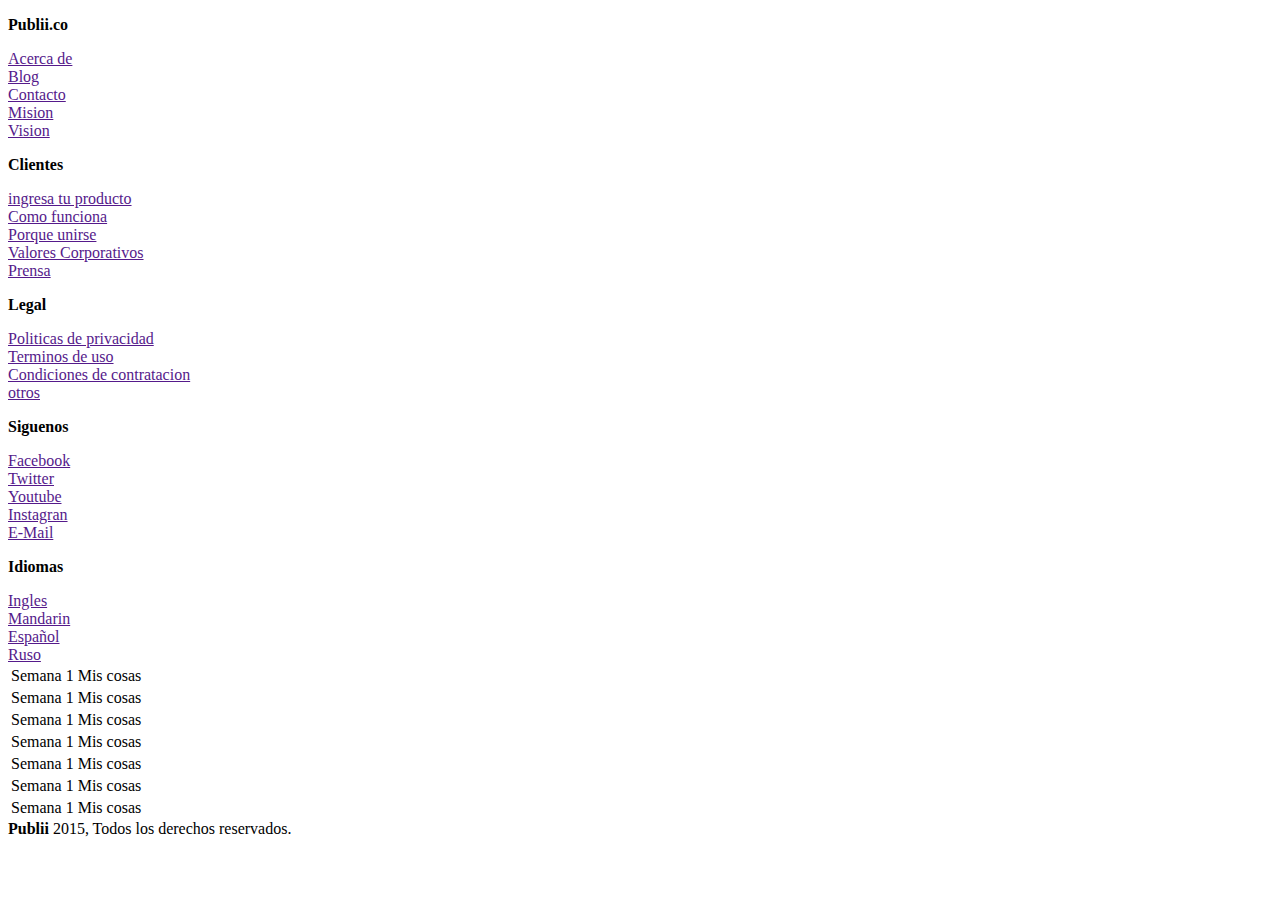
==== index.html @ 9b5bd79e "publiif" ====
<!doctype html>
<html land=e"en">
   <head>
    <meta charset="UTF-8">
     <title>Publii</title>


     <link rel="stylesheet" href="https://maxcdn.bootstrapcdn.com/bootstrap/3.3.6/css/bootstrap.min.css" integrity="sha384-1q8mTJOASx8j1Au+a5WDVnPi2lkFfwwEAa8hDDdjZlpLegxhjVME1fgjWPGmkzs7"crossorigin="anonymous">

     <script src="https://ajax.googleapis.com/ajax/libs/jquery/2.1.4/jquery.min.js"></script>
     <script src="https://maxcdn.bootstrapcdn.com/bootstrap/3.3.6/js/bootstrap.min.js" integrity="sha384-0mSbJDEHialfmuBBQP6A4Qrprq5OVfW37PRR3j5ELqxss1yVqOtnepnHVP9aJ7xS" crossorigin="anonymous"></script>    
    </head>

    <body>

               
    <footer>    	
        <div>
          <P><strong>Publii.co</strong></p>
          <li> <a href="">Acerca de</a></li>    
          <li> <a href="">Blog</a></li>           
          <li> <a href="">Contacto</a></li>
          <li> <a href="">Mision</a></li>
          <li> <a href="">Vision</a></li>
          <P><strong>Clientes</strong></p>  
          <li> <a href="">ingresa tu producto</a></li> 
          <li> <a href="">Como funciona</a></li>
          <li> <a href="">Porque unirse</a></li>
          <li> <a href="">Valores Corporativos</a> </li>
           <li> <a href="">Prensa</a></li>    
          <P><strong>Legal</strong></p>
          <li> <a href="">Politicas de privacidad</a></li>
          <li> <a href="">Terminos de uso</a></li>
          <li> <a href="">Condiciones de contratacion</a></li>
          <li> <a href="">otros</a></li>
          <P><strong>Siguenos</strong></p>
          <li> <a href="">Facebook</a></li>
          <li> <a href="">Twitter</a></li>
          <li> <a href="">Youtube</a></li>
          <li> <a href="">Instagran</a></li>
          <li> <a href="">E-Mail</a></li>
          <P><strong>Idiomas</strong></p>
          <li> <a href="">Ingles</a></li>
          <li> <a href="">Mandarin</a></li>
          <li> <a href="">Español</a></li>
          <li> <a href="">Ruso</a></li>
        </div>


        <table class="table table-striped">
          <tr>
            <td>Semana 1</td>
            <td>Mis cosas</td>
          </tr>
           <tr>
            <td>Semana 1</td>
            <td>Mis cosas</td>
          </tr>
           <tr>
            <td>Semana 1</td>
            <td>Mis cosas</td>
          </tr>
           <tr>
            <td>Semana 1</td>
            <td>Mis cosas</td>
          </tr>
           <tr>
            <td>Semana 1</td>
            <td>Mis cosas</td>
          </tr>
           <tr>
            <td>Semana 1</td>
            <td>Mis cosas</td>
          </tr>
           <tr>
            <td>Semana 1</td>
            <td>Mis cosas</td>
          </tr>
        </table>



     
        <nav>
      	<strong>Publii</strong> 2015, Todos los derechos reservados.
        </nav>   
      </footer>
    </body>
</html>
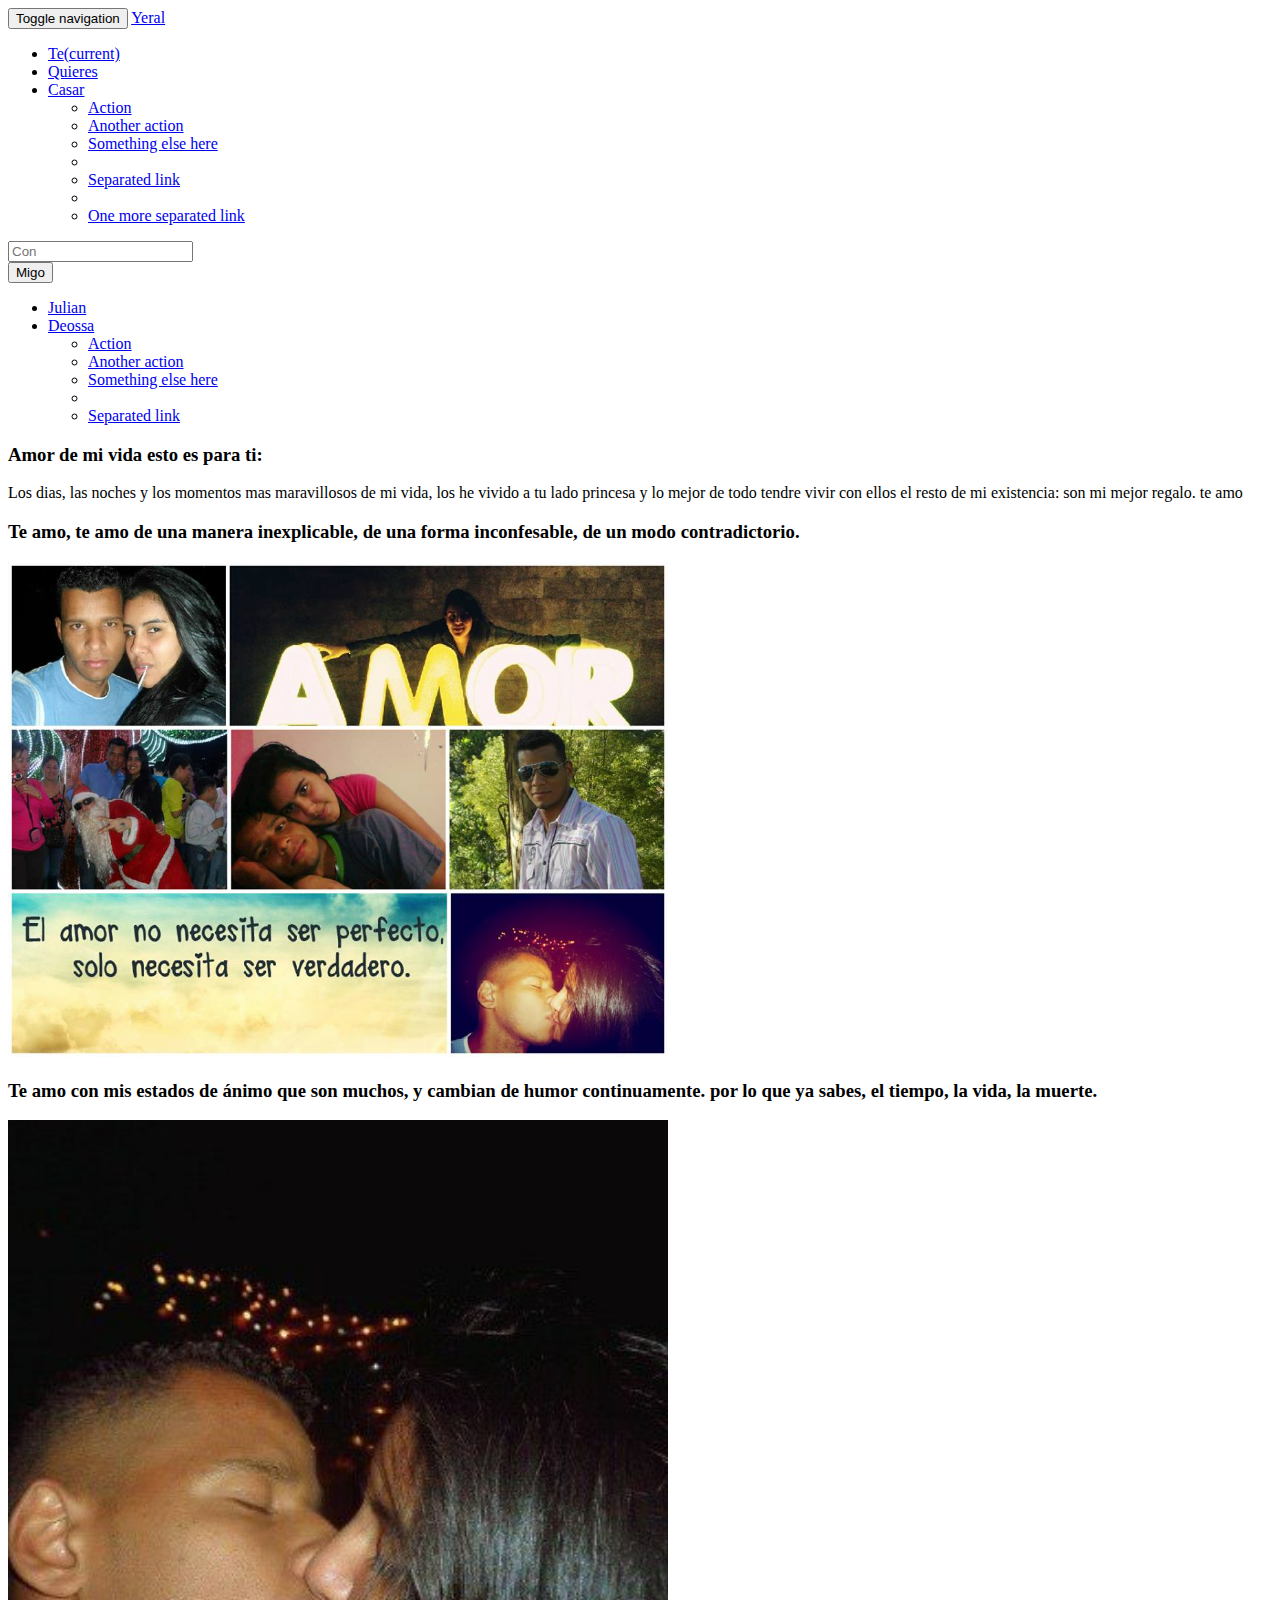
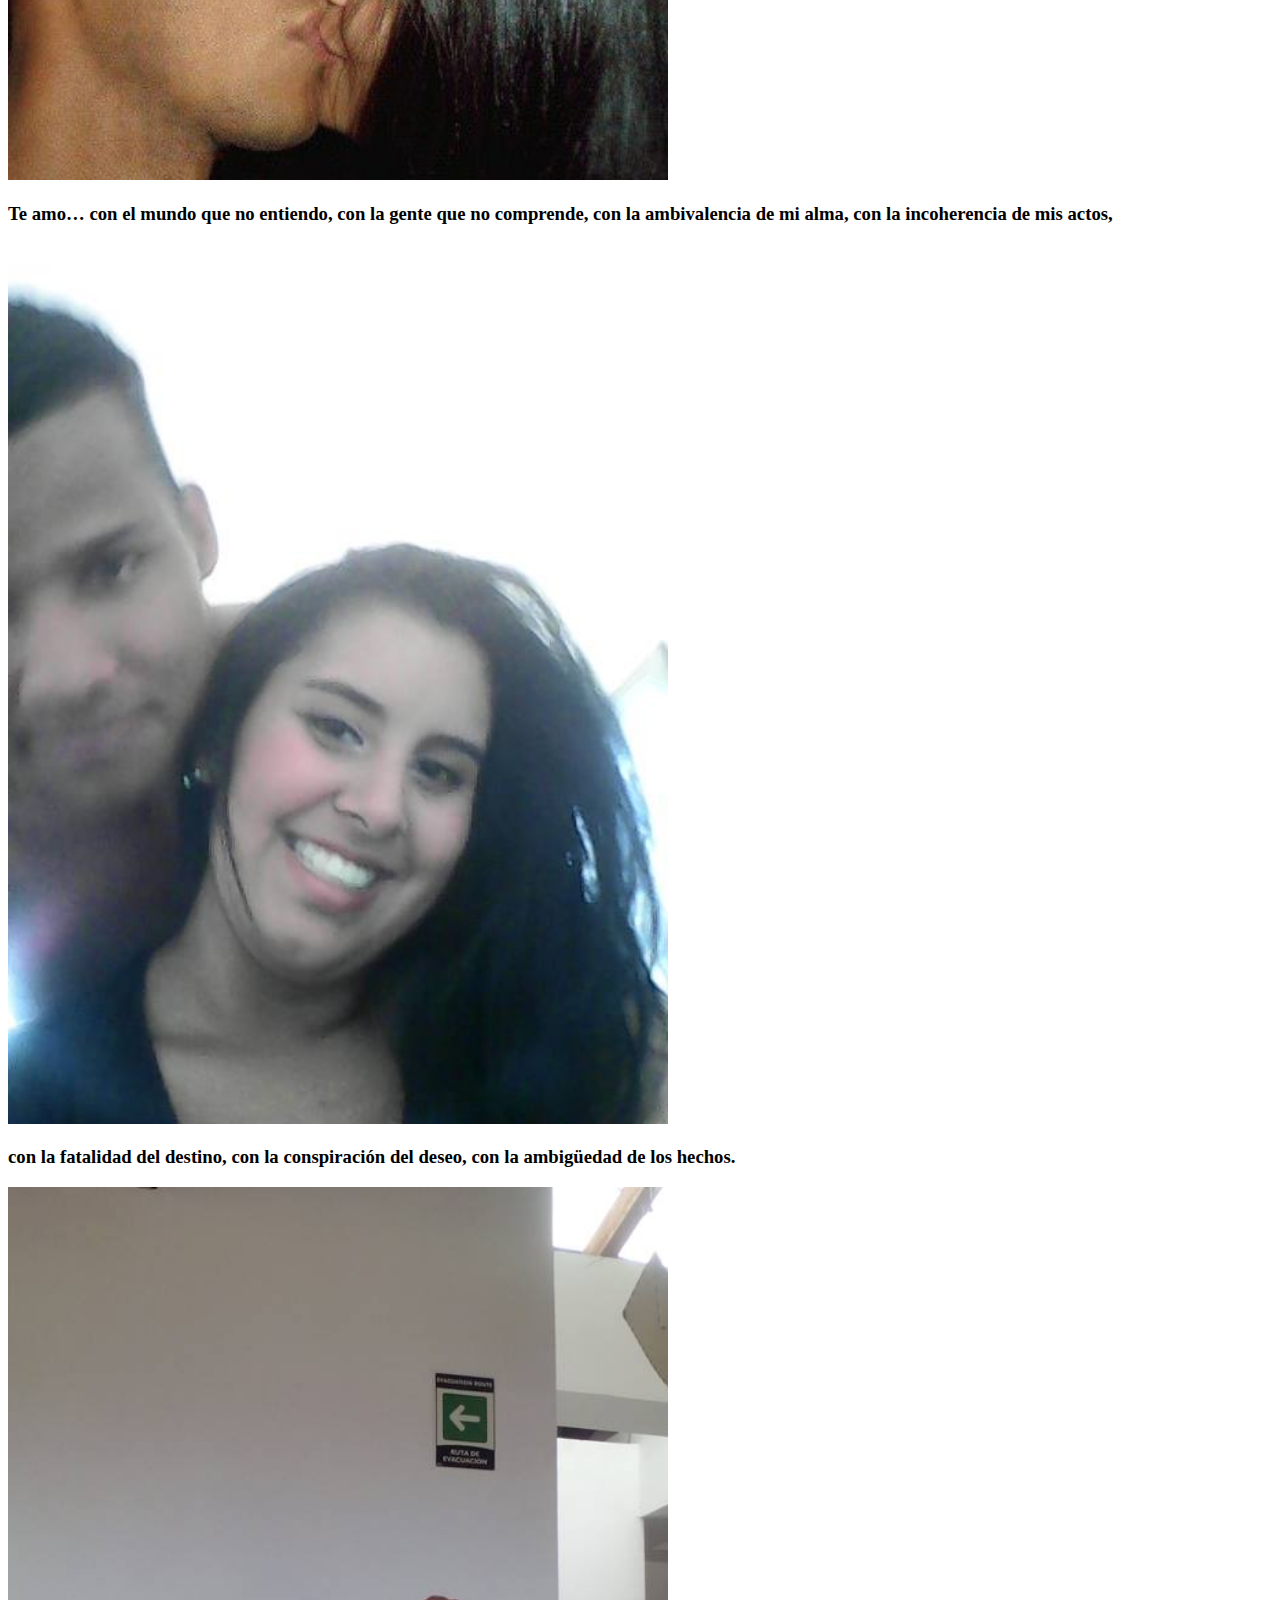
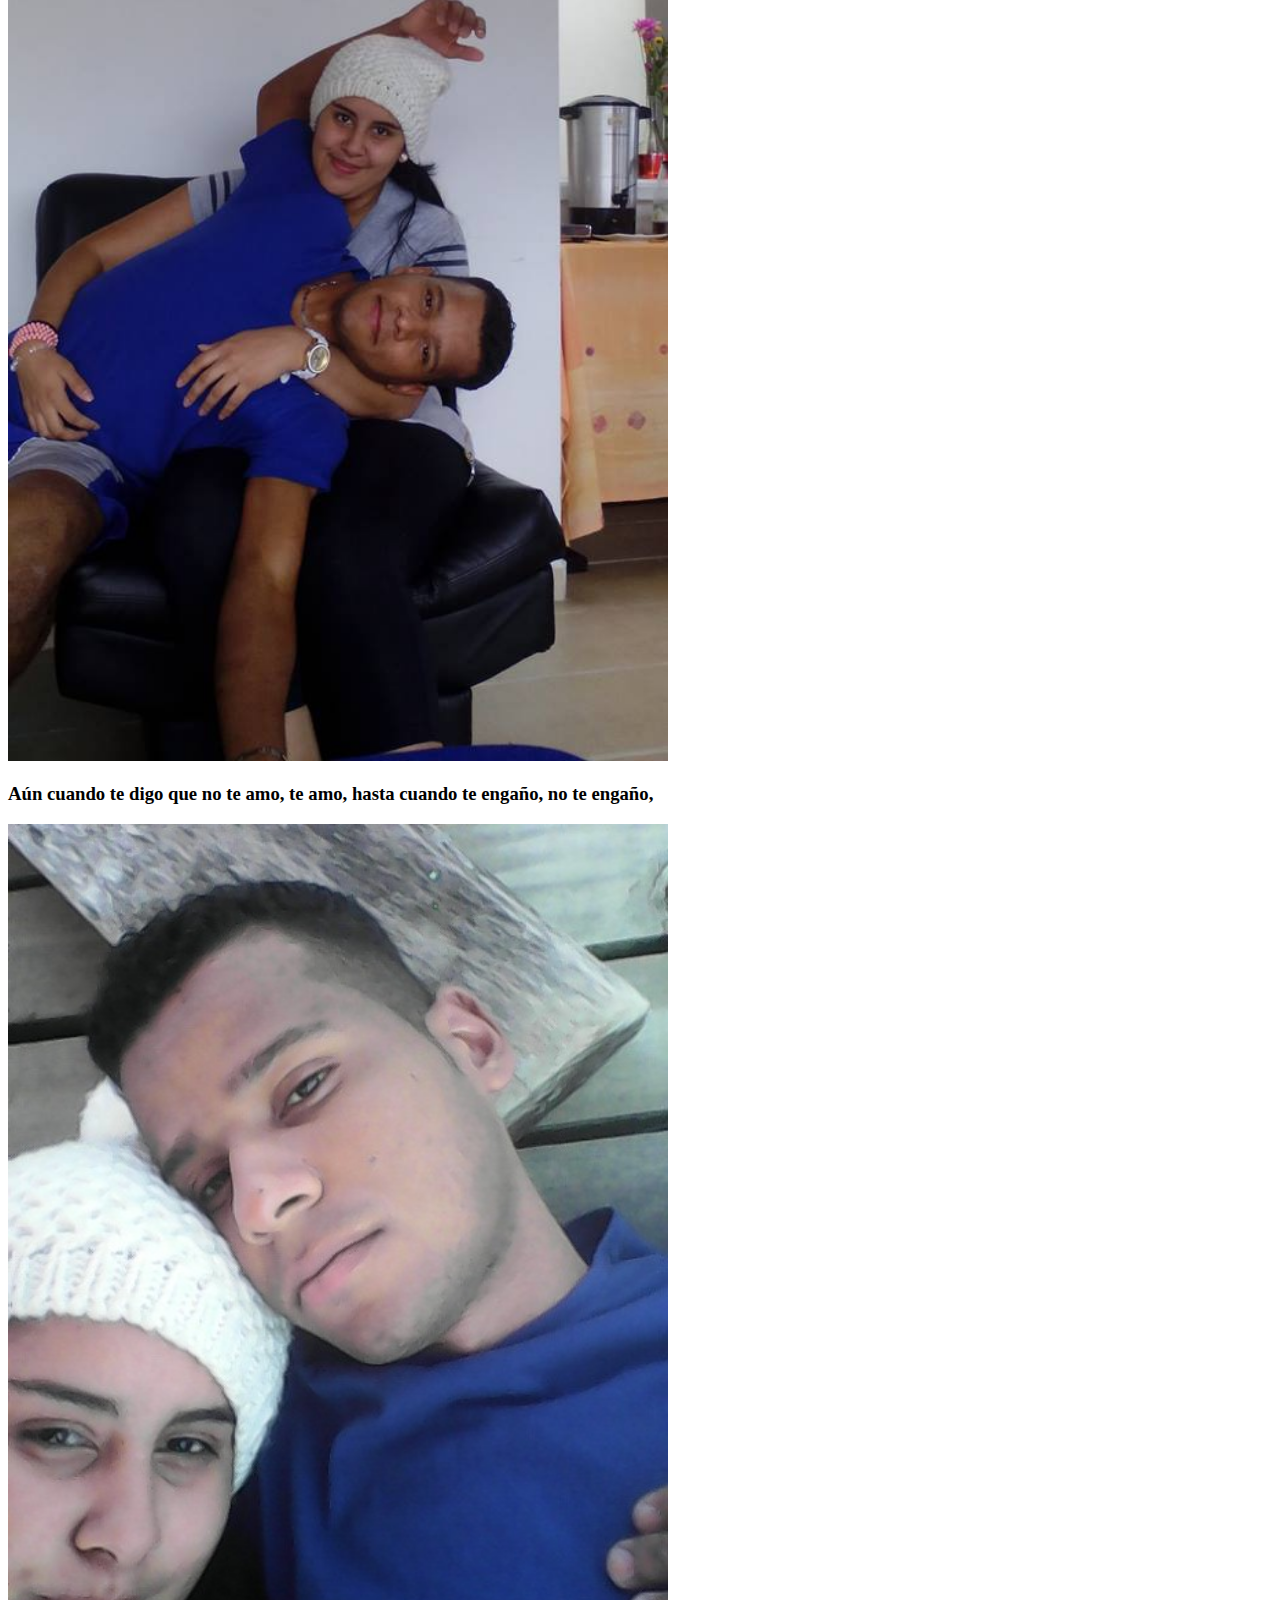
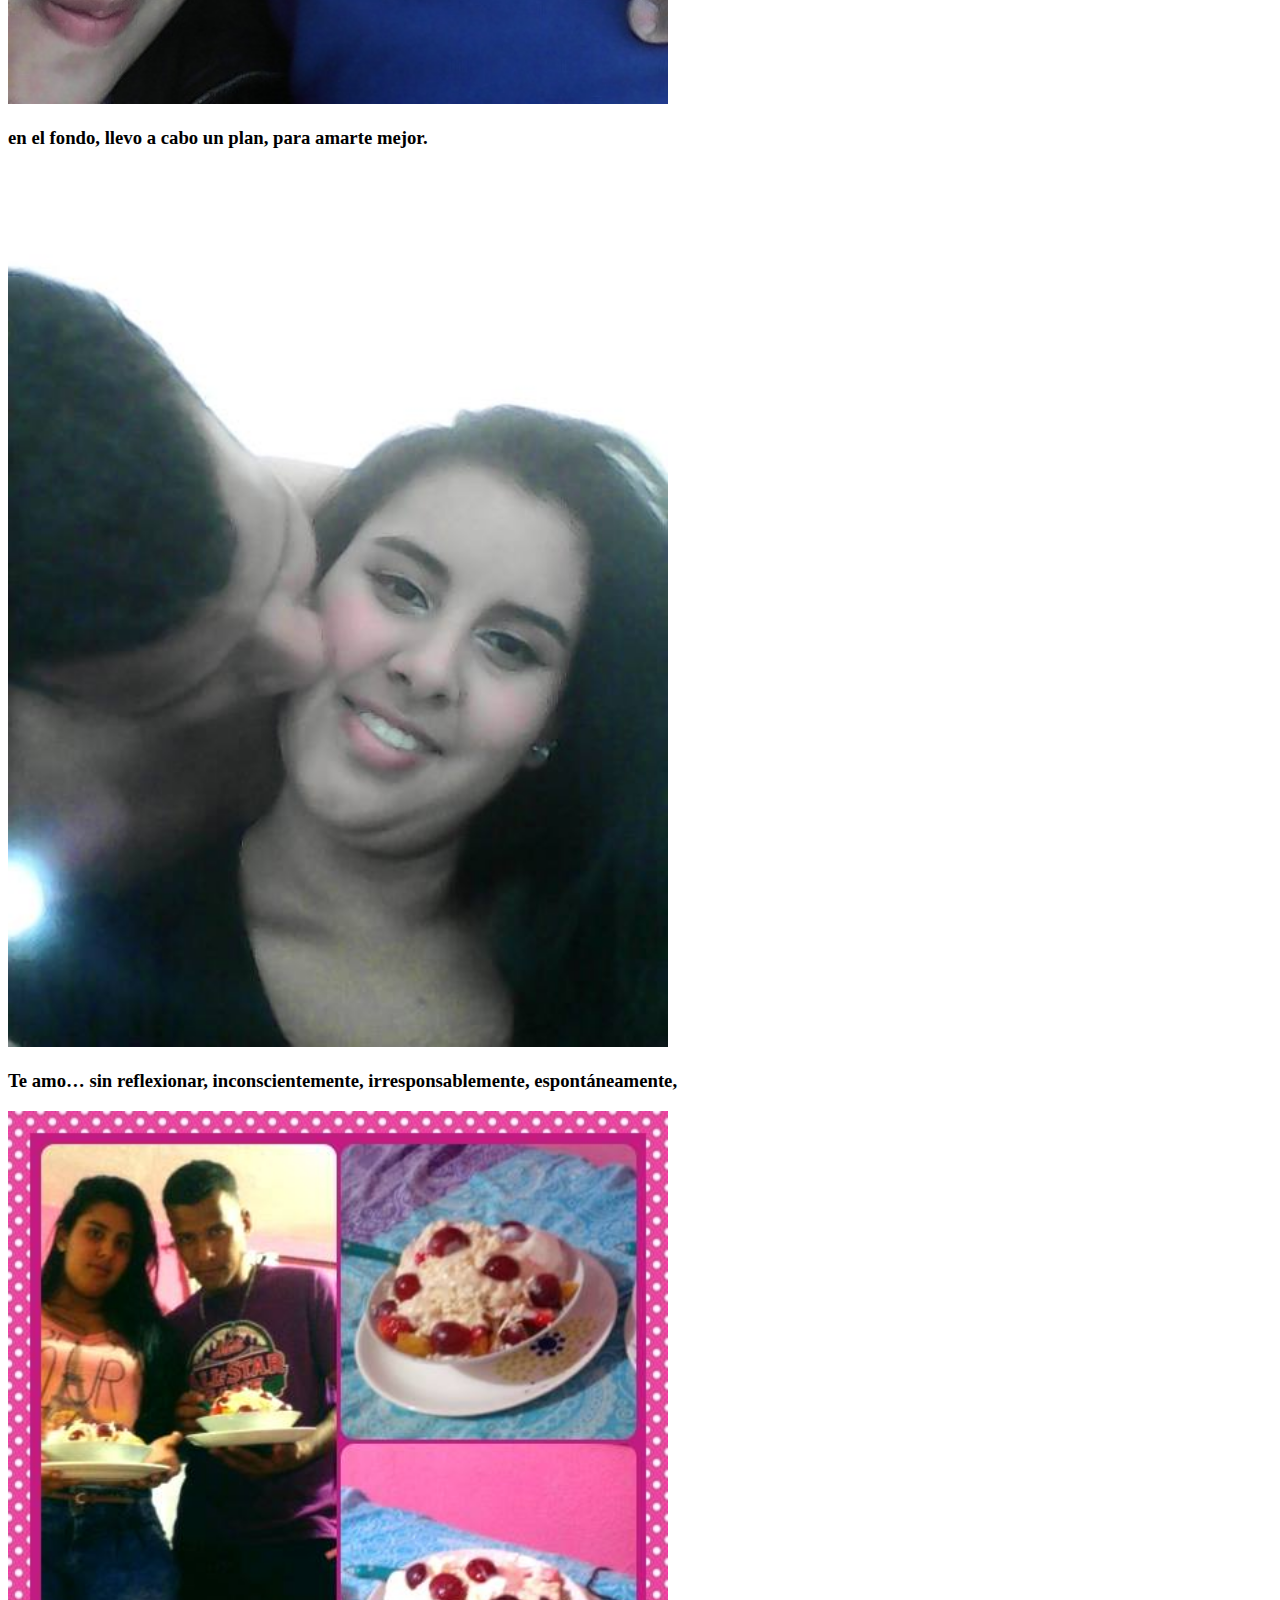
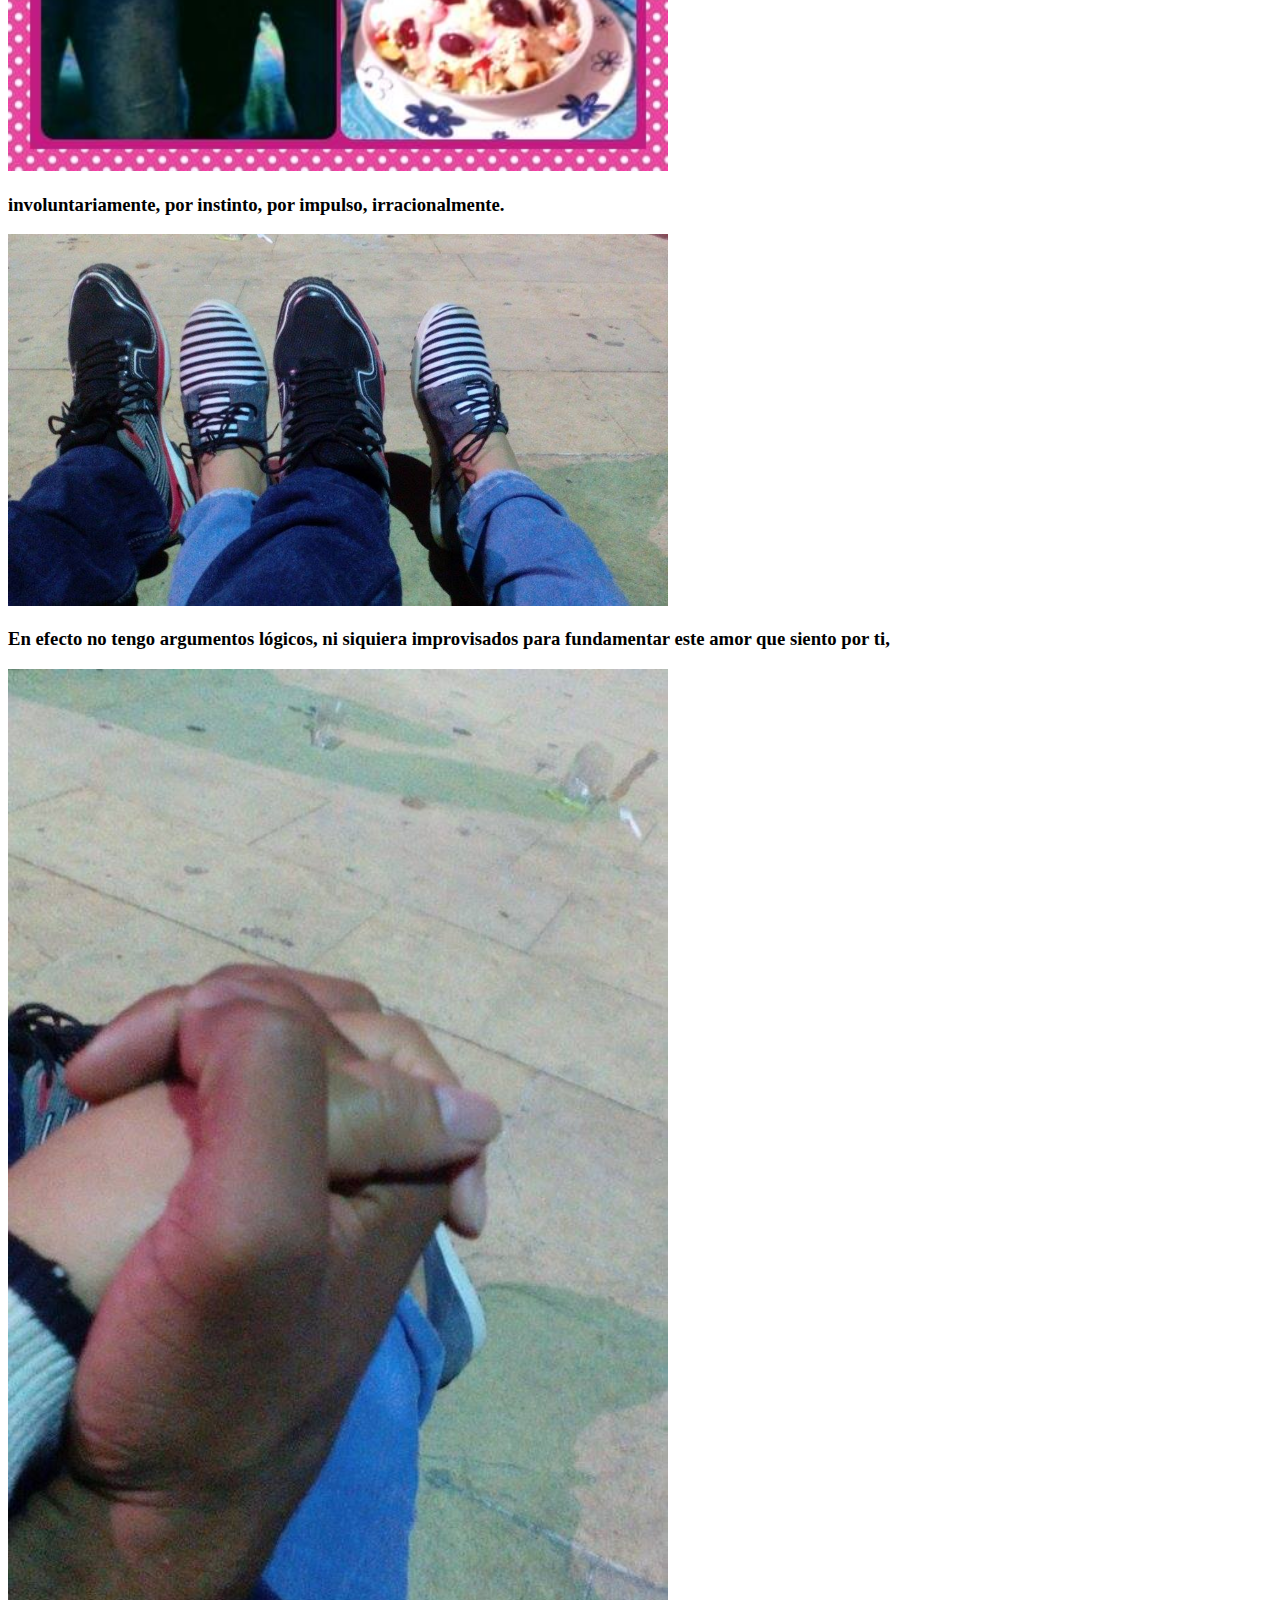
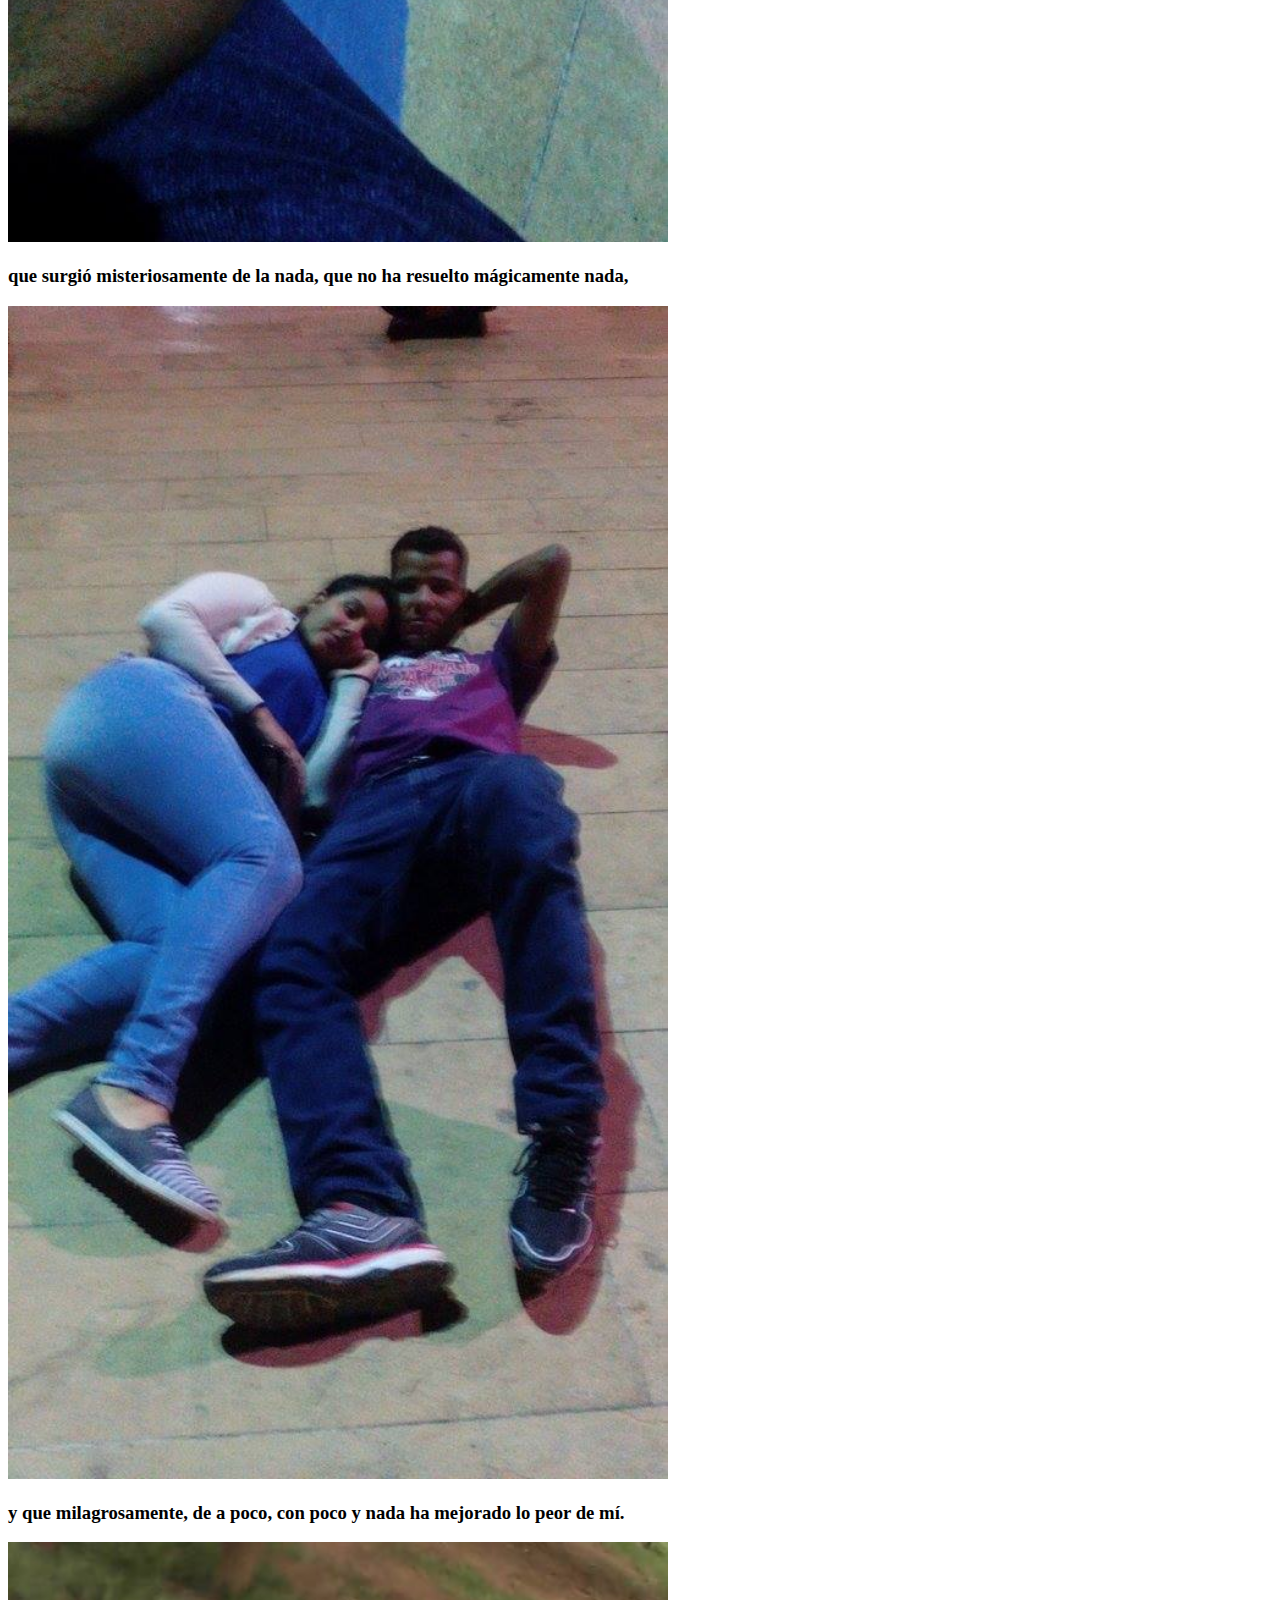
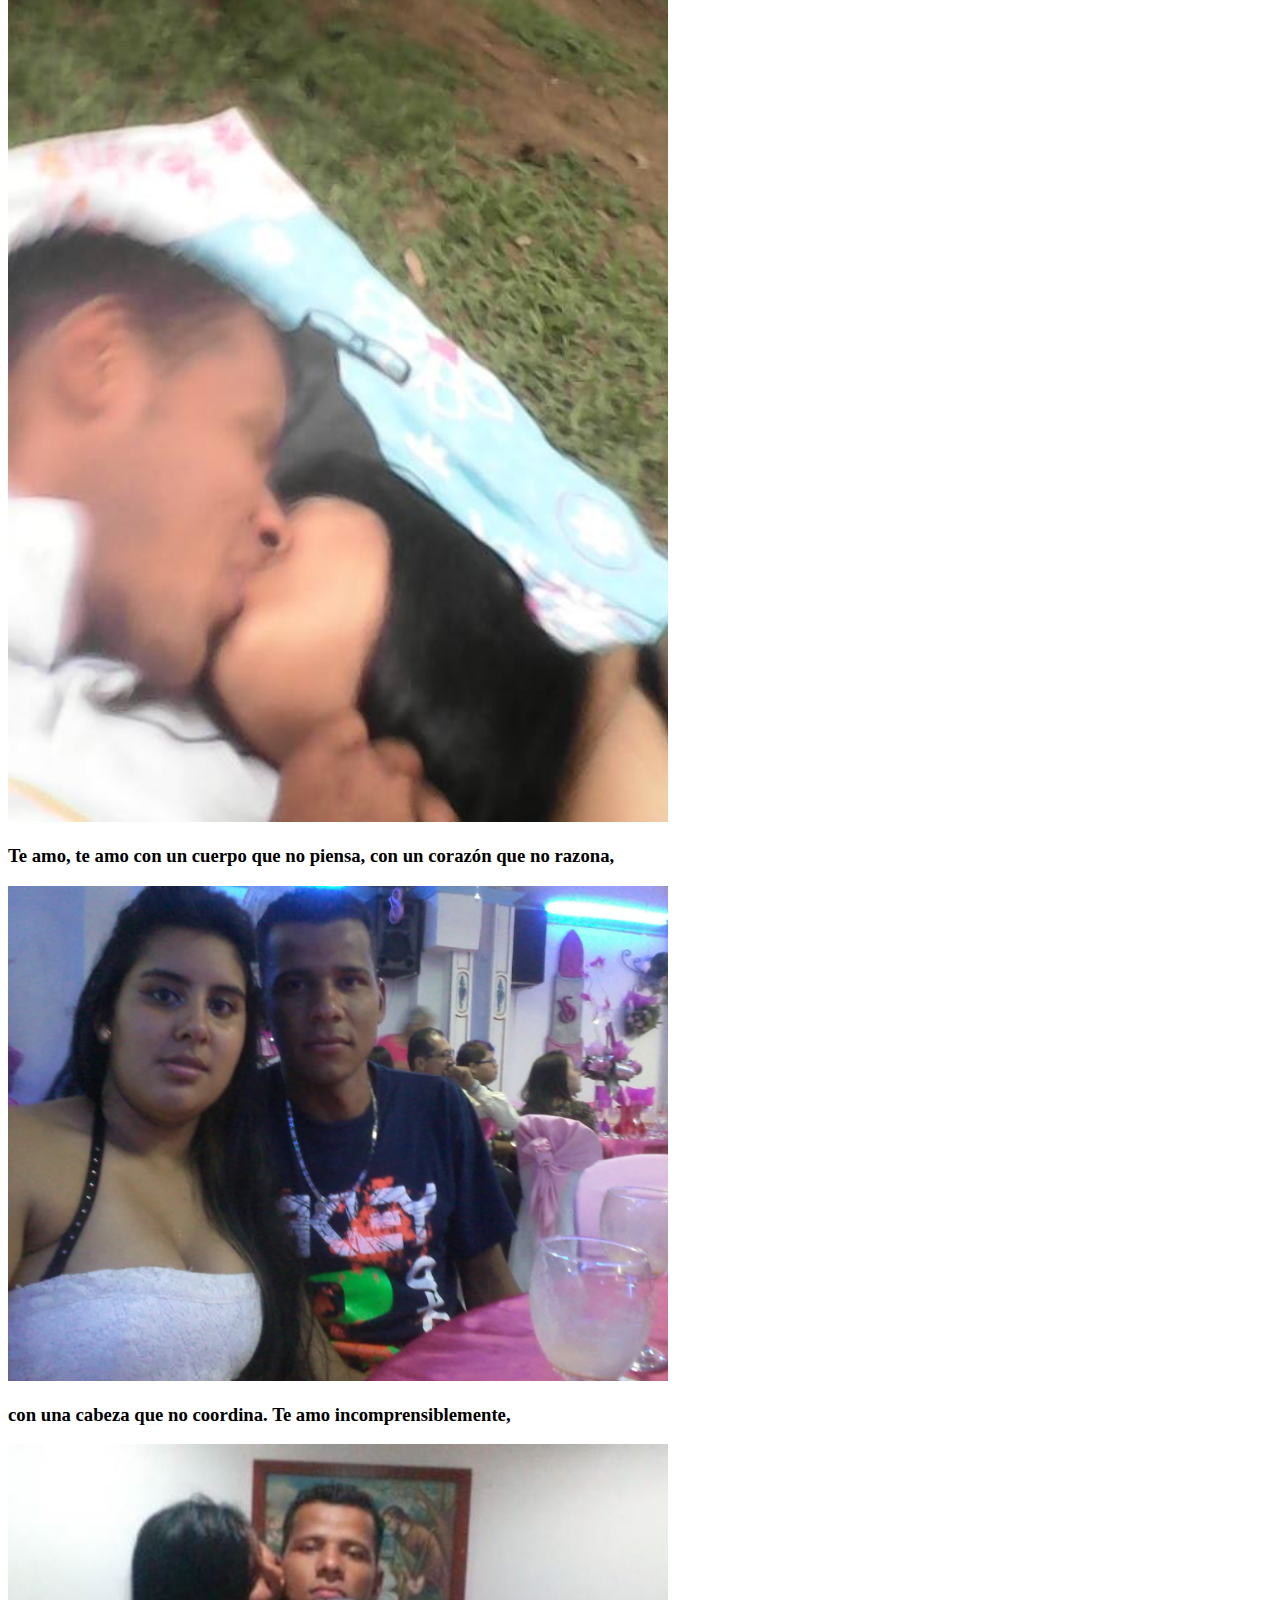
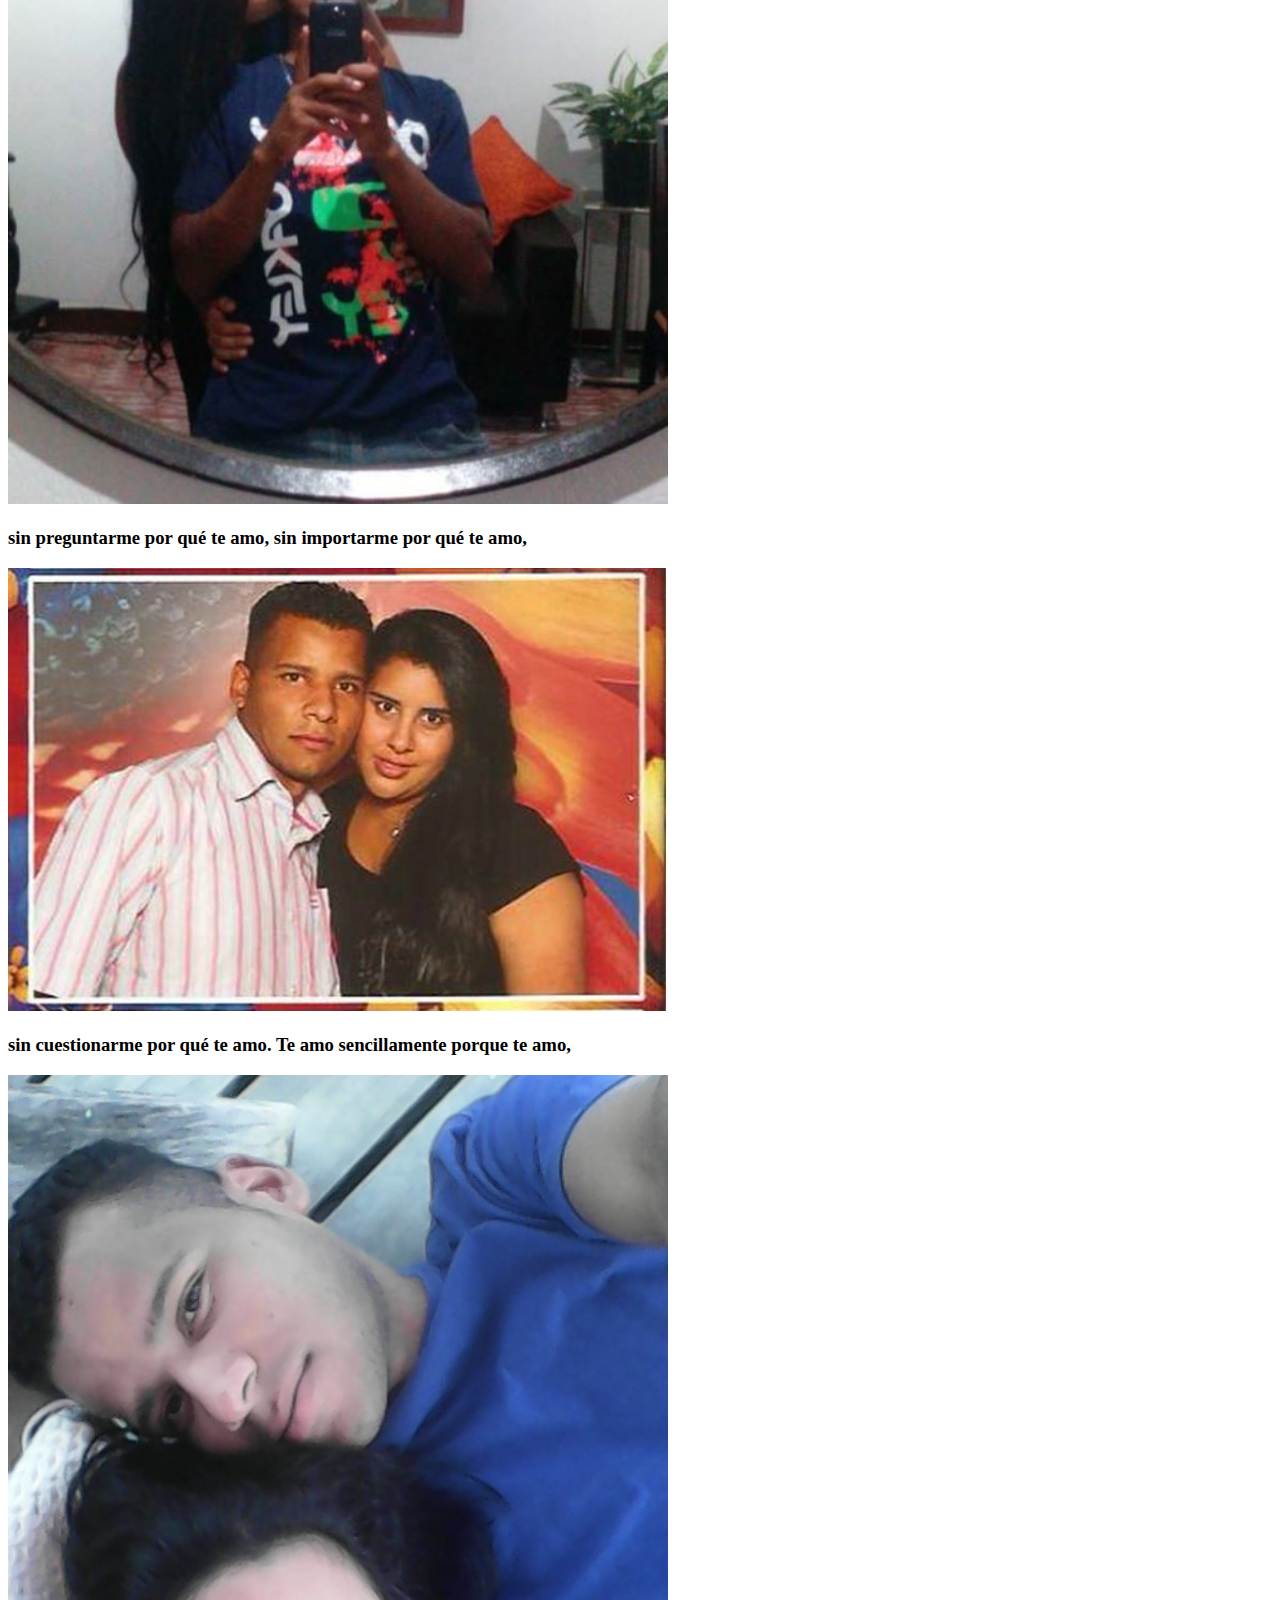
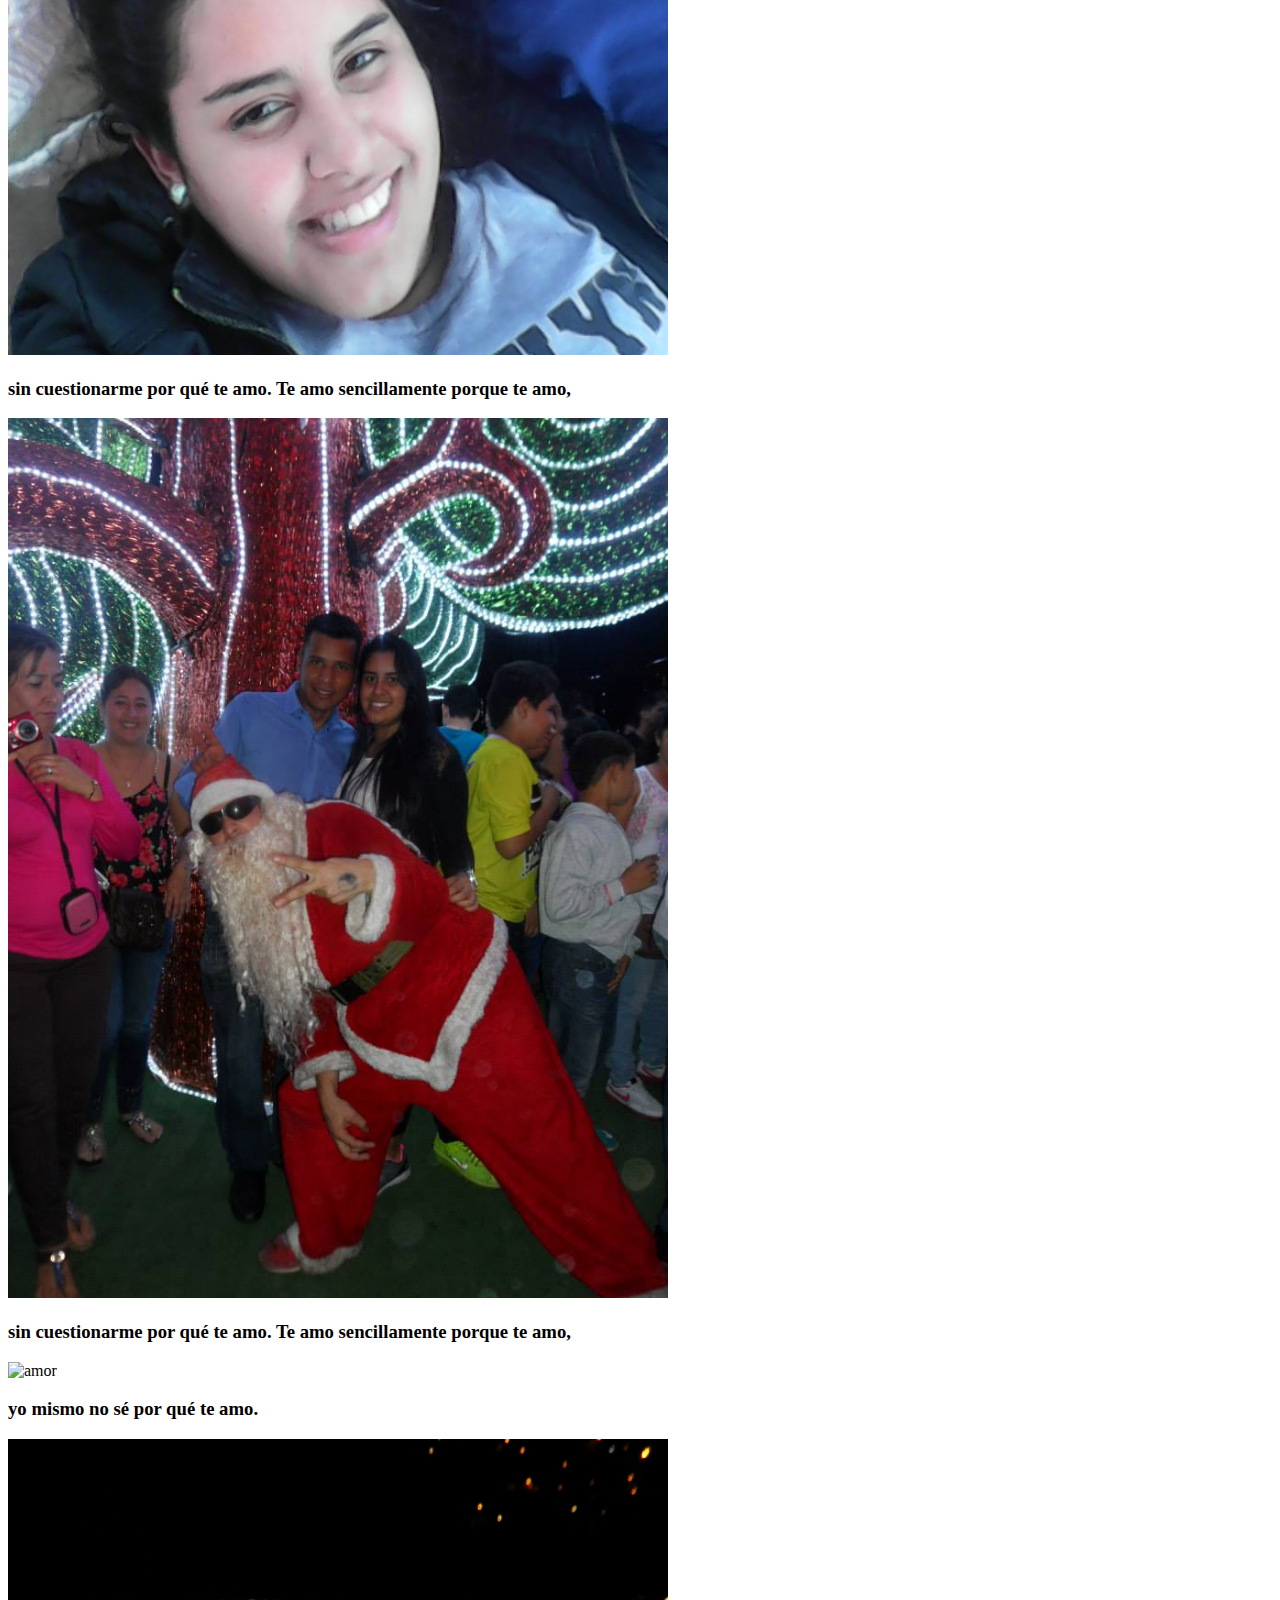
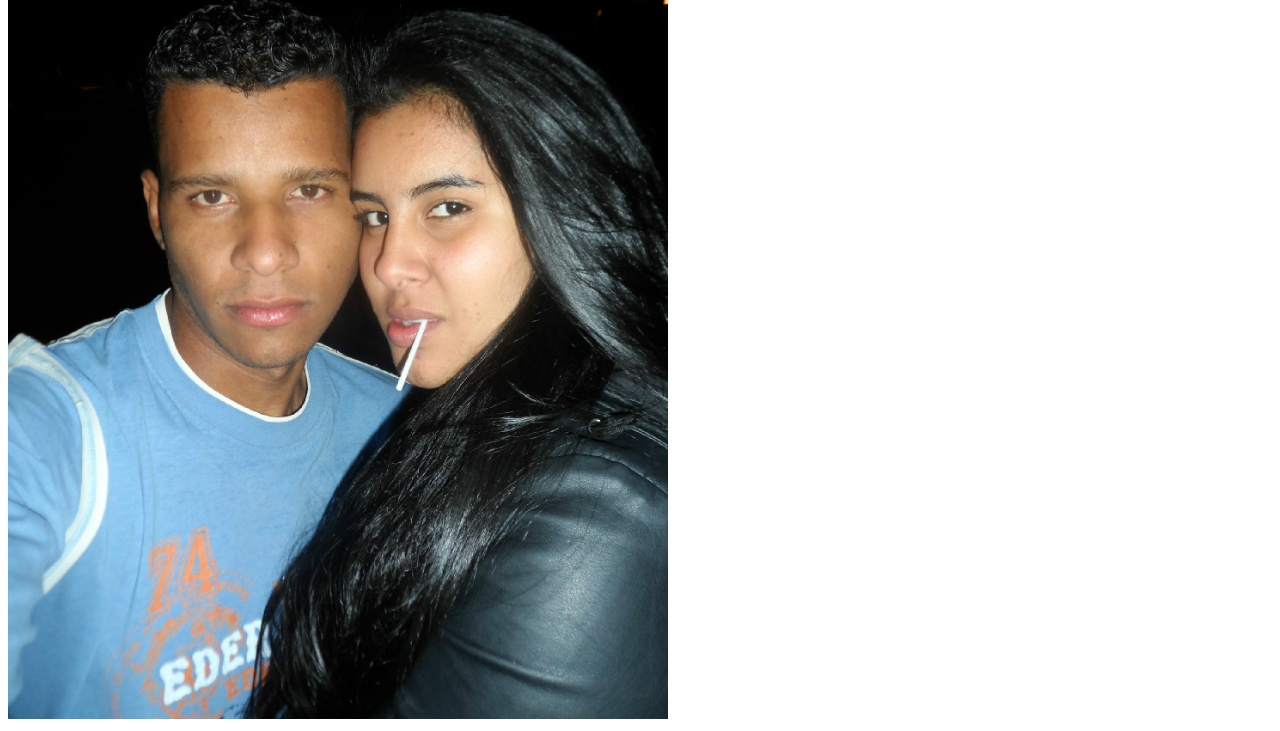
==== commit 9ecfb70b: "nuevo ind" ====
--- a/index.html
+++ b/index.html
@@ -8,82 +8,373 @@
      <link rel="stylesheet" href="https://maxcdn.bootstrapcdn.com/bootstrap/3.3.6/css/bootstrap.min.css" integrity="sha384-1q8mTJOASx8j1Au+a5WDVnPi2lkFfwwEAa8hDDdjZlpLegxhjVME1fgjWPGmkzs7"crossorigin="anonymous">
 
      <script src="https://ajax.googleapis.com/ajax/libs/jquery/2.1.4/jquery.min.js"></script>
-     <script src="https://maxcdn.bootstrapcdn.com/bootstrap/3.3.6/js/bootstrap.min.js" integrity="sha384-0mSbJDEHialfmuBBQP6A4Qrprq5OVfW37PRR3j5ELqxss1yVqOtnepnHVP9aJ7xS" crossorigin="anonymous"></script>    
+     <script src="https://maxcdn.bootstrapcdn.com/bootstrap/3.3.6/js/bootstrap.min.js" integrity="sha384-0mSbJDEHialfmuBBQP6A4Qrprq5OVfW37PRR3j5ELqxss1yVqOtnepnHVP9aJ7xS" crossorigin="anonymous"></script>  
+      
+      <link rel="stylesheet" href="css/style.css">
+
     </head>
 
     <body>
 
-               
-    <footer>    	
-        <div>
-          <P><strong>Publii.co</strong></p>
-          <li> <a href="">Acerca de</a></li>    
-          <li> <a href="">Blog</a></li>           
-          <li> <a href="">Contacto</a></li>
-          <li> <a href="">Mision</a></li>
-          <li> <a href="">Vision</a></li>
-          <P><strong>Clientes</strong></p>  
-          <li> <a href="">ingresa tu producto</a></li> 
-          <li> <a href="">Como funciona</a></li>
-          <li> <a href="">Porque unirse</a></li>
-          <li> <a href="">Valores Corporativos</a> </li>
-           <li> <a href="">Prensa</a></li>    
-          <P><strong>Legal</strong></p>
-          <li> <a href="">Politicas de privacidad</a></li>
-          <li> <a href="">Terminos de uso</a></li>
-          <li> <a href="">Condiciones de contratacion</a></li>
-          <li> <a href="">otros</a></li>
-          <P><strong>Siguenos</strong></p>
-          <li> <a href="">Facebook</a></li>
-          <li> <a href="">Twitter</a></li>
-          <li> <a href="">Youtube</a></li>
-          <li> <a href="">Instagran</a></li>
-          <li> <a href="">E-Mail</a></li>
-          <P><strong>Idiomas</strong></p>
-          <li> <a href="">Ingles</a></li>
-          <li> <a href="">Mandarin</a></li>
-          <li> <a href="">Español</a></li>
-          <li> <a href="">Ruso</a></li>
-        </div>
-
-
-        <table class="table table-striped">
-          <tr>
-            <td>Semana 1</td>
-            <td>Mis cosas</td>
-          </tr>
-           <tr>
-            <td>Semana 1</td>
-            <td>Mis cosas</td>
-          </tr>
-           <tr>
-            <td>Semana 1</td>
-            <td>Mis cosas</td>
-          </tr>
-           <tr>
-            <td>Semana 1</td>
-            <td>Mis cosas</td>
-          </tr>
-           <tr>
-            <td>Semana 1</td>
-            <td>Mis cosas</td>
-          </tr>
-           <tr>
-            <td>Semana 1</td>
-            <td>Mis cosas</td>
-          </tr>
-           <tr>
-            <td>Semana 1</td>
-            <td>Mis cosas</td>
-          </tr>
-        </table>
-
-
-
-     
-        <nav>
-      	<strong>Publii</strong> 2015, Todos los derechos reservados.
-        </nav>   
-      </footer>
+<nav class="navbar navbar-default">
+  <div class="container-fluid">
+    <!-- Brand and toggle get grouped for better mobile display -->
+    <div class="navbar-header">
+      <button type="button" class="navbar-toggle collapsed" data-toggle="collapse" data-target="#bs-example-navbar-collapse-1" aria-expanded="false">
+        <span class="sr-only">Toggle navigation</span>
+        <span class="icon-bar"></span>
+        <span class="icon-bar"></span>
+        <span class="icon-bar"></span>
+      </button>
+      <a class="navbar-brand" href="#">Yeral</a>
+    </div>
+
+    <!-- Collect the nav links, forms, and other content for toggling -->
+    <div class="collapse navbar-collapse" id="bs-example-navbar-collapse-1">
+      <ul class="nav navbar-nav">
+        <li class="active"><a href="#">Te<span class="sr-only">(current)</span></a></li>
+        <li><a href="#">Quieres</a></li>
+        <li class="dropdown">
+          <a href="#" class="dropdown-toggle" data-toggle="dropdown" role="button" aria-haspopup="true" aria-expanded="false">Casar <span class="caret"></span></a>
+          <ul class="dropdown-menu">
+            <li><a href="#">Action</a></li>
+            <li><a href="#">Another action</a></li>
+            <li><a href="#">Something else here</a></li>
+            <li role="separator" class="divider"></li>
+            <li><a href="#">Separated link</a></li>
+            <li role="separator" class="divider"></li>
+            <li><a href="#">One more separated link</a></li>
+          </ul>
+        </li>
+      </ul>
+      <form class="navbar-form navbar-left" role="Con">
+        <div class="form-group">
+          <input type="text" class="form-control" placeholder="Con">
+        </div>
+        <button type="submit" class="btn btn-default">Migo</button>
+      </form>
+      <ul class="nav navbar-nav navbar-right">
+        <li><a href="#">Julian</a></li>
+        <li class="dropdown">
+          <a href="#" class="dropdown-toggle" data-toggle="dropdown" role="button" aria-haspopup="true" aria-expanded="false">Deossa <span class="caret"></span></a>
+          <ul class="dropdown-menu">
+            <li><a href="#">Action</a></li>
+            <li><a href="#">Another action</a></li>
+            <li><a href="#">Something else here</a></li>
+            <li role="separator" class="divider"></li>
+            <li><a href="#">Separated link</a></li>
+          </ul>
+        </li>
+      </ul>
+    </div><!-- /.navbar-collapse -->
+  </div><!-- /.container-fluid -->
+</nav>
+
+      <div class="container">
+    	<div class="row ">	
+    	  <div class="col-sm-3">
+    	  	<div class="panel panel-default">
+    	  	  <div class="panel-heading">
+    	  	  	<h3 class="panel-title">Amor de mi vida esto es para ti:</h3>
+    	  	  </div>
+    	  	  <div class="panel-body">
+    	  	  	<p>Los dias, las noches y los momentos mas maravillosos de mi vida, los he vivido a tu lado princesa y lo mejor de todo tendre vivir con ellos el resto de mi existencia: son mi mejor regalo. te amo </p>
+    	  	  	
+    	  	  </div>
+    	  	</div>
+    	  </div>
+
+    	   <div class="col-sm-9">
+    	  	<div class="panel panel-default">
+    	  	  <div class="panel-heading">
+    	  	  	<h3 class="panel-title">Te amo,
+te amo de una manera inexplicable,
+de una forma inconfesable,
+de un modo contradictorio.</h3>
+    	  	  </div>
+    	  	  <div class="panel-body">
+
+
+              <img src="images/1.jpg" alt="amor">
+
+
+<div class="row actions">  
+        <div class="panel panel-default">
+            <div class="panel-heading">
+              <h3 class="panel-title">Te amo
+con mis estados de ánimo que son muchos,
+y cambian de humor continuamente.
+por lo que ya sabes,
+el tiempo, la vida, la muerte.</h3>
+            </div>
+            <div class="panel-body">
+              <img src="images/2.jpg" alt="amor">
+              
+              <p> </p>
+              </div>
+          </div>
+        </div>
+
+<div class="row actions">  
+        <div class="panel panel-default">
+            <div class="panel-heading">
+              <h3 class="panel-title">Te amo…
+con el mundo que no entiendo,
+con la gente que no comprende,
+con la ambivalencia de mi alma,
+con la incoherencia de mis actos,</h3>
+            </div>
+            <div class="panel-body">
+              <img src="images/3.jpg" alt="amor">
+              
+              <p></p>
+              
+            </div>
+          </div>
+        </div>
+
+
+        <div class="row actions">  
+        <div class="panel panel-default">
+            <div class="panel-heading">
+              <h3 class="panel-title">con la fatalidad del destino,
+con la conspiración del deseo,
+con la ambigüedad de los hechos.</h3>
+            </div>
+            <div class="panel-body">
+              <img src="images/4.jpg" alt="amor">
+            </div>
+          </div>
+        </div>
+
+
+<div class="row actions">  
+        <div class="panel panel-default">
+            <div class="panel-heading">
+              <h3 class="panel-title">Aún cuando te digo que no te amo, te amo,
+hasta cuando te engaño, no te engaño,</h3>
+            </div>
+            <div class="panel-body">
+              <img src="images/5.jpg" alt="amor">
+              
+            </div>
+          </div>
+        </div>
+
+
+
+<div class="row actions">  
+        <div class="panel panel-default">
+            <div class="panel-heading">
+              <h3 class="panel-title">en el fondo, llevo a cabo un plan,
+para amarte mejor.</h3>
+            </div>
+            <div class="panel-body">
+              <img src="images/6.jpg" alt="amor">
+              
+            </div>
+          </div>
+        </div>
+
+
+
+
+
+<div class="row actions">  
+        <div class="panel panel-default">
+            <div class="panel-heading">
+              <h3 class="panel-title">Te amo…
+sin reflexionar, inconscientemente,
+irresponsablemente, espontáneamente,</h3>
+            </div>
+            <div class="panel-body">
+              <img src="images/7.jpg" alt="amor">
+              
+            </div>
+          </div>
+        </div>
+
+
+
+
+<div class="row actions">  
+        <div class="panel panel-default">
+            <div class="panel-heading">
+              <h3 class="panel-title">involuntariamente, por instinto,
+por impulso, irracionalmente.</h3>
+            </div>
+            <div class="panel-body">
+              <img src="images/g.jpg" alt="amor">
+              
+            </div>
+          </div>
+        </div>
+
+
+
+
+
+<div class="row actions">  
+        <div class="panel panel-default">
+            <div class="panel-heading">
+              <h3 class="panel-title">En efecto no tengo argumentos lógicos,
+ni siquiera improvisados
+para fundamentar este amor que siento por ti,</h3>
+            </div>
+            <div class="panel-body">
+              <img src="images/h.jpg" alt="amor">
+              
+            </div>
+          </div>
+        </div>
+
+
+
+<div class="row actions">  
+        <div class="panel panel-default">
+            <div class="panel-heading">
+              <h3 class="panel-title">que surgió misteriosamente de la nada,
+que no ha resuelto mágicamente nada,</h3>
+            </div>
+            <div class="panel-body">
+              <img src="images/i.jpg" alt="amor">
+              
+            </div>
+          </div>
+        </div>
+
+
+
+<div class="row actions">  
+        <div class="panel panel-default">
+            <div class="panel-heading">
+              <h3 class="panel-title">y que milagrosamente, de a poco, con poco y nada
+ha mejorado lo peor de mí.</h3>
+            </div>
+            <div class="panel-body">
+              <img src="images/j.jpg" alt="amor">
+              
+            </div>
+          </div>
+        </div>
+
+
+
+        <div class="row actions">  
+        <div class="panel panel-default">
+            <div class="panel-heading">
+              <h3 class="panel-title">Te amo,
+te amo con un cuerpo que no piensa,
+con un corazón que no razona,</h3>
+            </div>
+            <div class="panel-body">
+              <img src="images/8.jpg" alt="amor">
+              
+            </div>
+          </div>
+        </div>
+
+
+
+
+<div class="row actions">  
+        <div class="panel panel-default">
+            <div class="panel-heading">
+              <h3 class="panel-title">con una cabeza que no coordina. Te amo
+incomprensiblemente,</h3>
+            </div>
+            <div class="panel-body">
+              <img src="images/9.jpg" alt="amor">
+              
+            </div>
+          </div>
+        </div>
+
+
+
+<div class="row actions">  
+        <div class="panel panel-default">
+            <div class="panel-heading">
+              <h3 class="panel-title">sin preguntarme por qué te amo,
+sin importarme por qué te amo,</h3>
+            </div>
+            <div class="panel-body">
+              <img src="images/10.jpg" alt="amor">
+              
+            </div>
+          </div>
+        </div>
+
+
+<div class="row actions">  
+        <div class="panel panel-default">
+            <div class="panel-heading">
+              <h3 class="panel-title">sin cuestionarme por qué te amo.
+              Te amo
+sencillamente porque te amo,</h3>
+            </div>
+            <div class="panel-body">
+              <img src="images/14.jpg" alt="amor">
+              
+            </div>
+          </div>
+        </div>
+
+
+
+<div class="row actions">  
+        <div class="panel panel-default">
+            <div class="panel-heading">
+              <h3 class="panel-title">sin cuestionarme por qué te amo.
+              Te amo
+sencillamente porque te amo,</h3>
+            </div>
+            <div class="panel-body">
+              <img src="images/15.jpg" alt="amor">
+              
+            </div>
+          </div>
+        </div>
+
+
+<div class="row actions">  
+        <div class="panel panel-default">
+            <div class="panel-heading">
+              <h3 class="panel-title">sin cuestionarme por qué te amo.
+              Te amo
+sencillamente porque te amo,</h3>
+            </div>
+            <div class="panel-body">
+              <img src="images/16.jpg" alt="amor">
+              
+            </div>
+          </div>
+        </div>
+
+
+
+<div class="row actions">  
+        <div class="panel panel-default">
+            <div class="panel-heading">
+              <h3 class="panel-title">yo mismo no sé por qué te amo.</h3>
+            </div>
+            <div class="panel-body">
+              <img src="images/17.jpg" alt="amor">
+              
+            </div>
+          </div>
+        </div>
+
+
+
+
+    	  	  </div>
+    	  	 </div>
+    	   
+
+    </div>
+  </div> 
+
+
     </body>
 </html>
--- a/css/style.css
+++ b/css/style.css
@@ -0,0 +1,6 @@
+* { box-sizing: border-box; }
+
+
+img {
+	width: 660px;
+}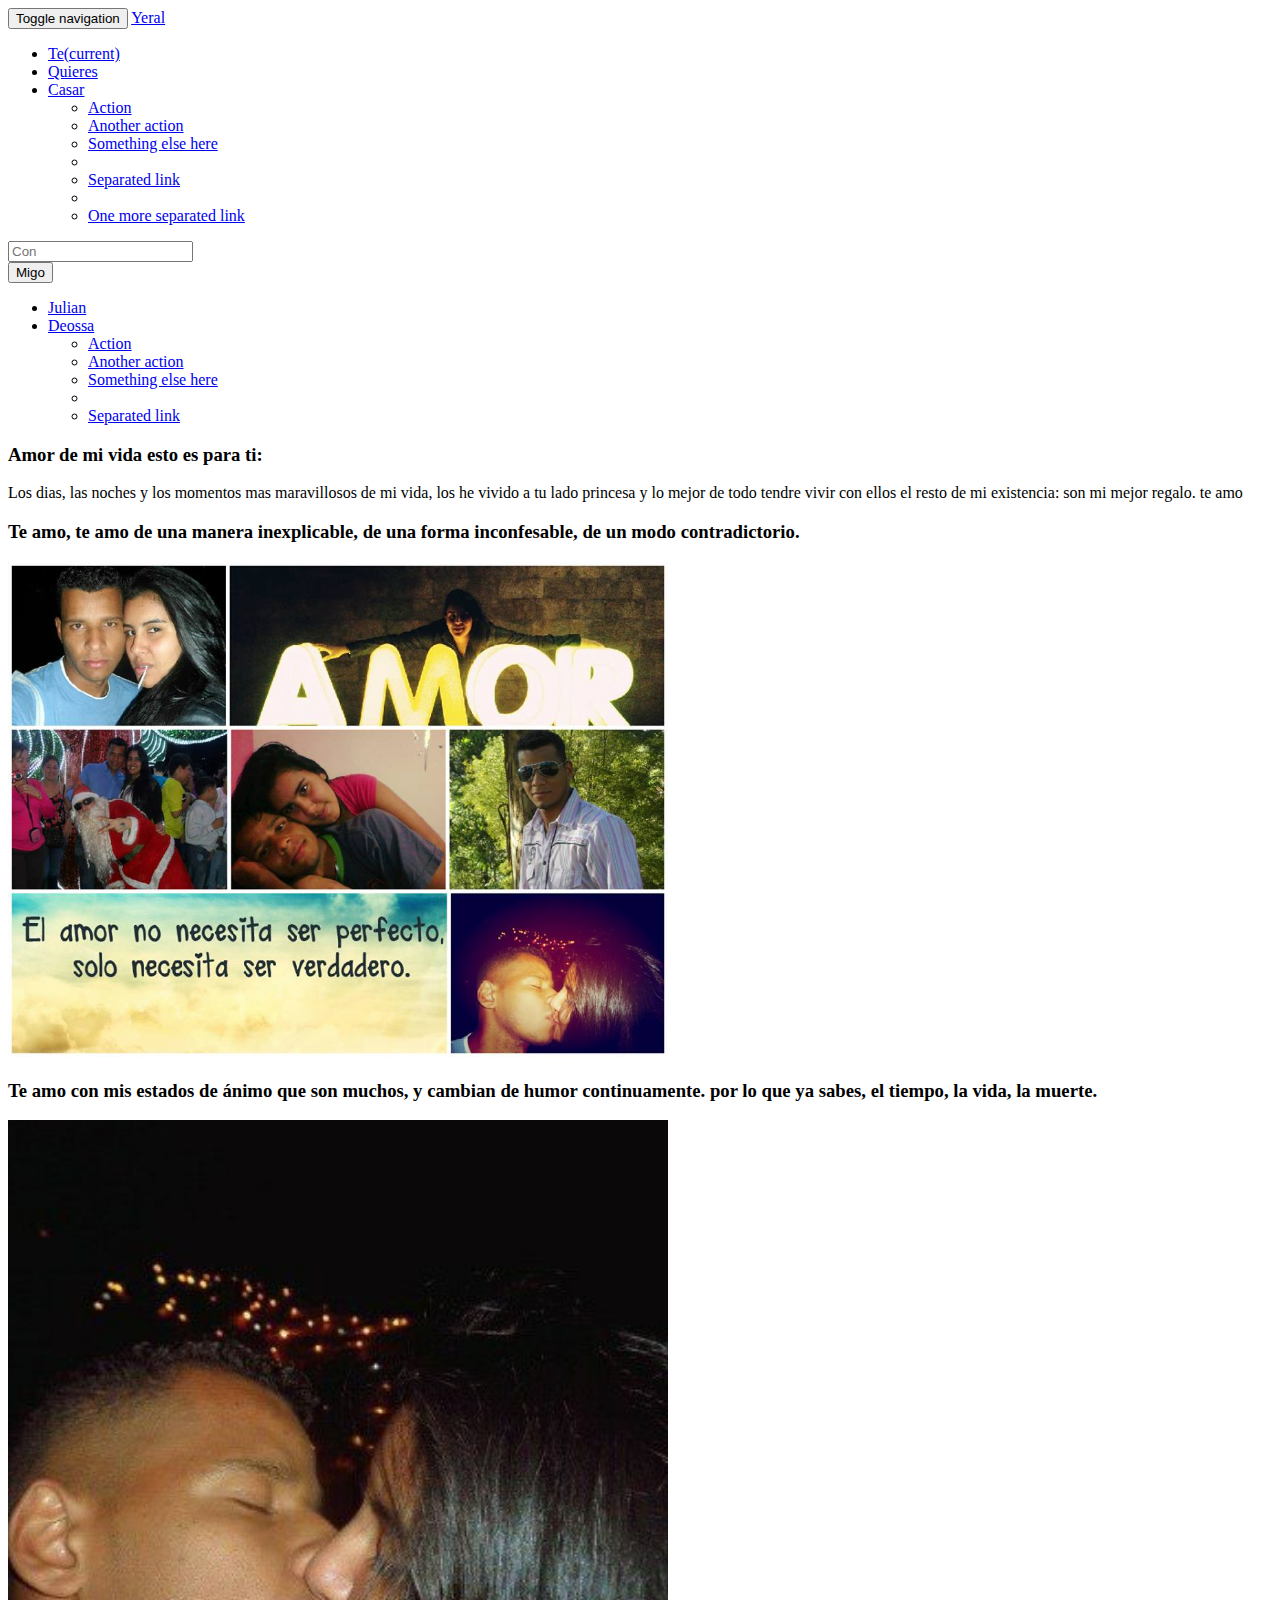
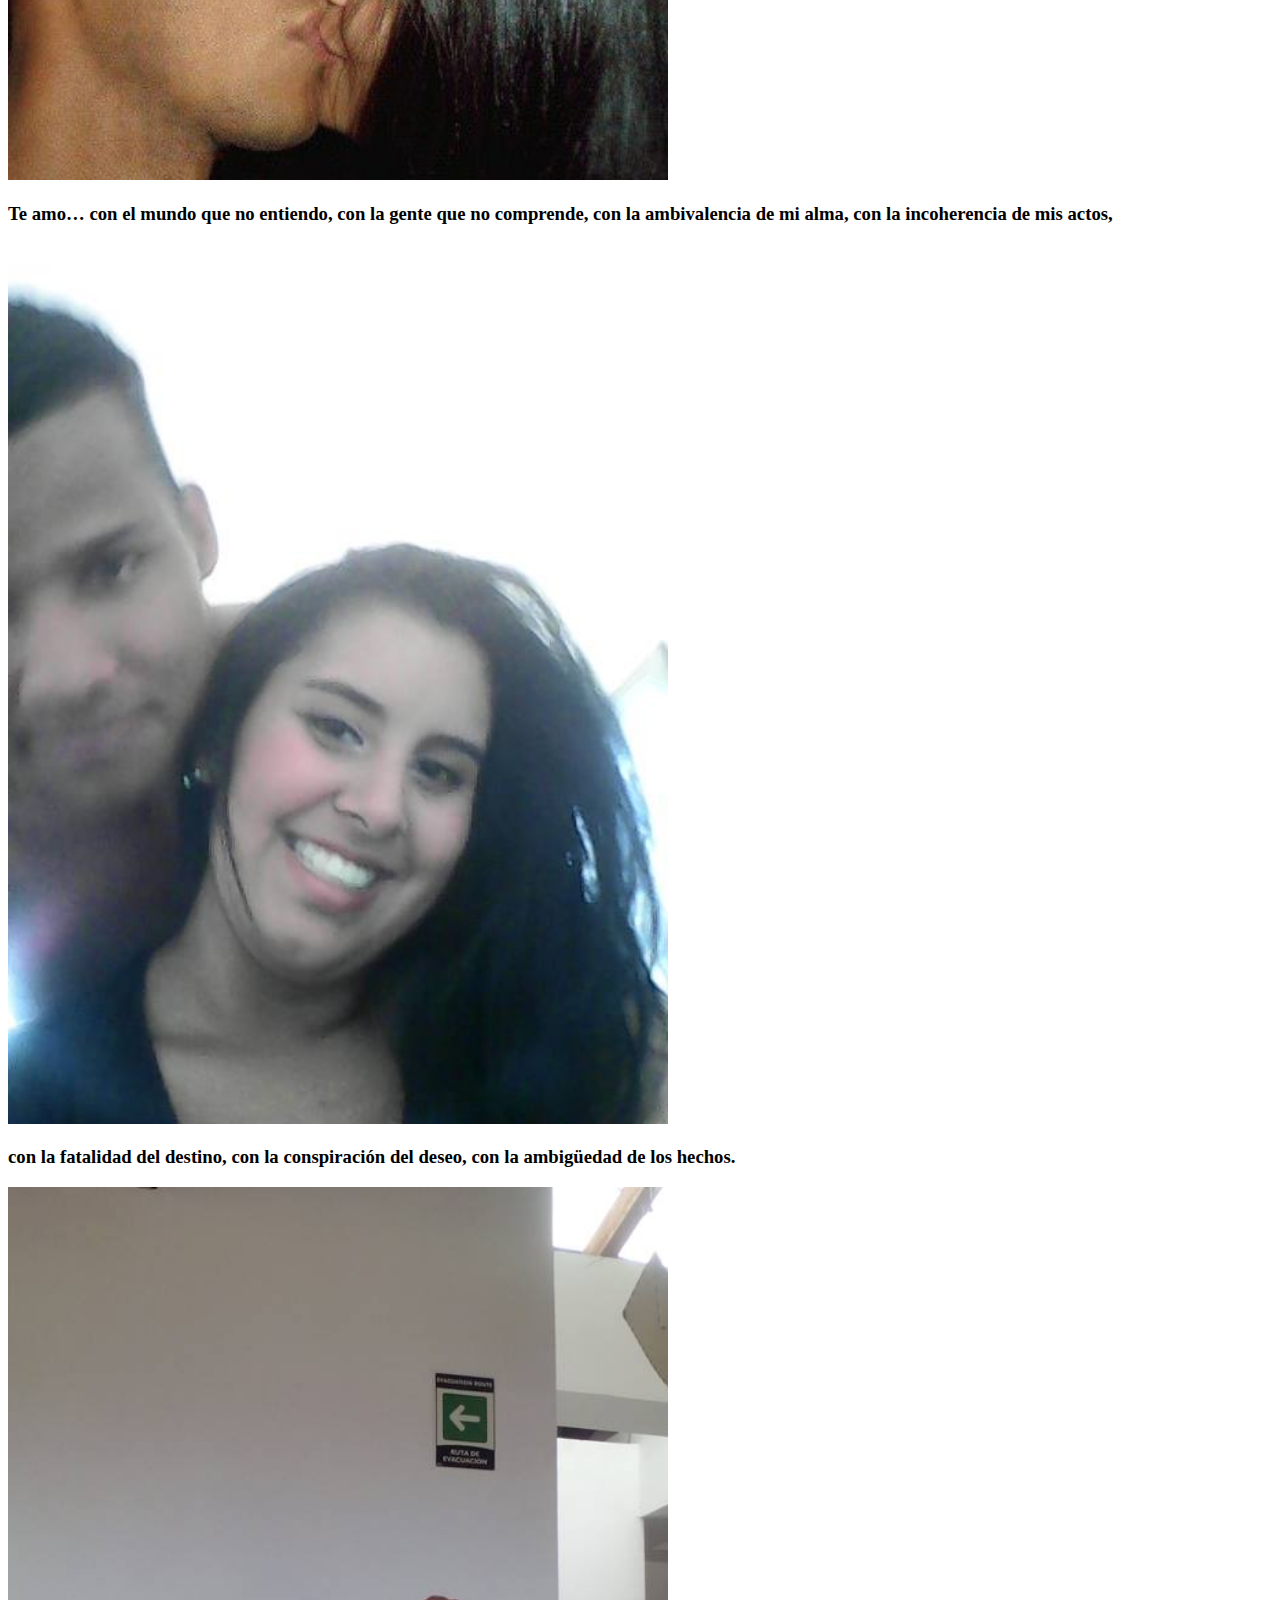
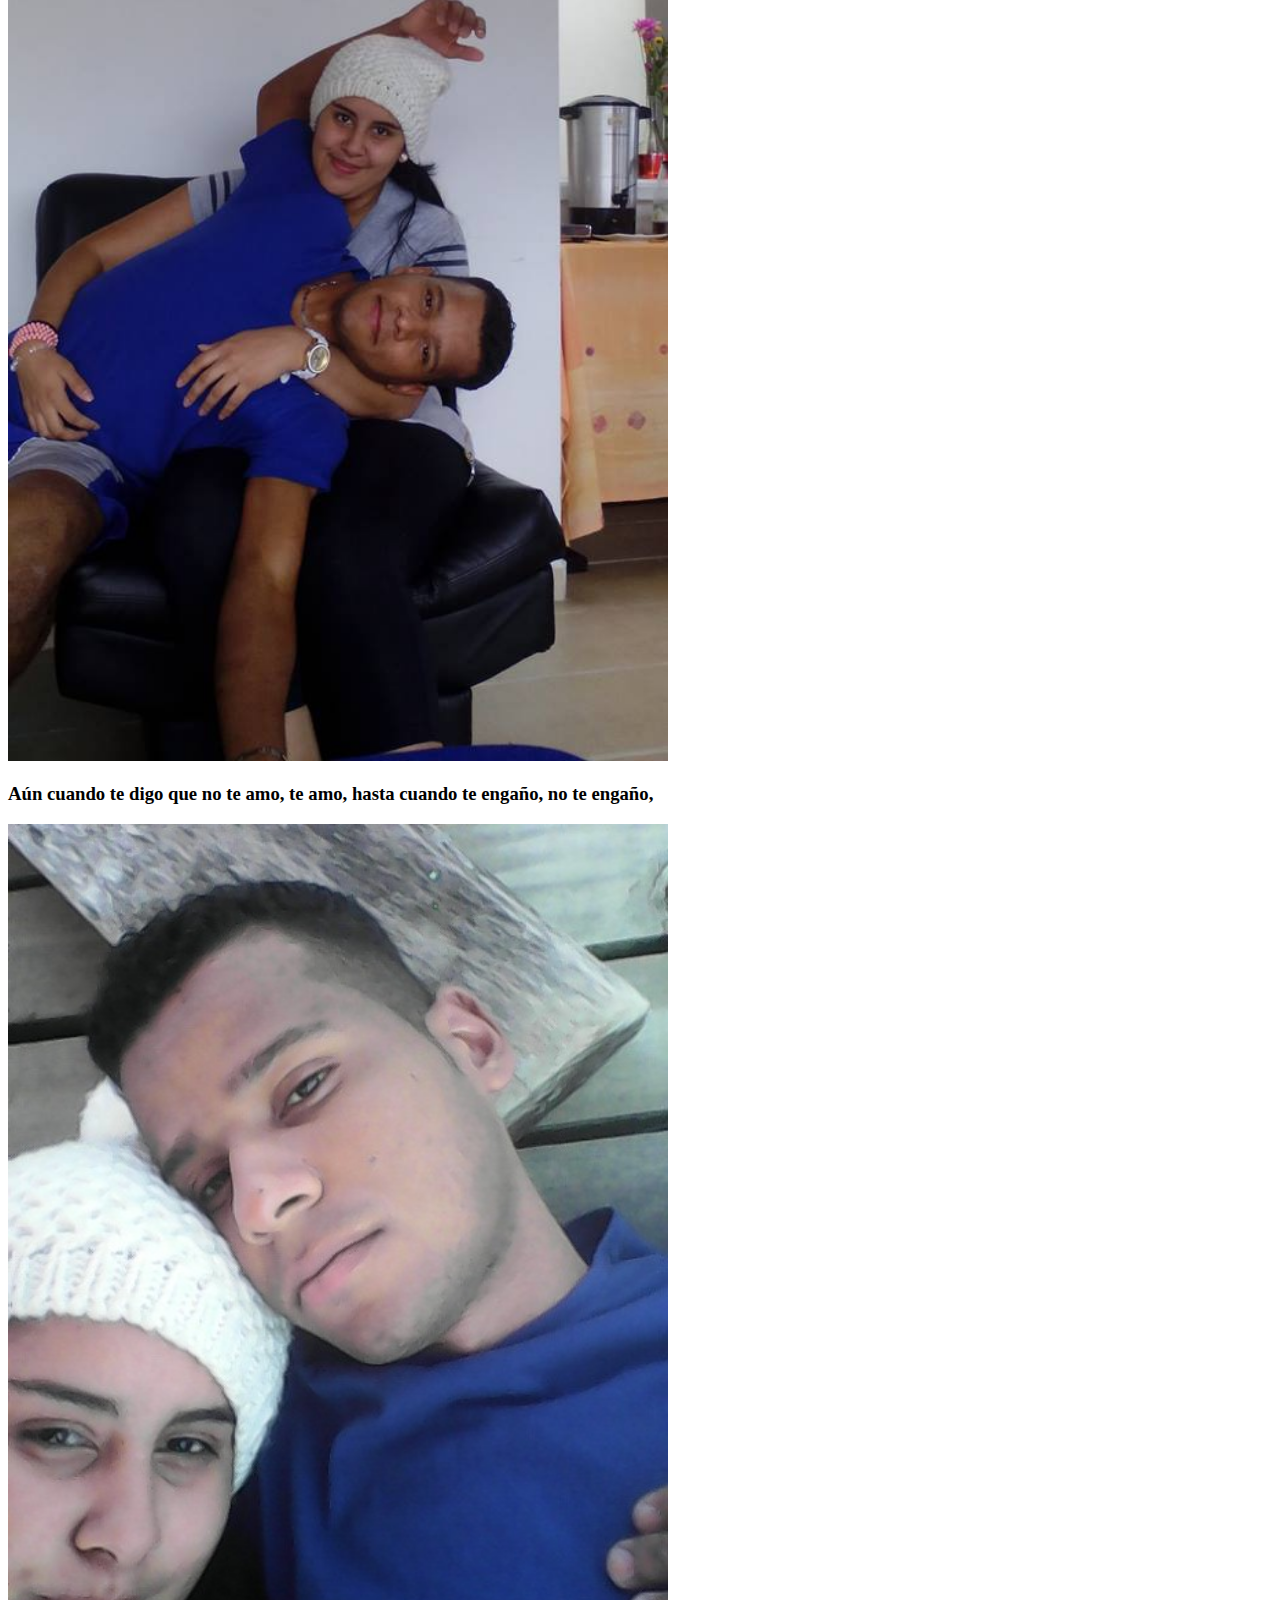
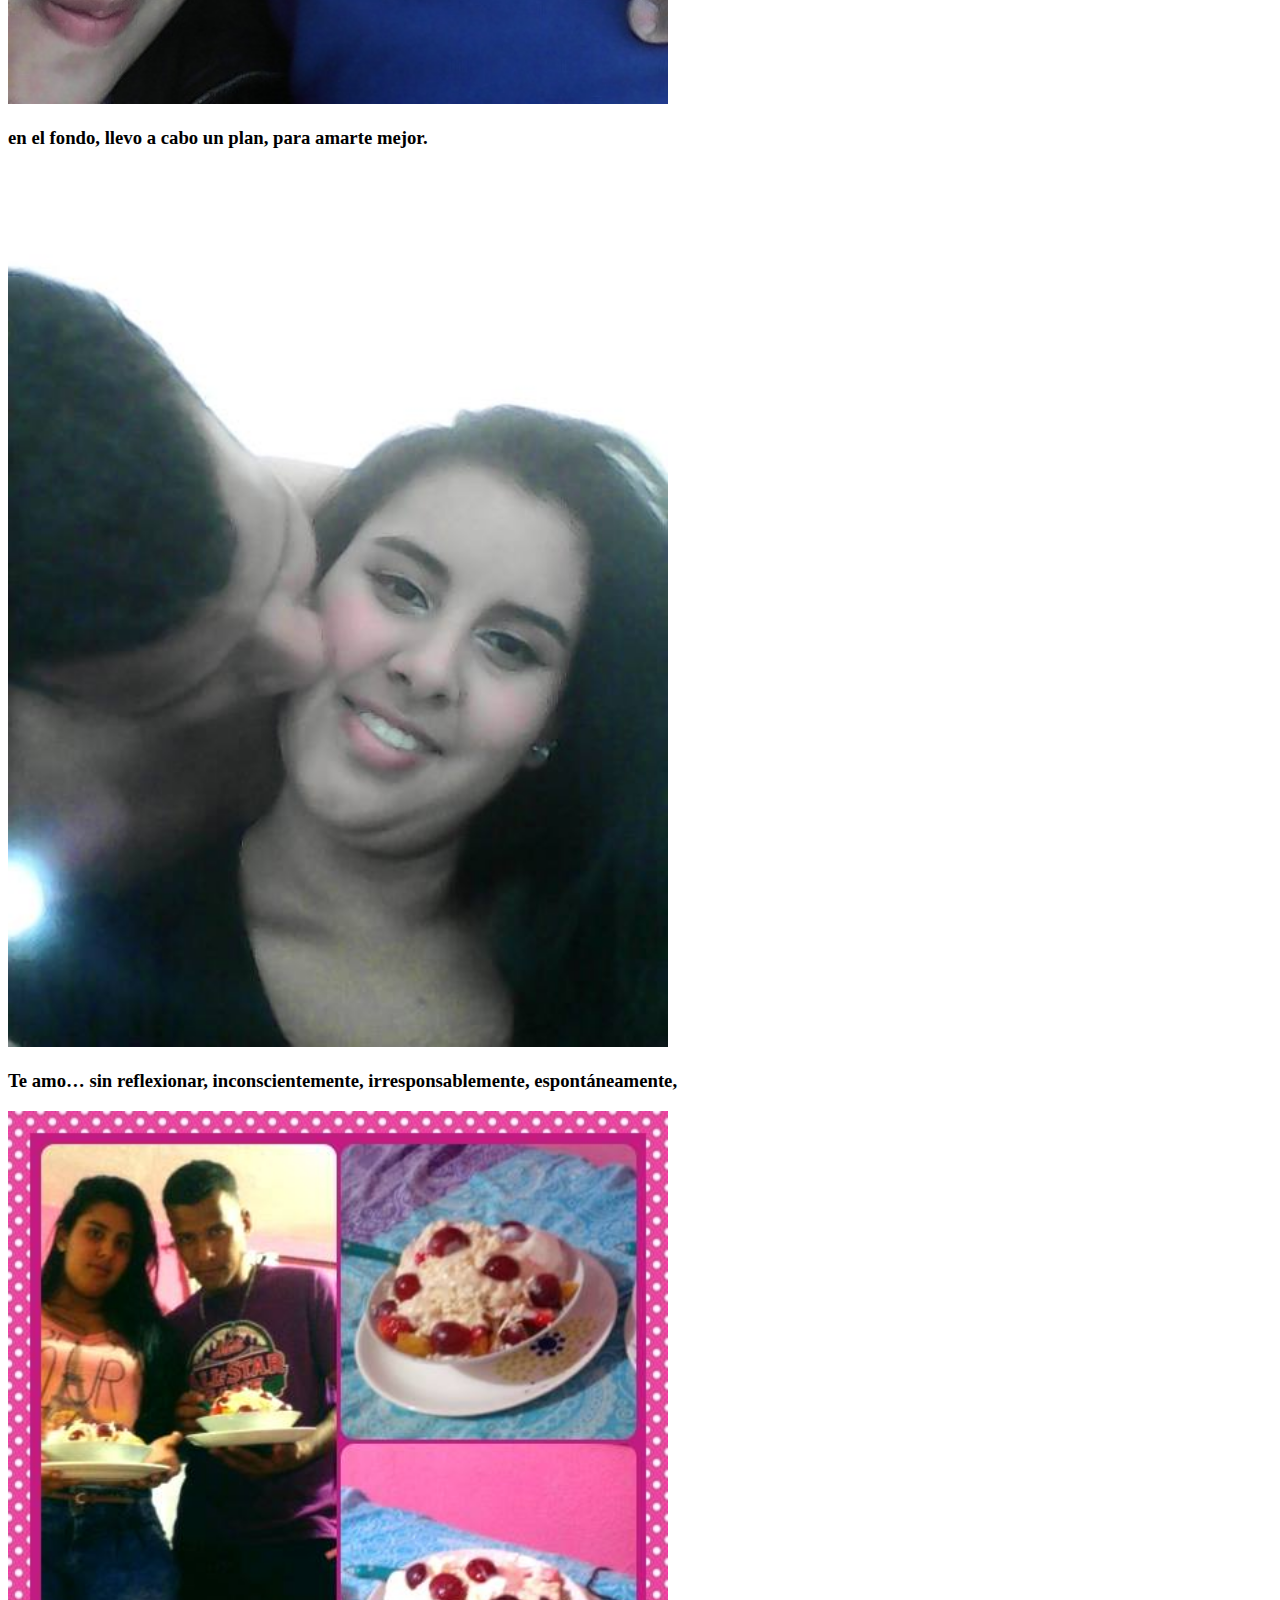
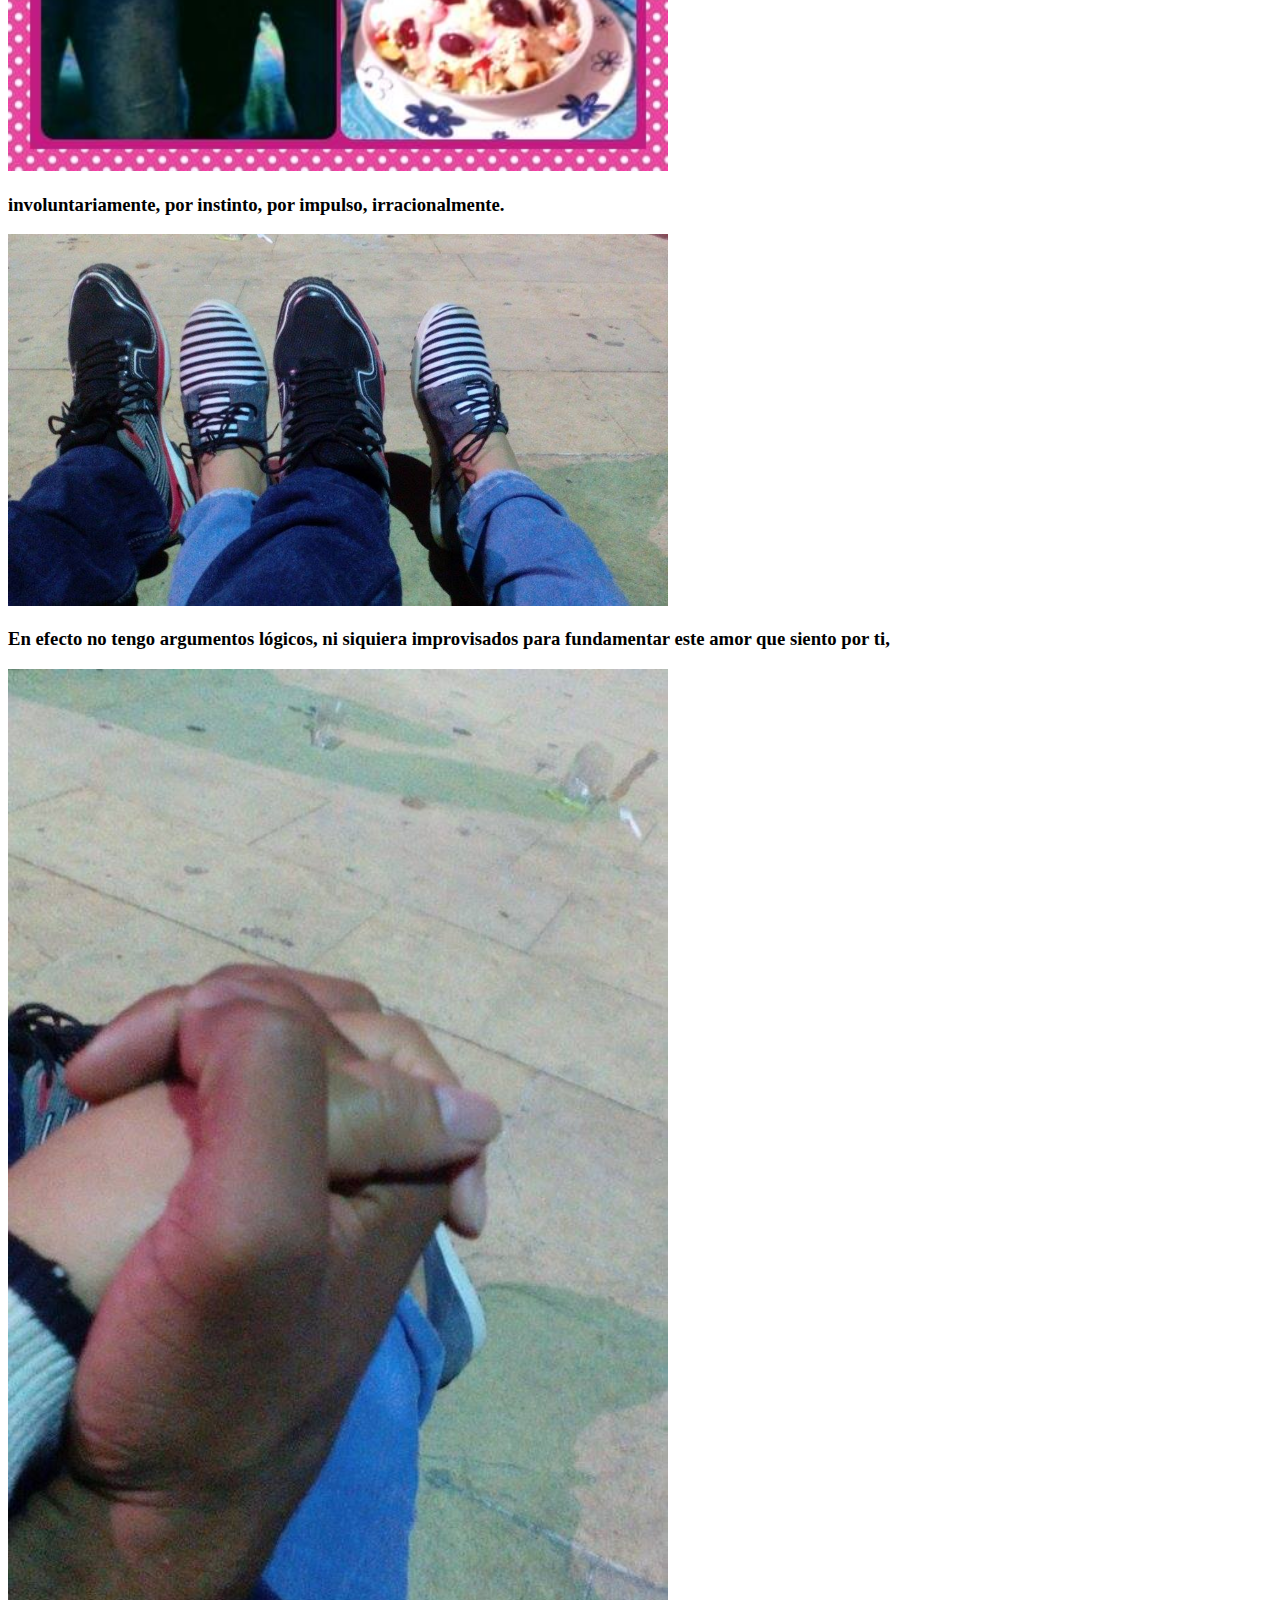
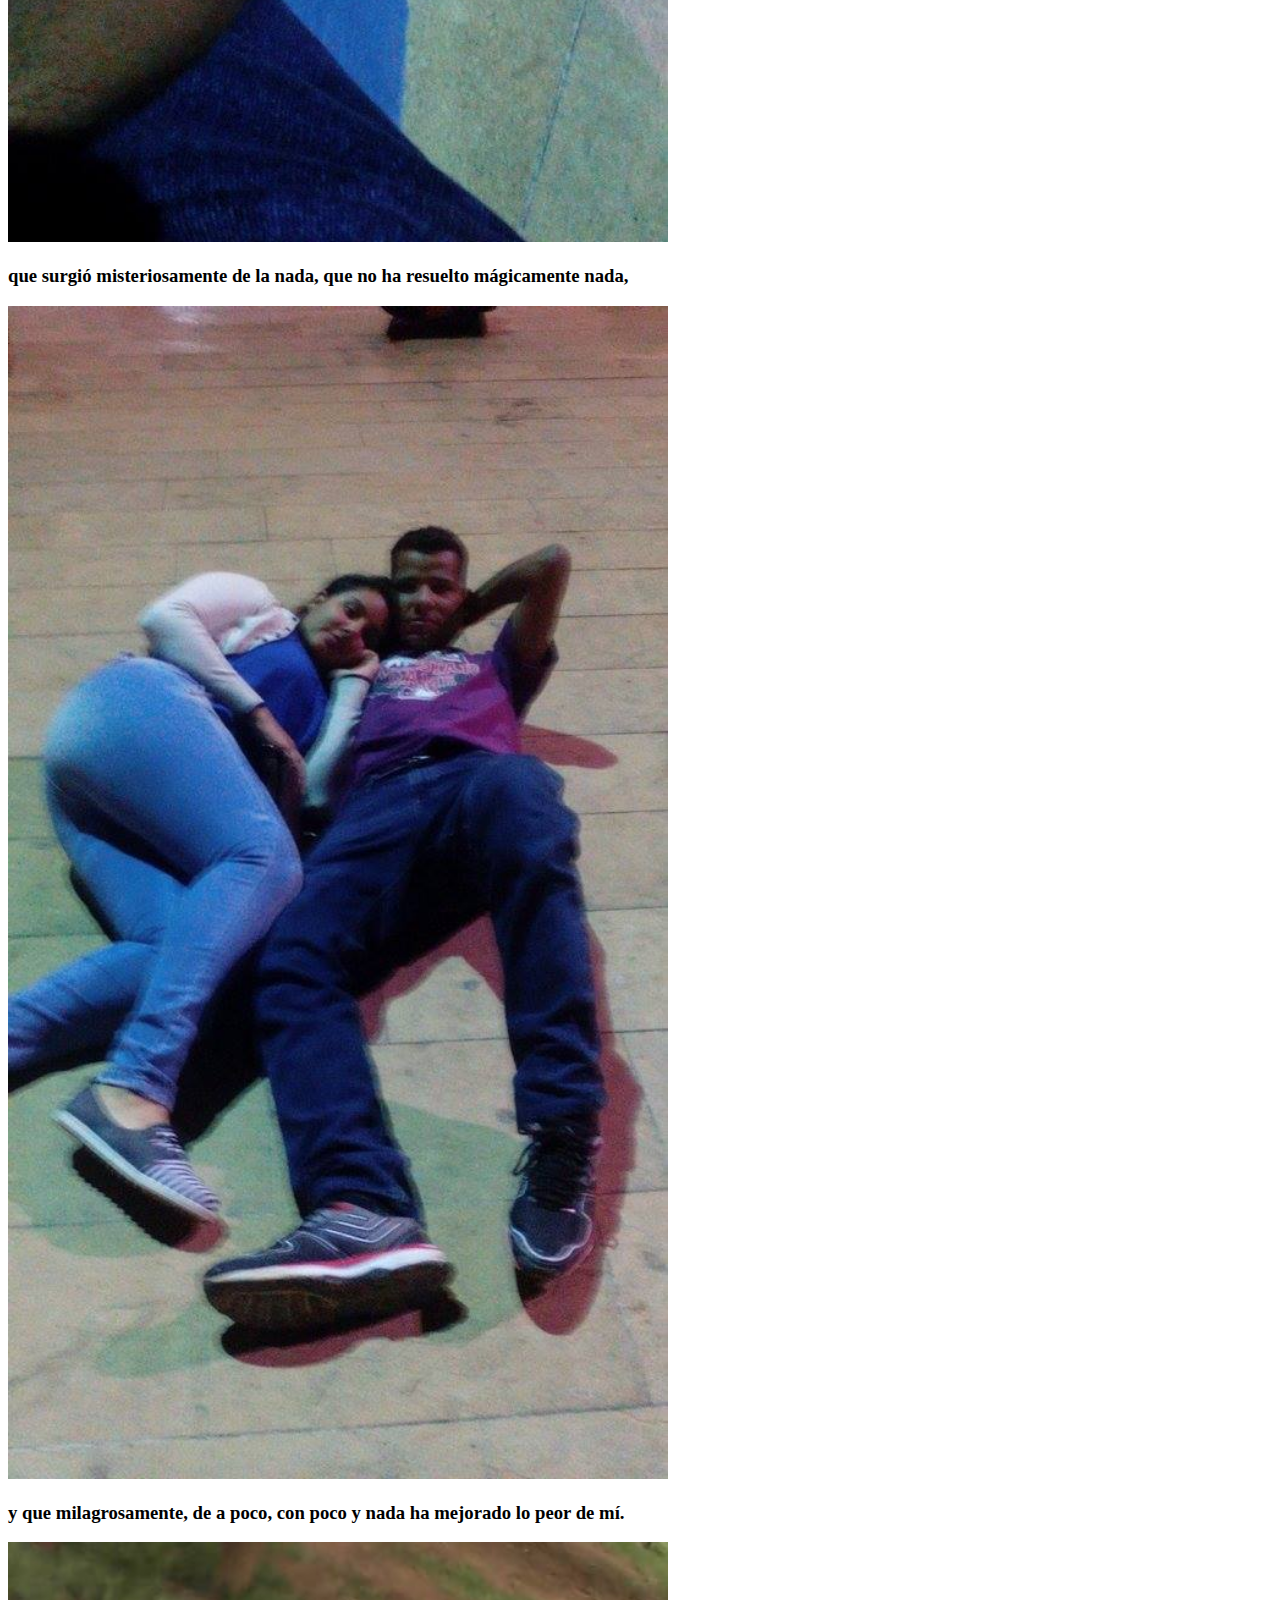
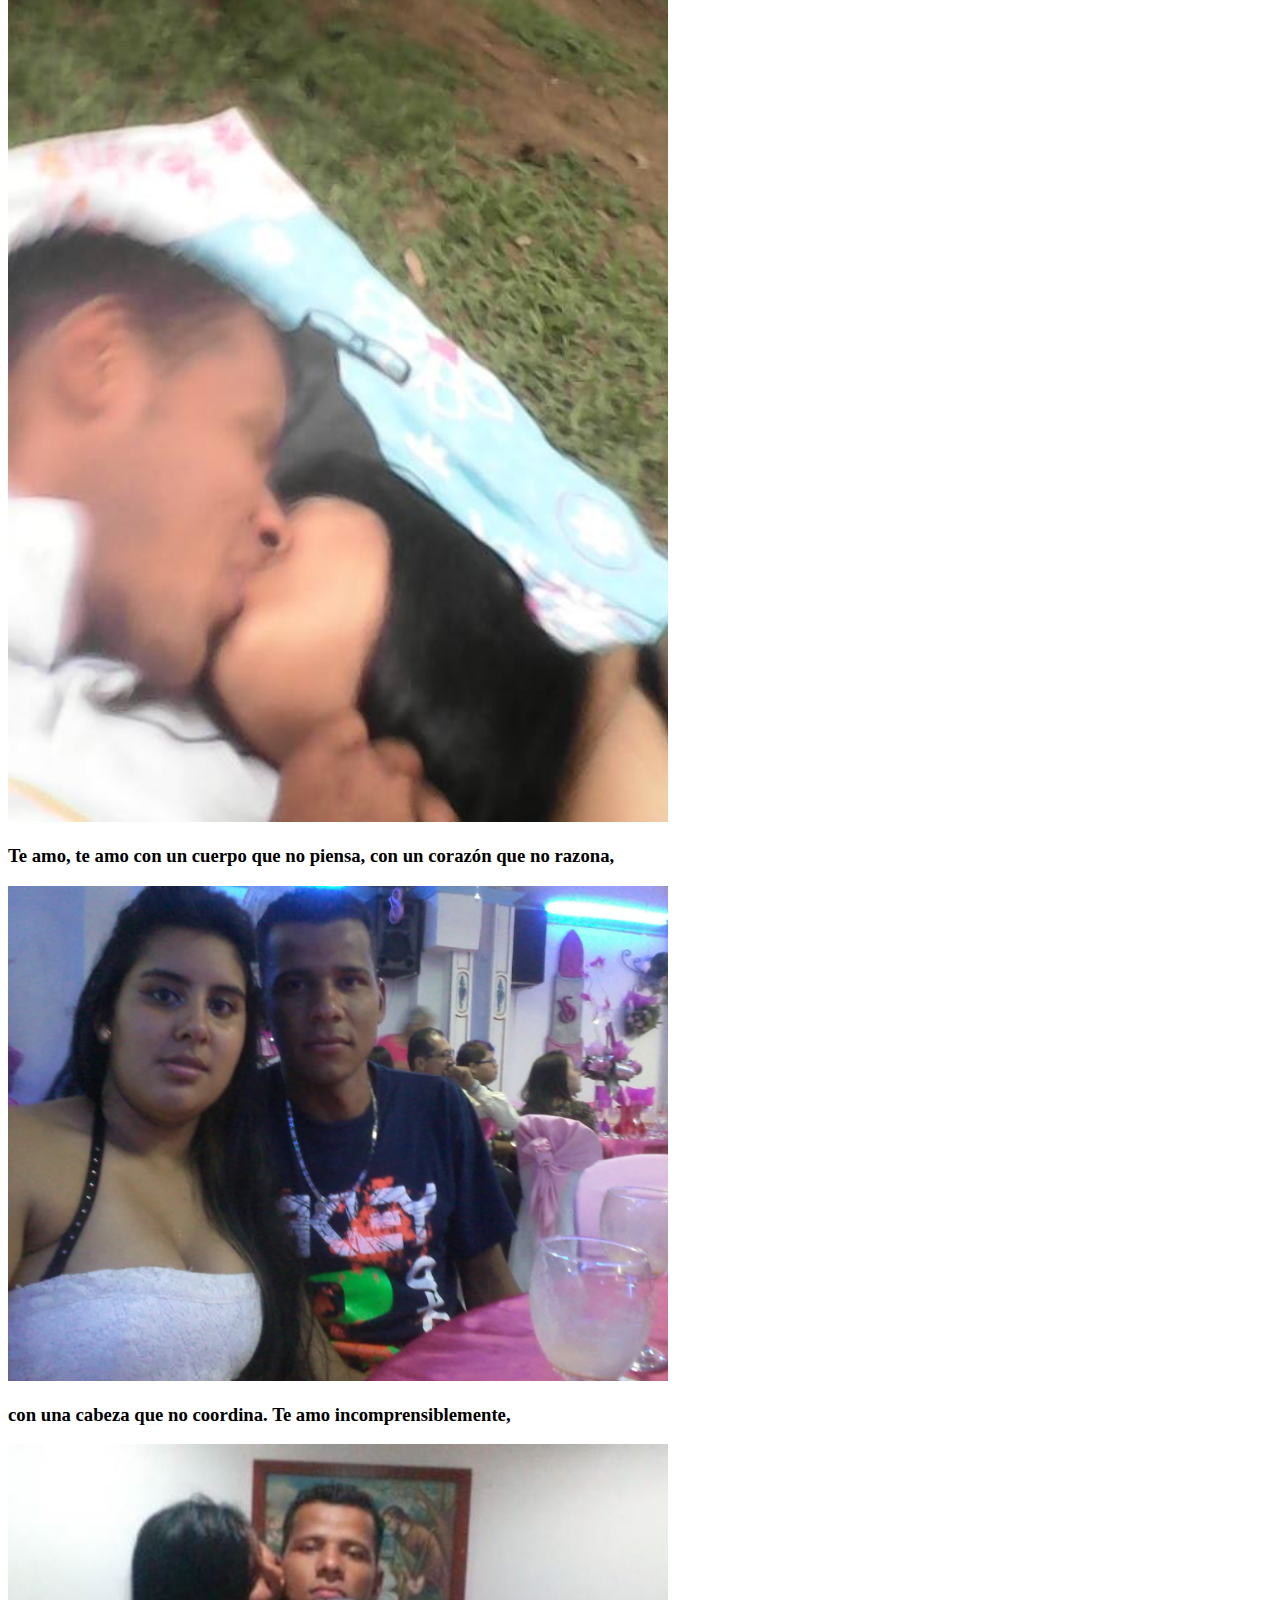
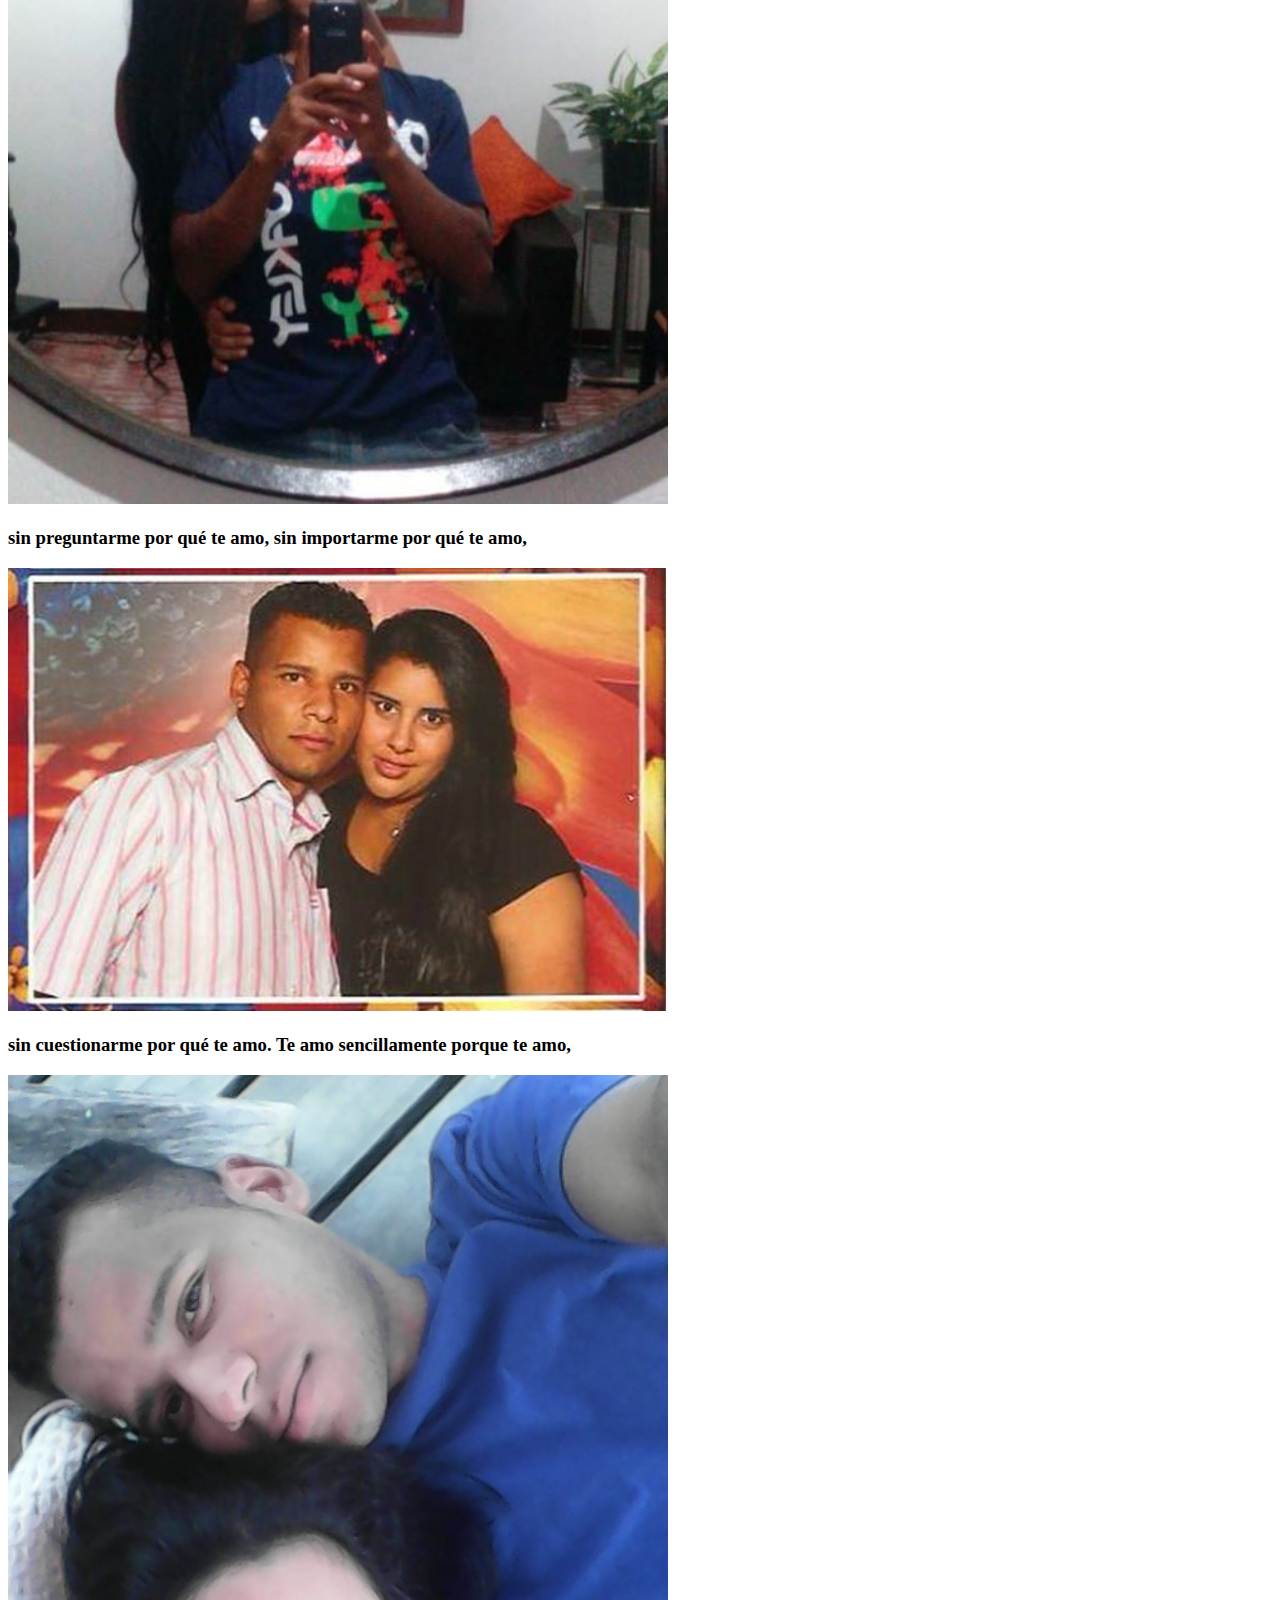
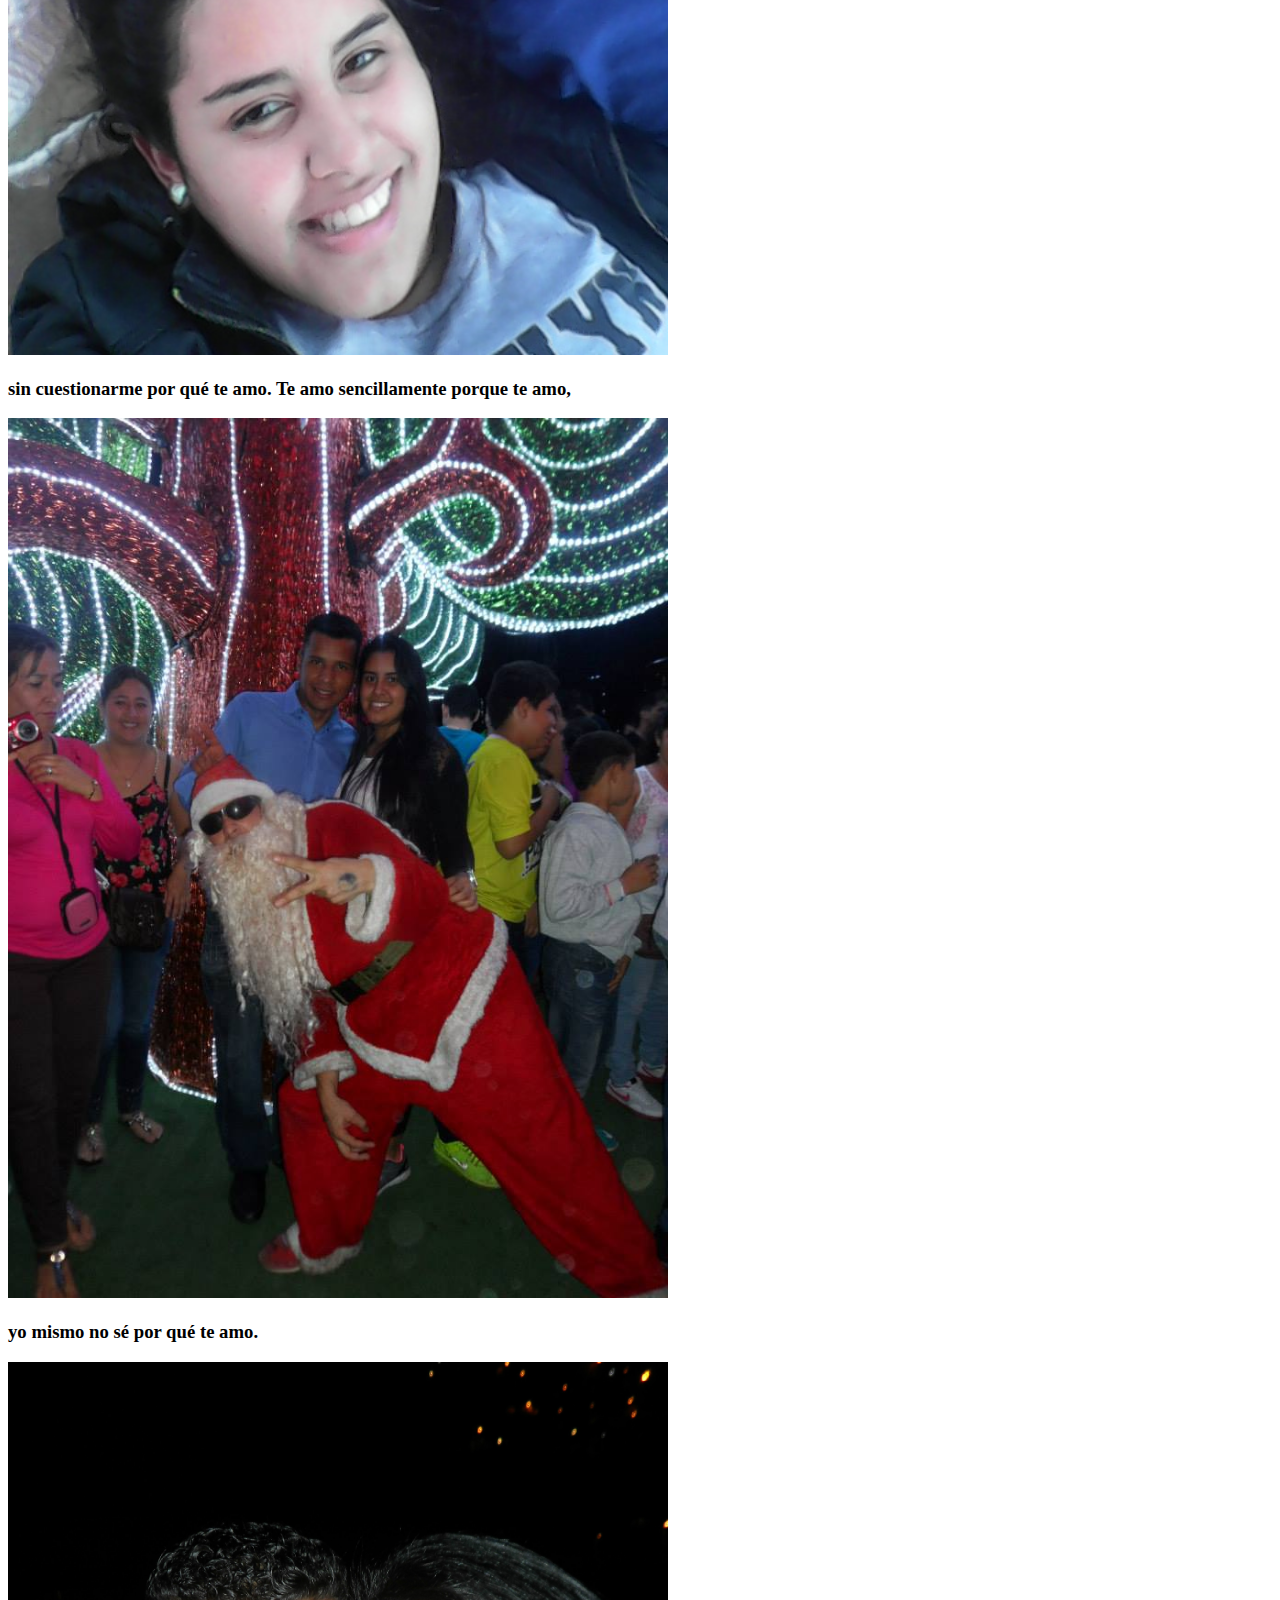
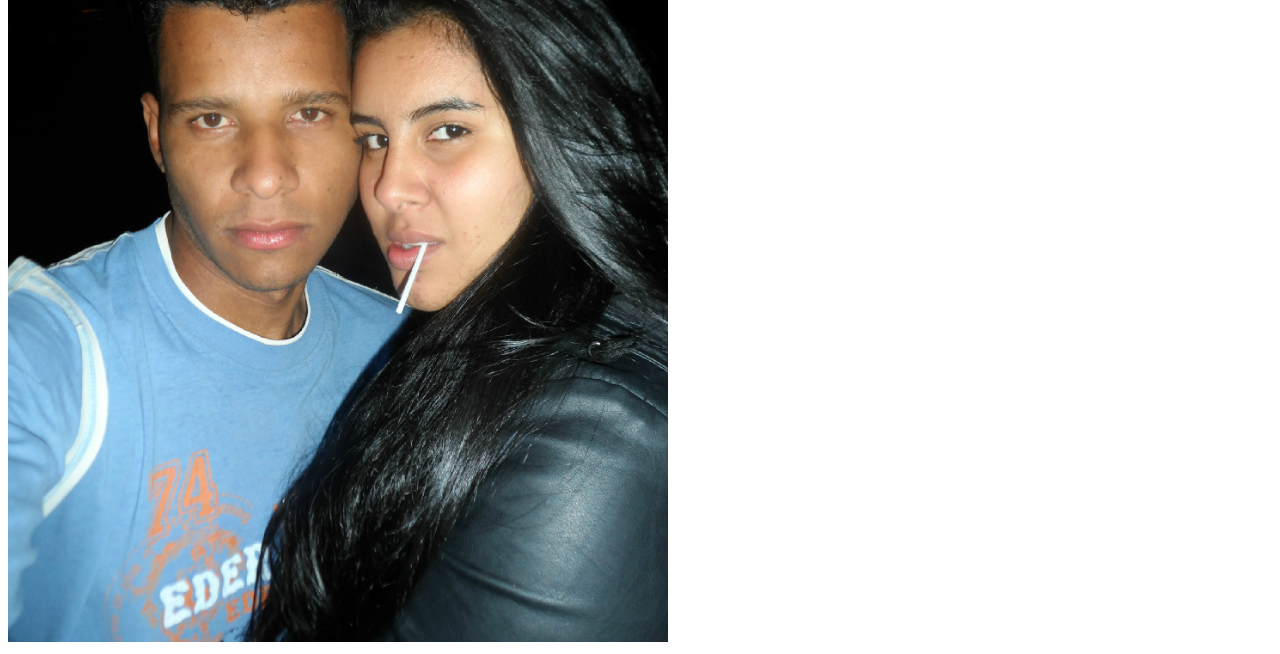
==== commit a679d2c0: "nuev" ====
--- a/index.html
+++ b/index.html
@@ -340,22 +340,6 @@
 <div class="row actions">  
         <div class="panel panel-default">
             <div class="panel-heading">
-              <h3 class="panel-title">sin cuestionarme por qué te amo.
-              Te amo
-sencillamente porque te amo,</h3>
-            </div>
-            <div class="panel-body">
-              <img src="images/16.jpg" alt="amor">
-              
-            </div>
-          </div>
-        </div>
-
-
-
-<div class="row actions">  
-        <div class="panel panel-default">
-            <div class="panel-heading">
               <h3 class="panel-title">yo mismo no sé por qué te amo.</h3>
             </div>
             <div class="panel-body">
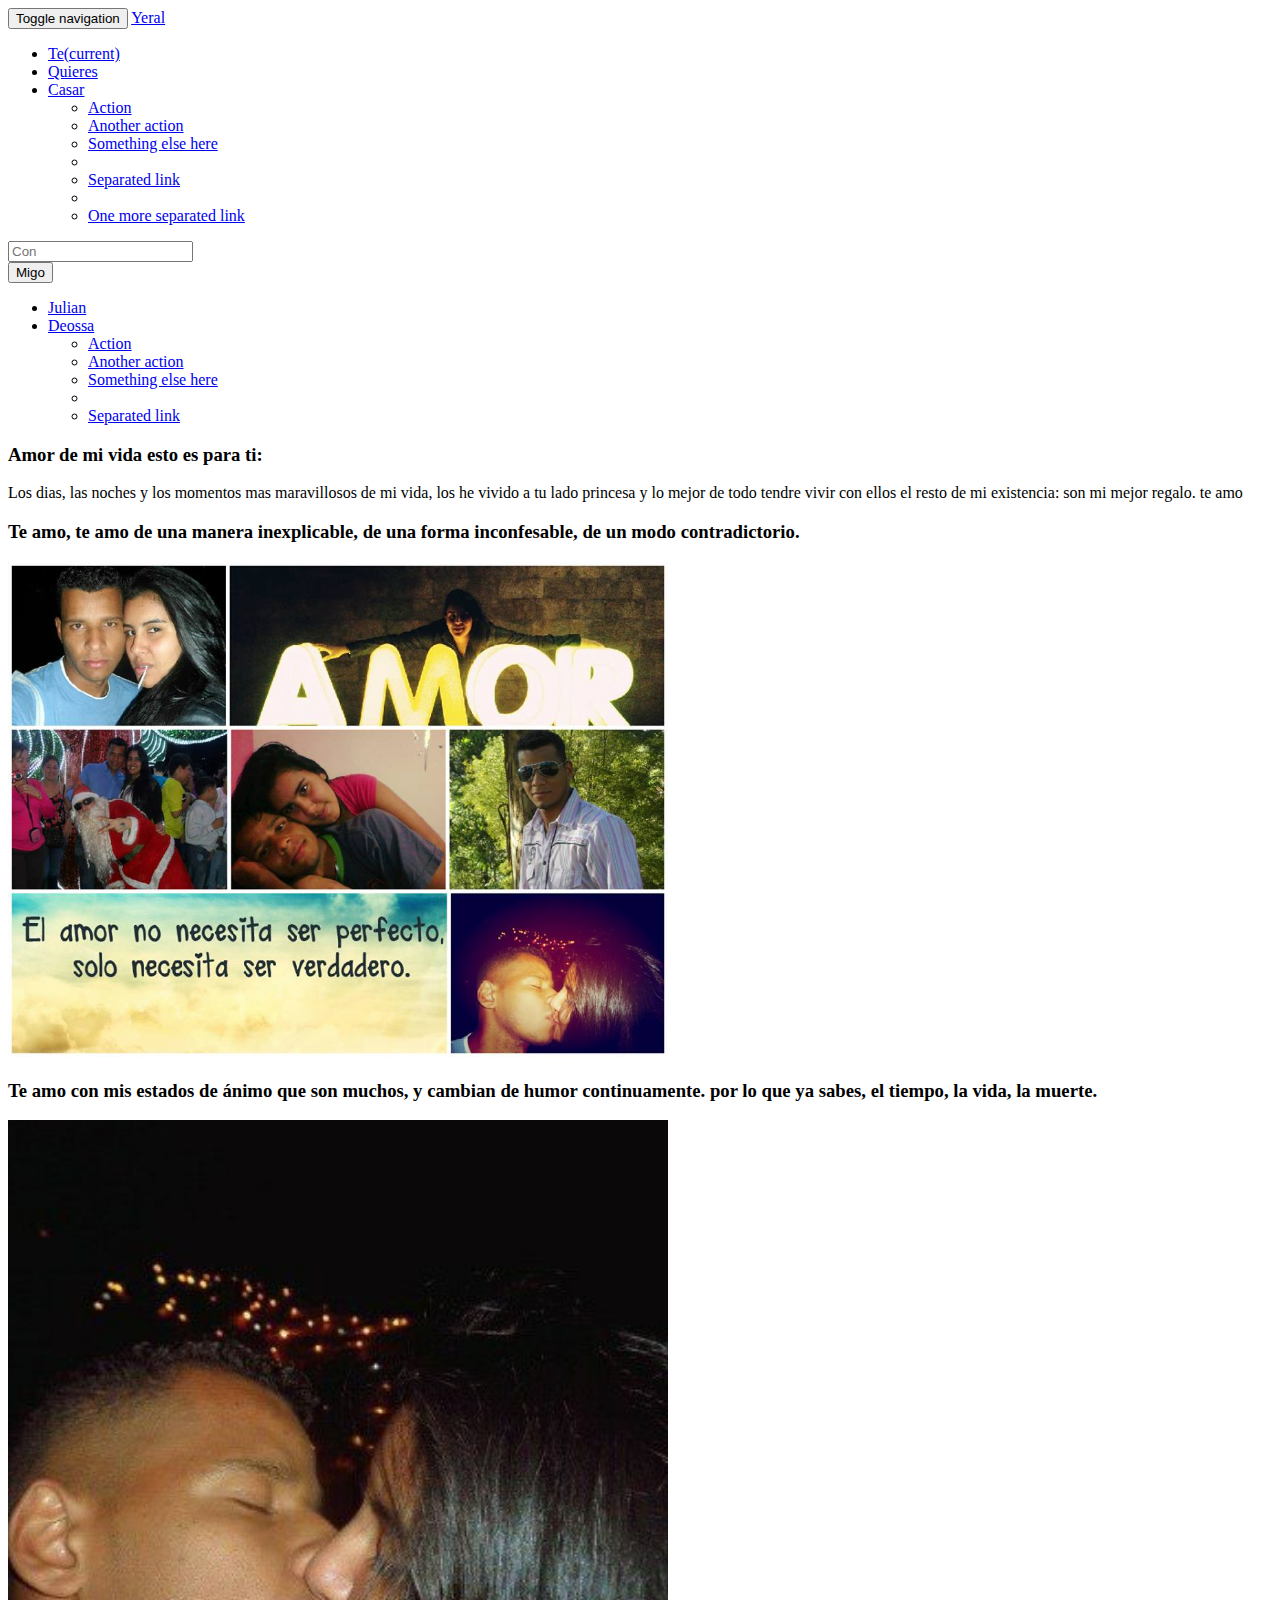
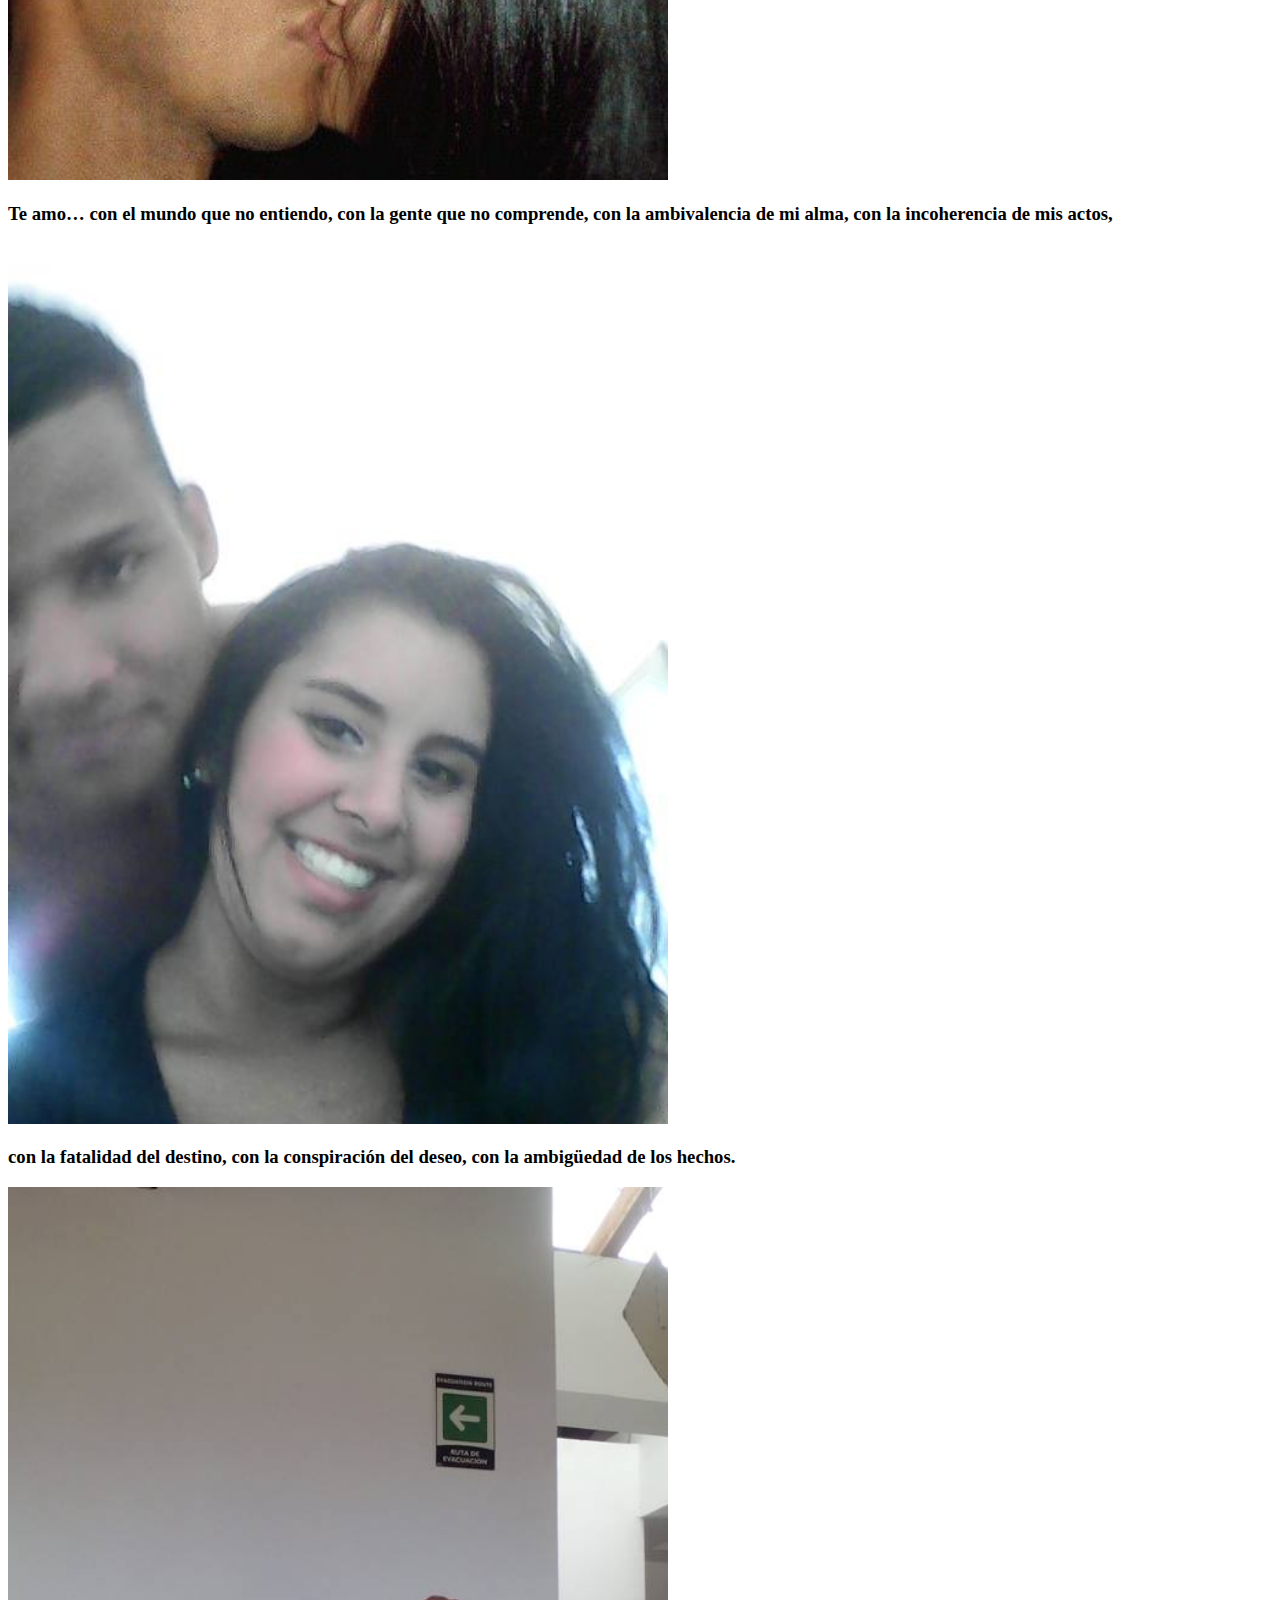
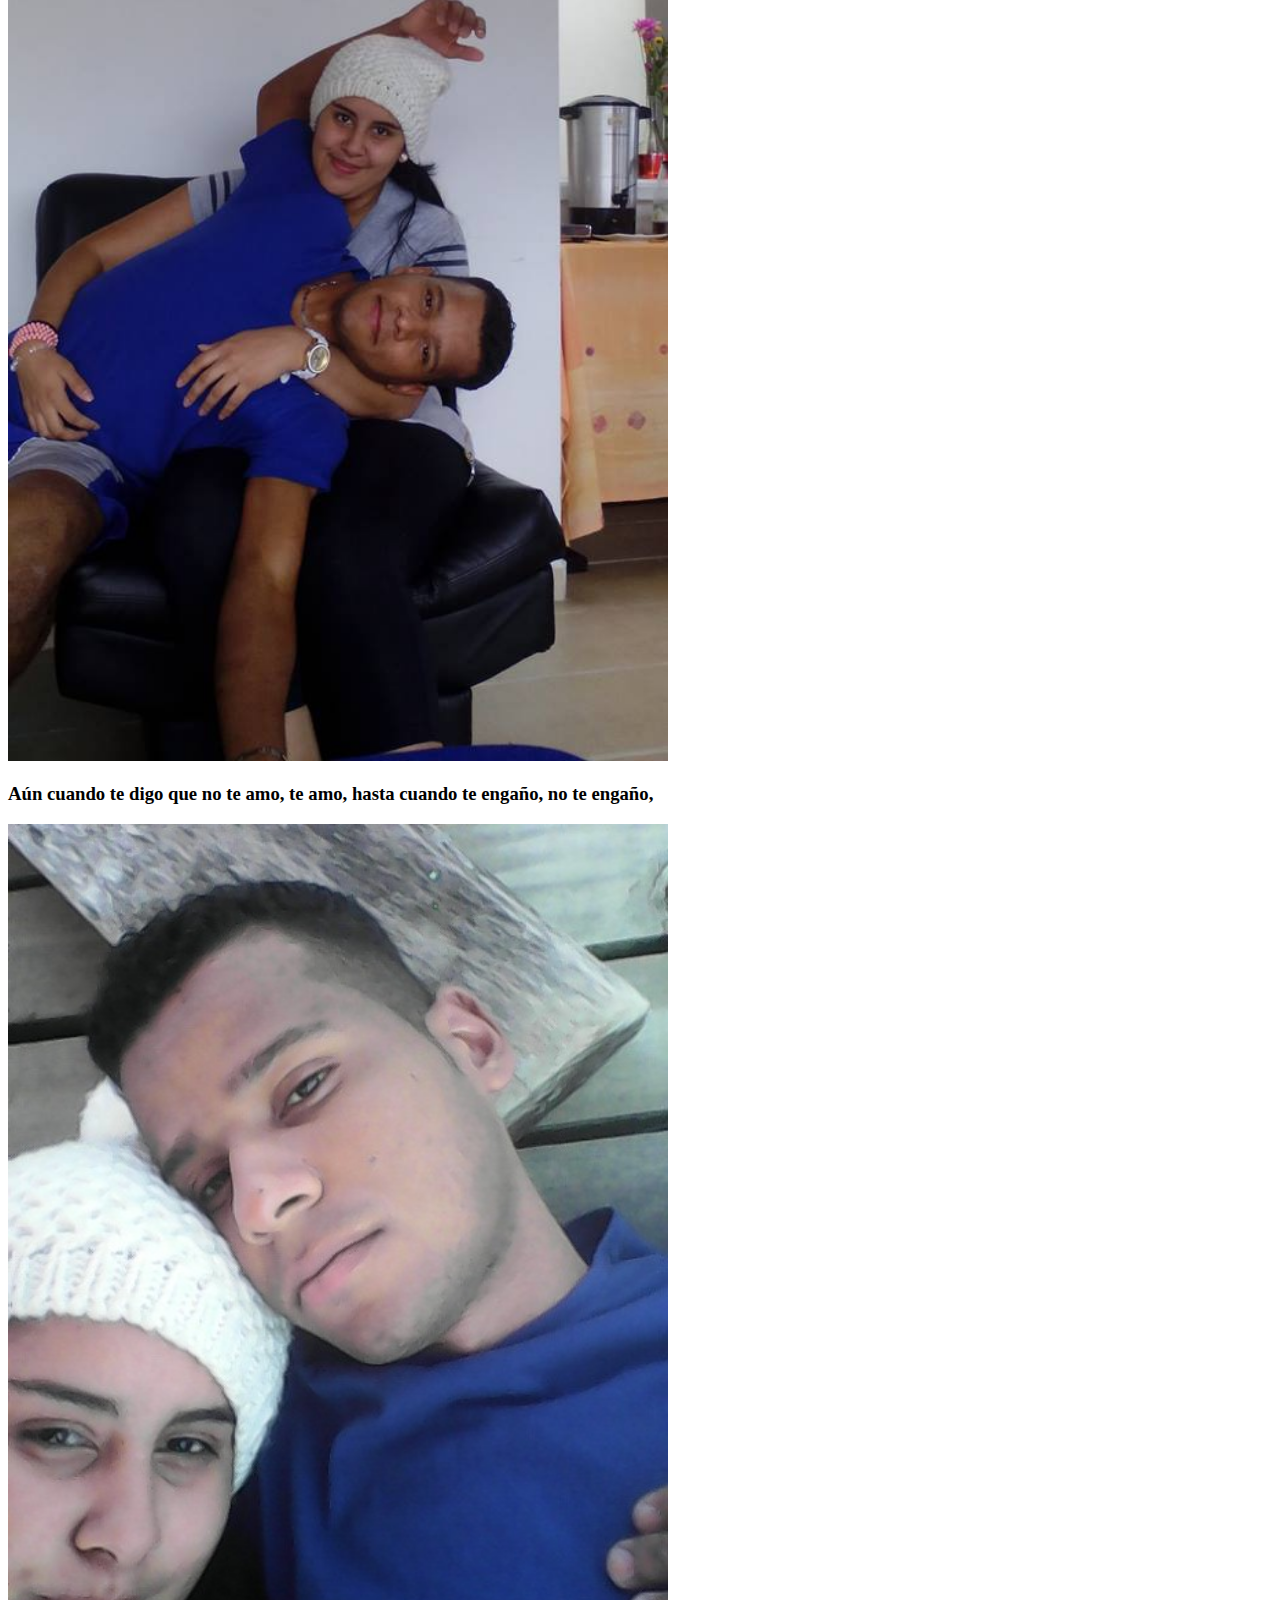
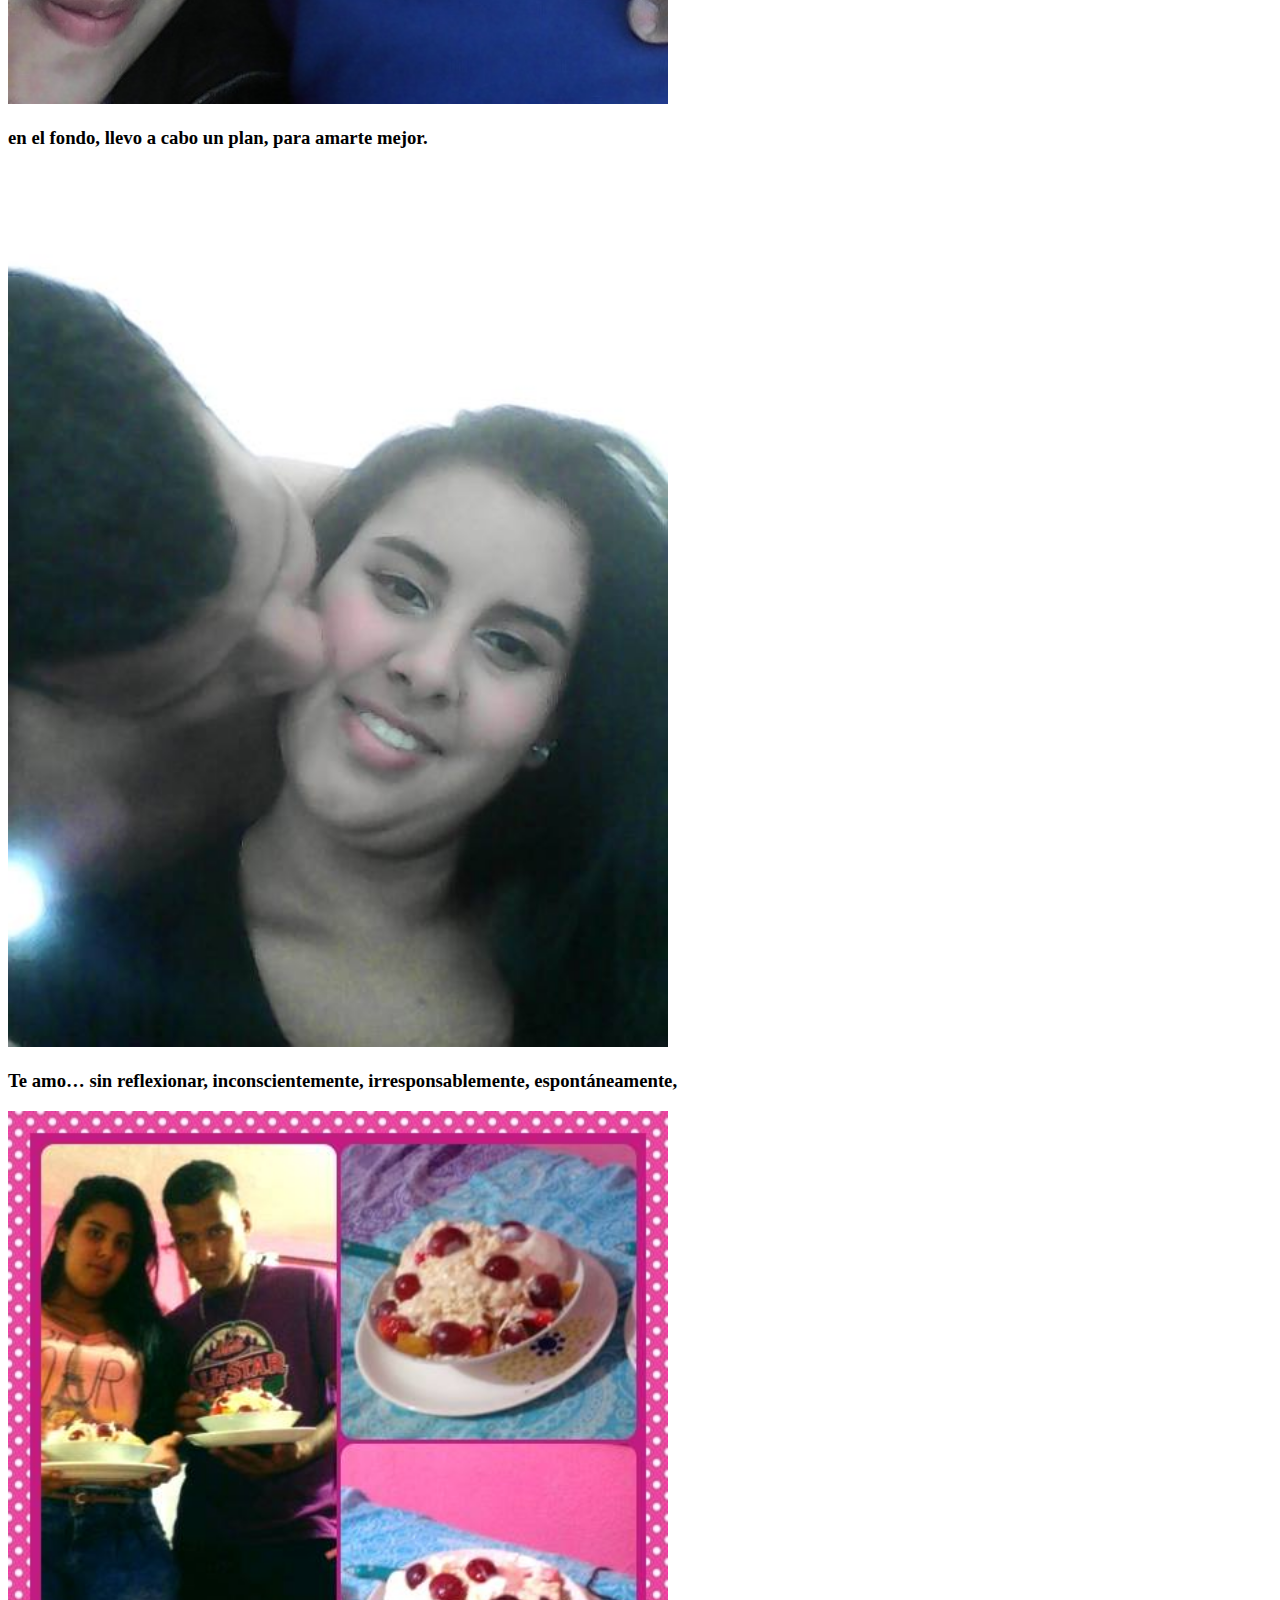
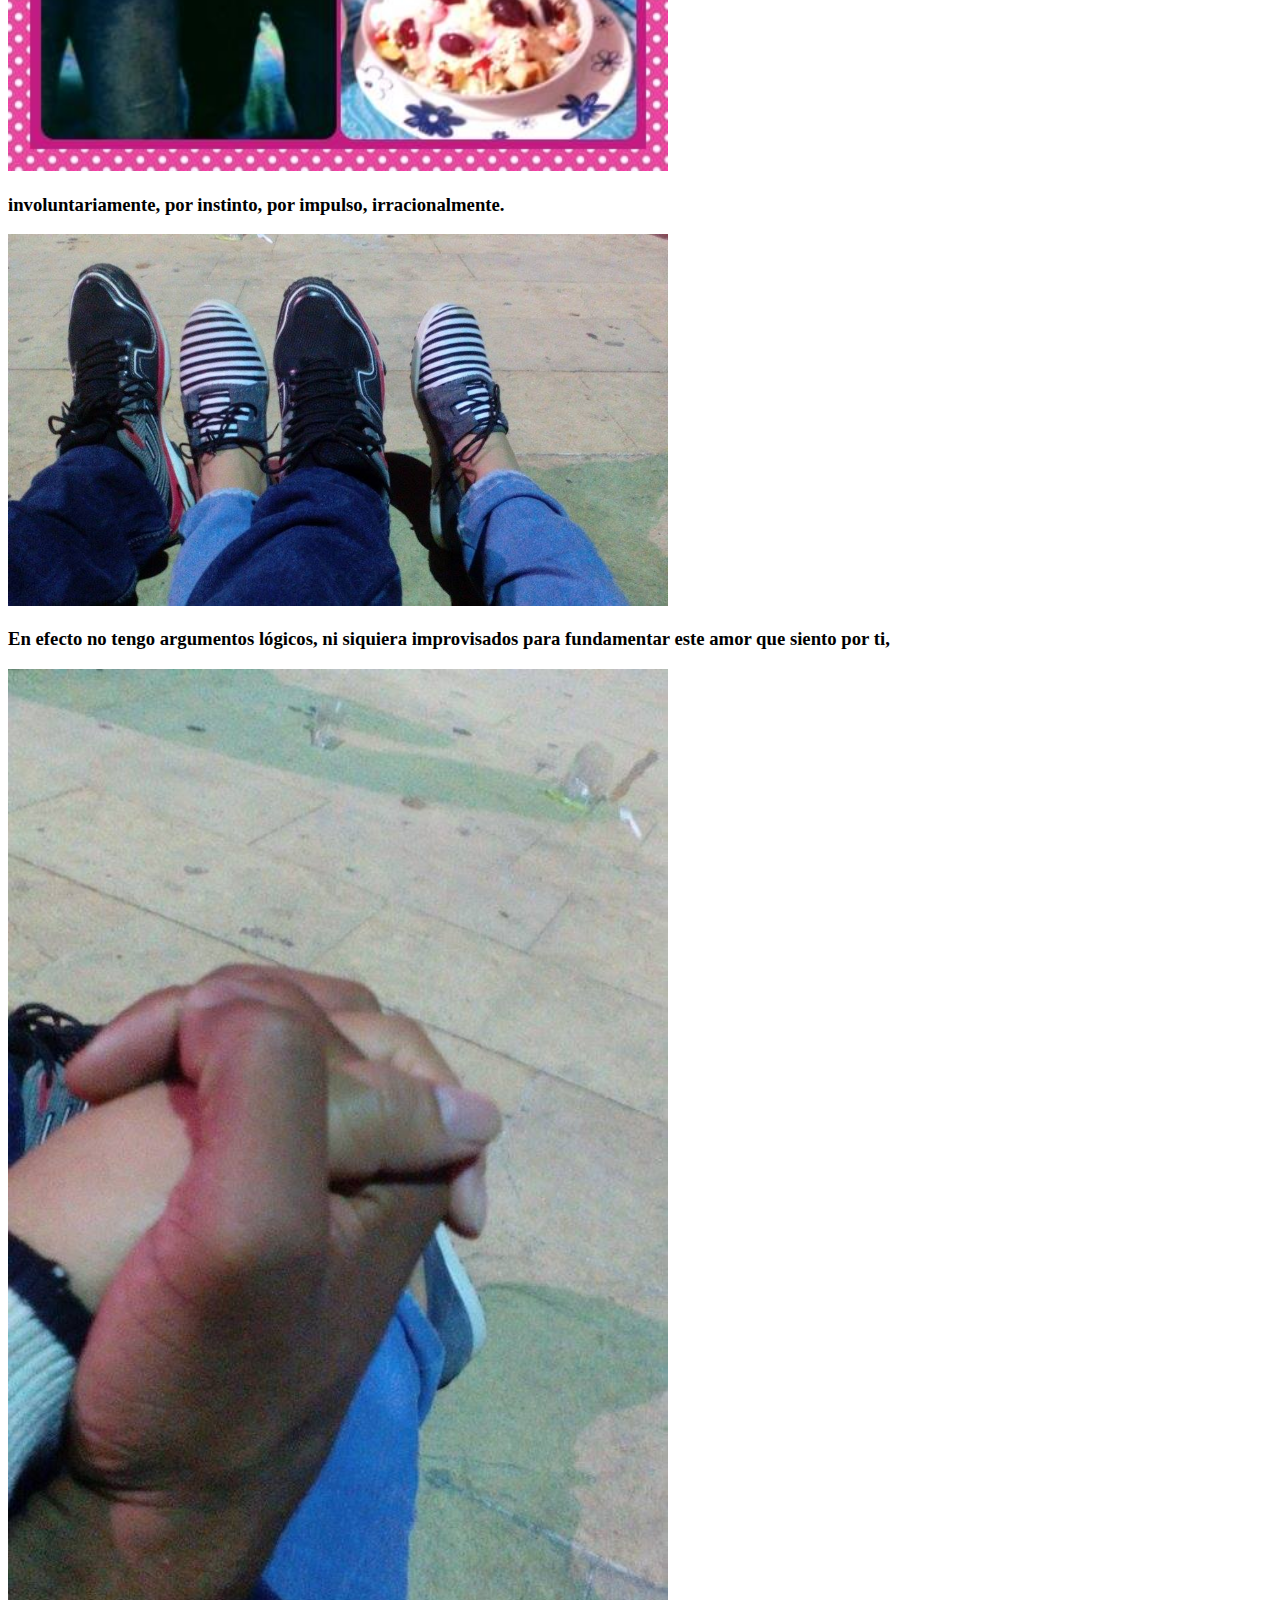
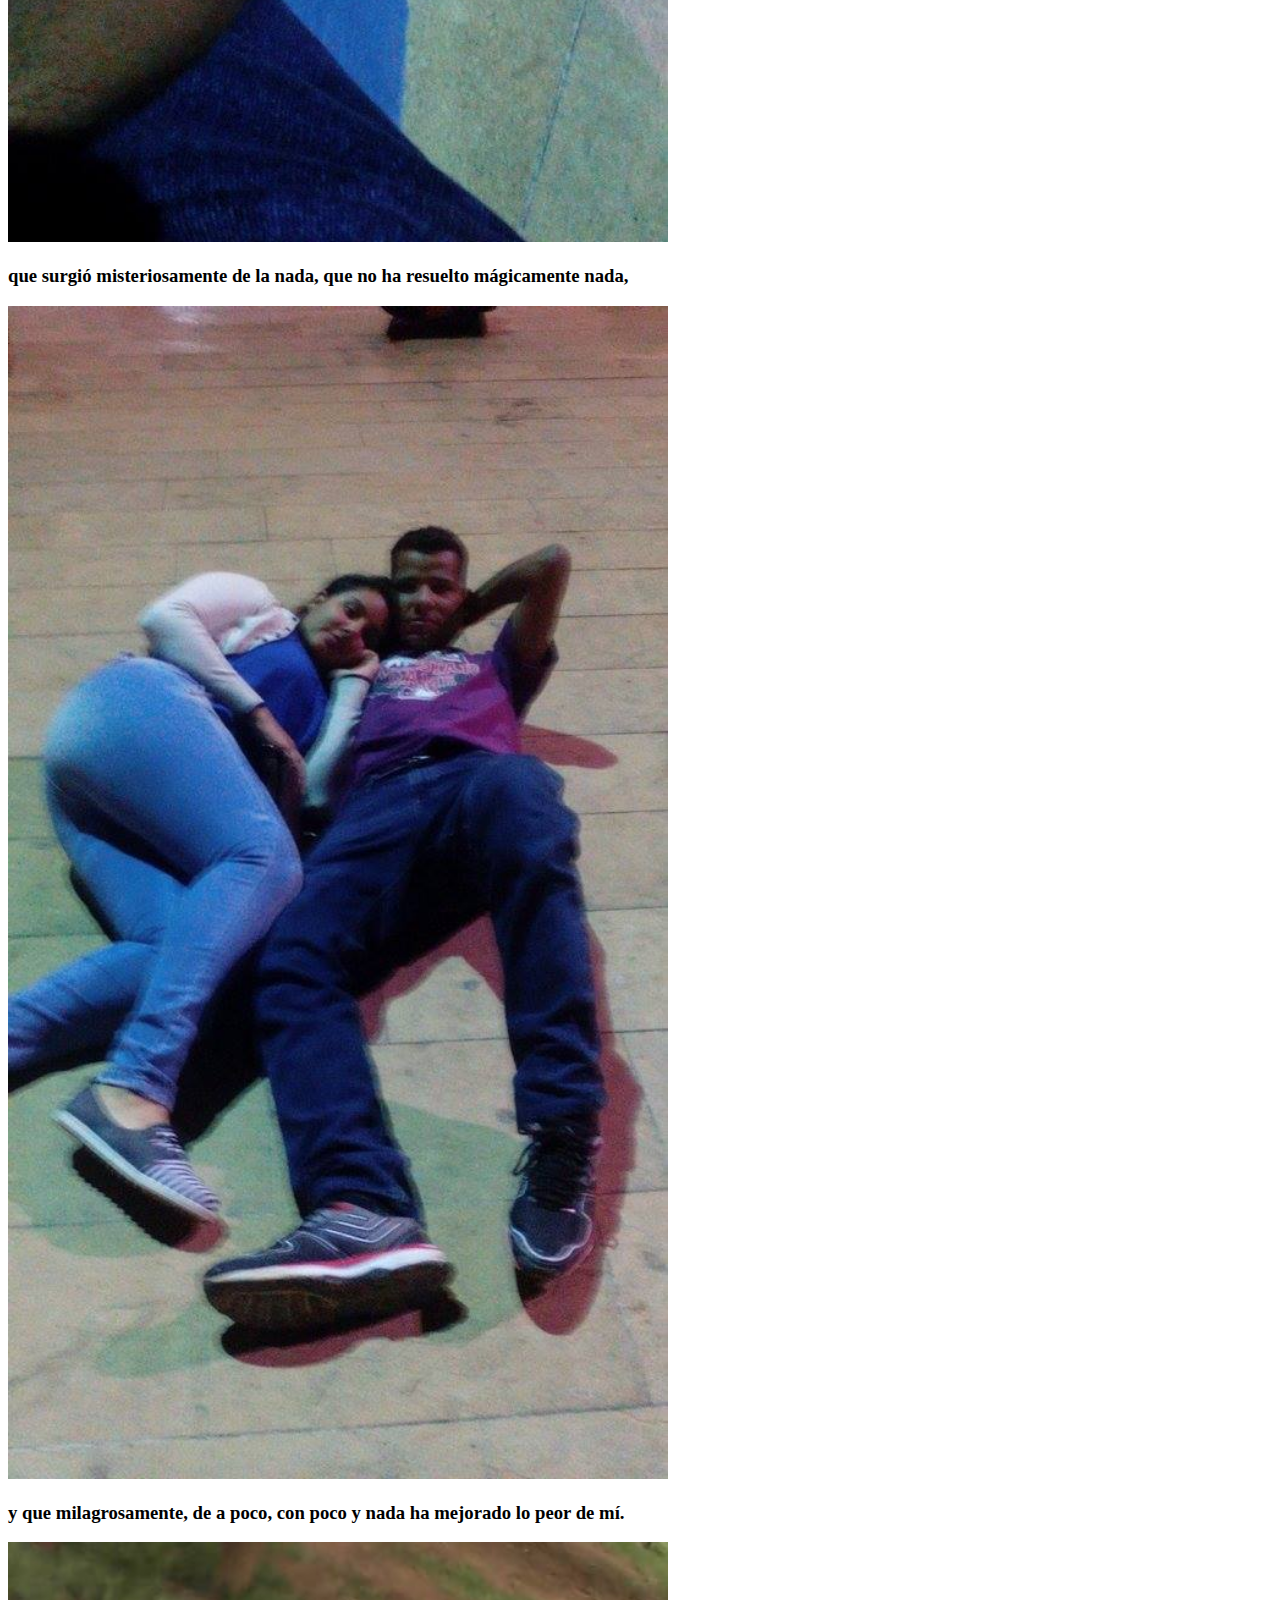
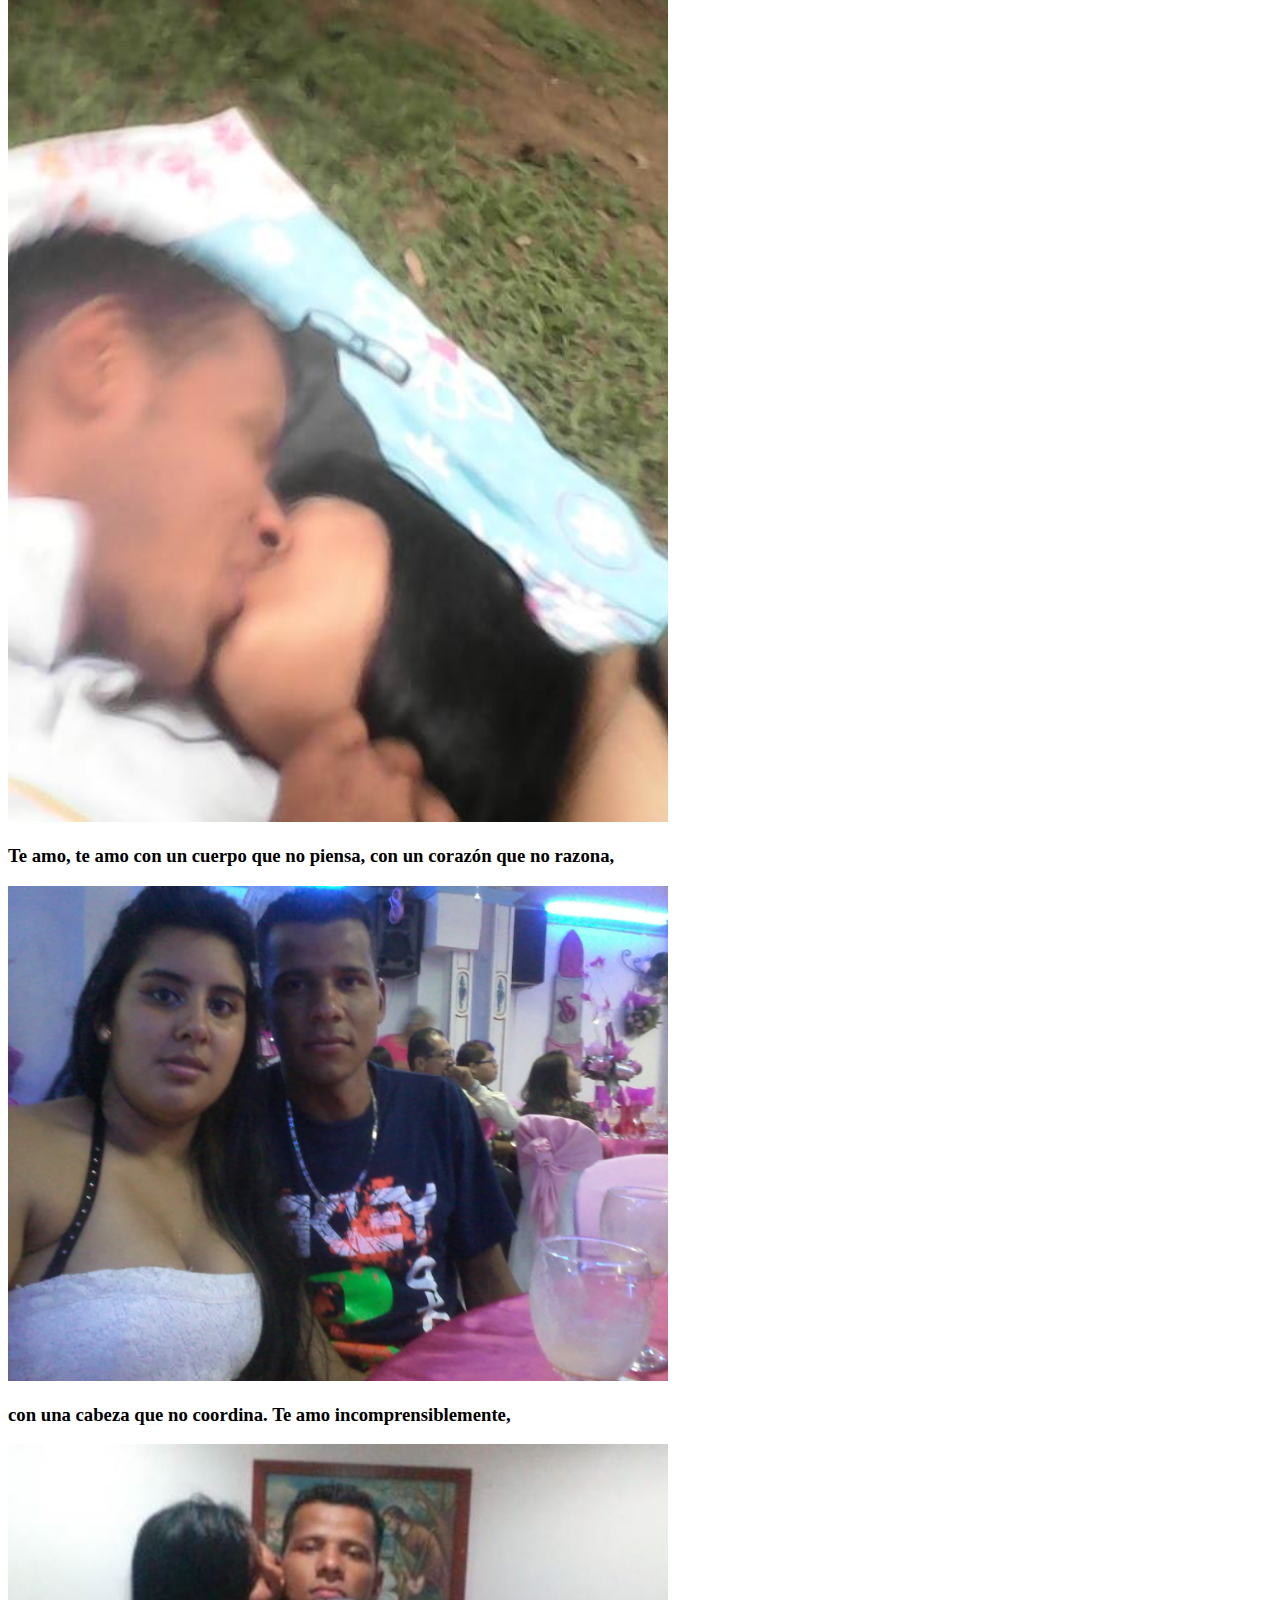
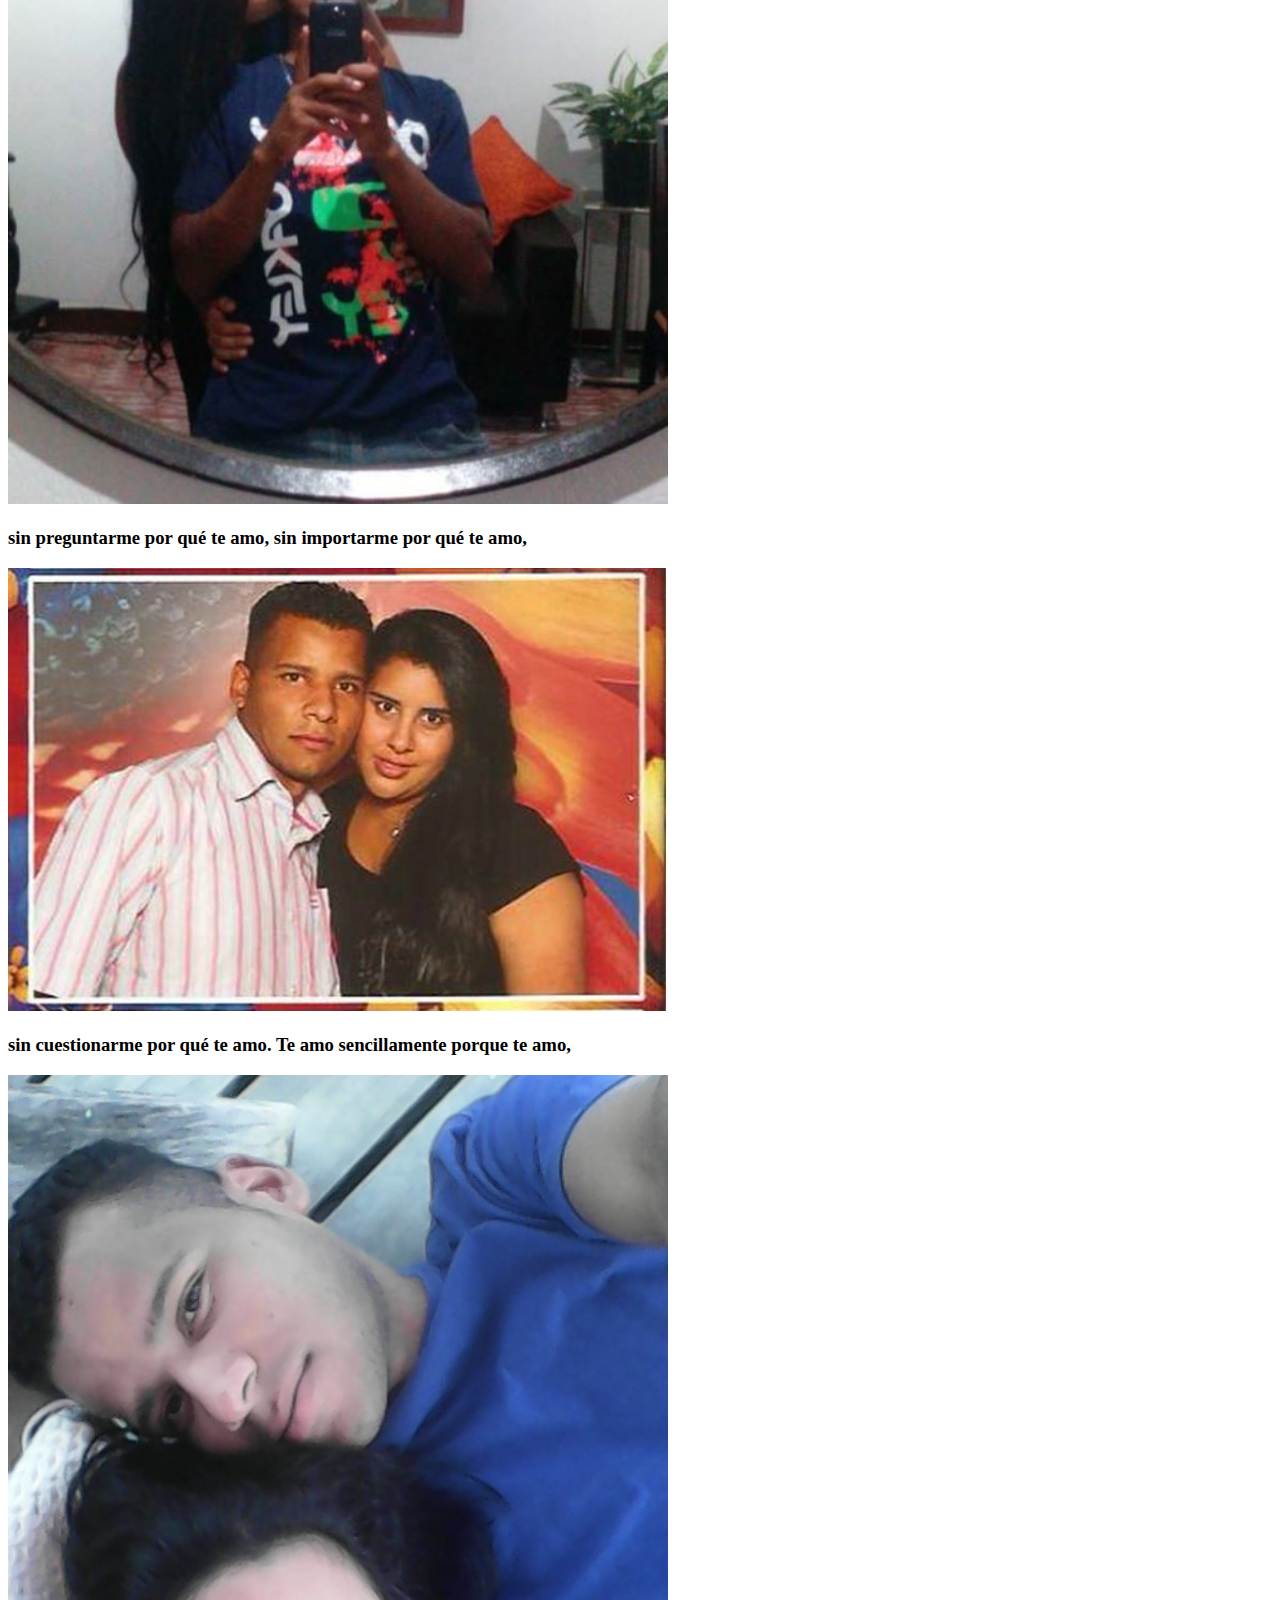
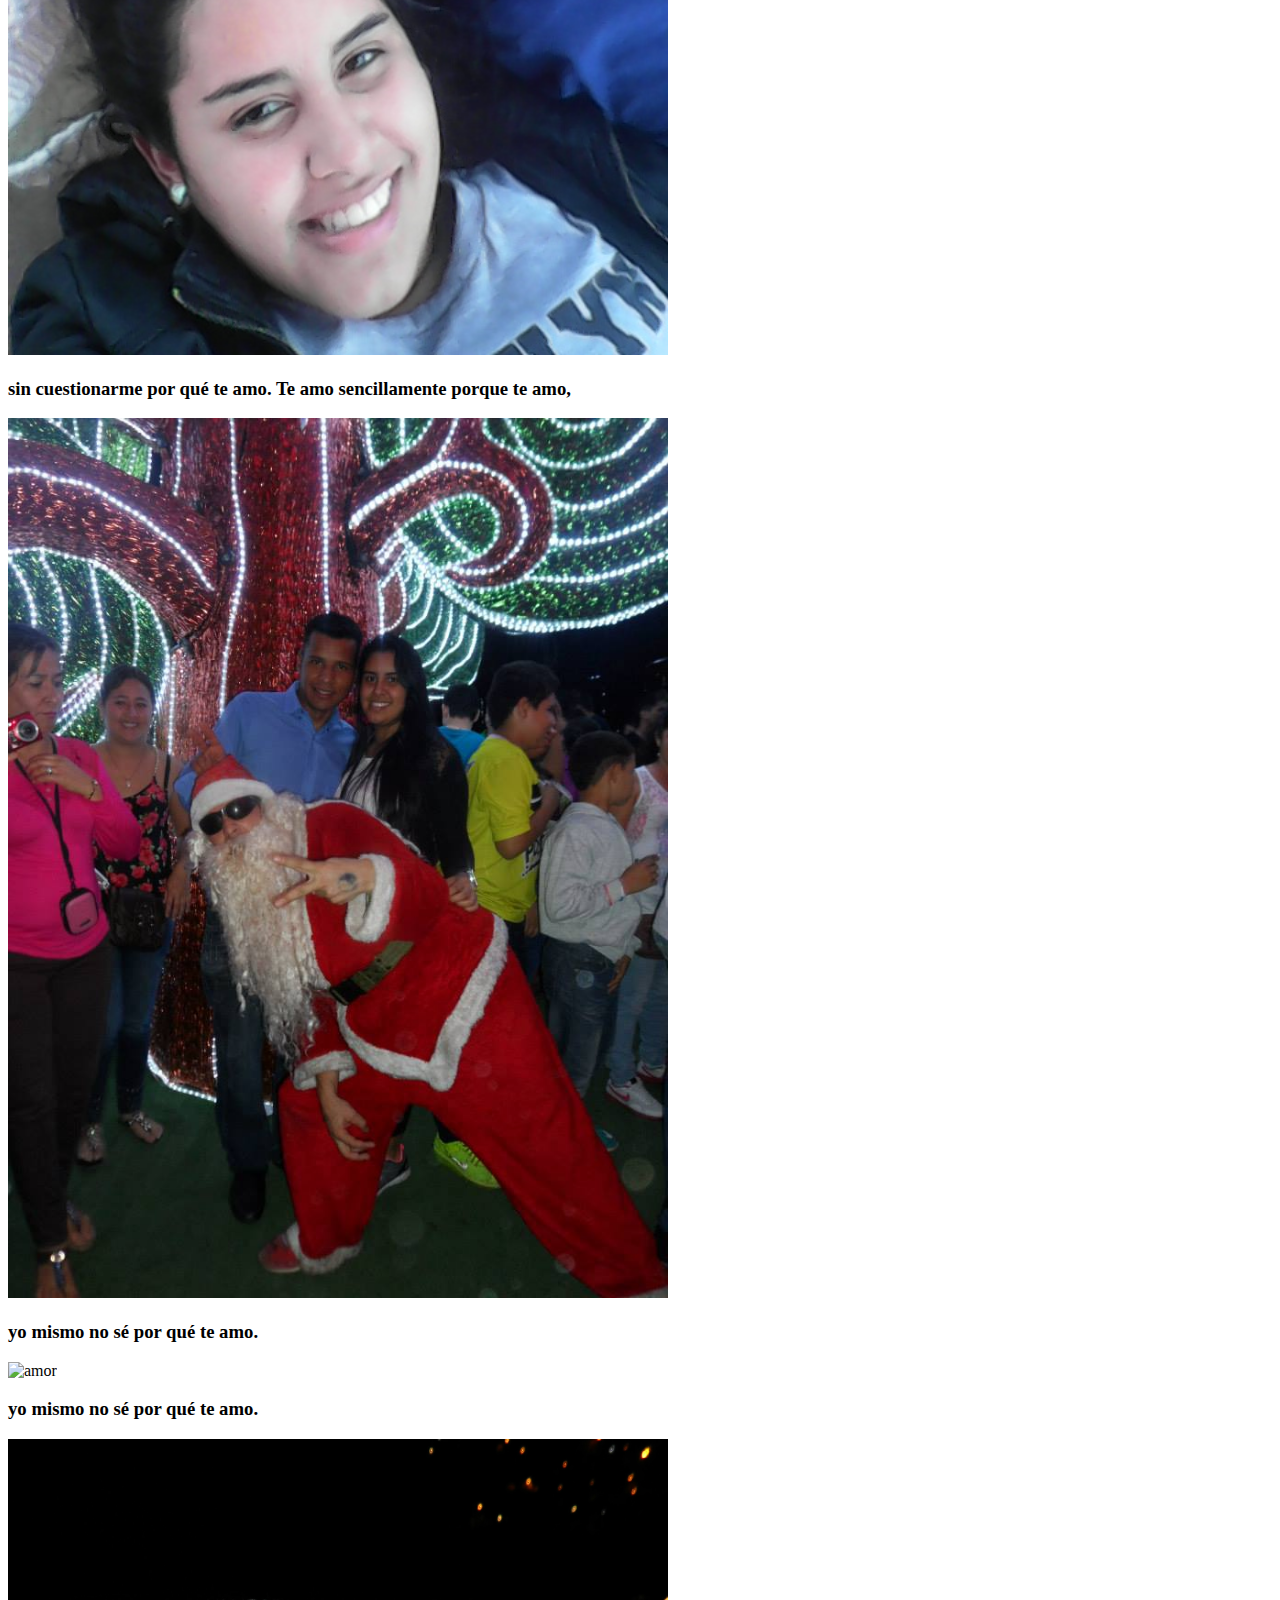
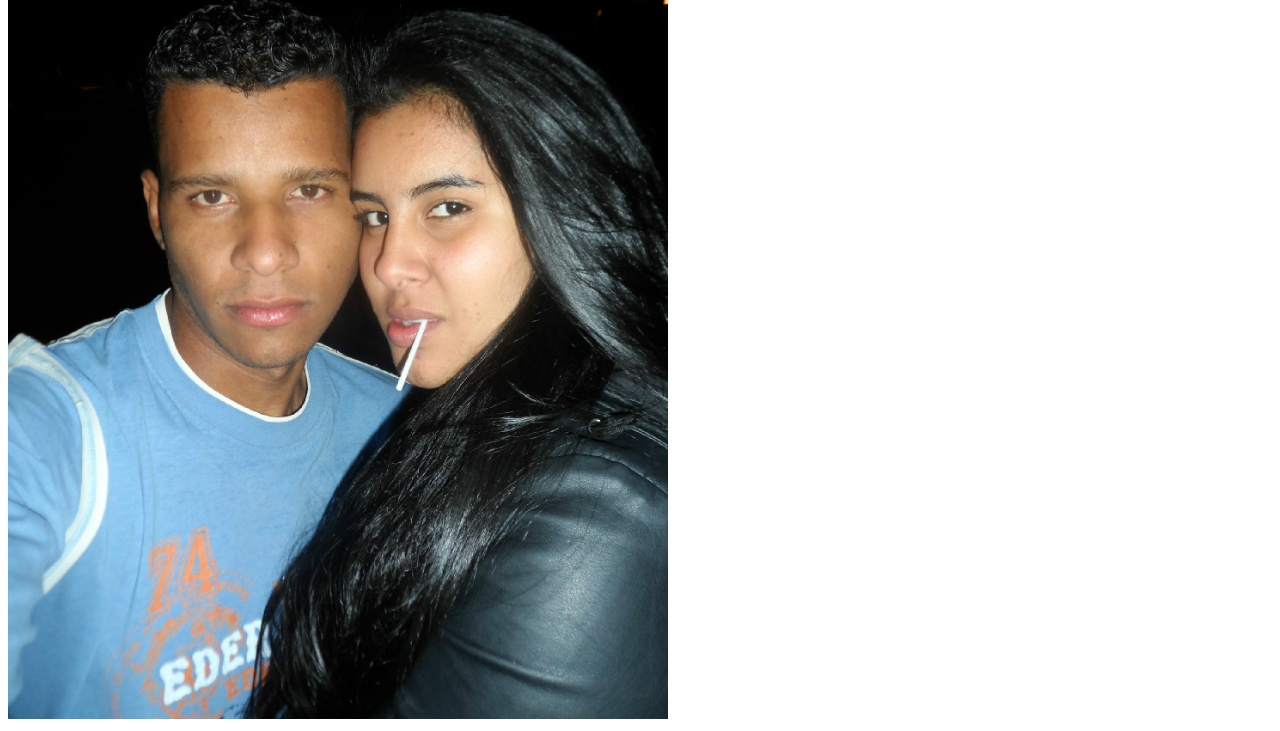
==== commit 9a902c4e: "numero 16" ====
--- a/index.html
+++ b/index.html
@@ -343,6 +343,21 @@
               <h3 class="panel-title">yo mismo no sé por qué te amo.</h3>
             </div>
             <div class="panel-body">
+              <img src="images/16.jpg" alt="amor">
+              
+            </div>
+          </div>
+        </div>
+
+
+
+
+<div class="row actions">  
+        <div class="panel panel-default">
+            <div class="panel-heading">
+              <h3 class="panel-title">yo mismo no sé por qué te amo.</h3>
+            </div>
+            <div class="panel-body">
               <img src="images/17.jpg" alt="amor">
               
             </div>
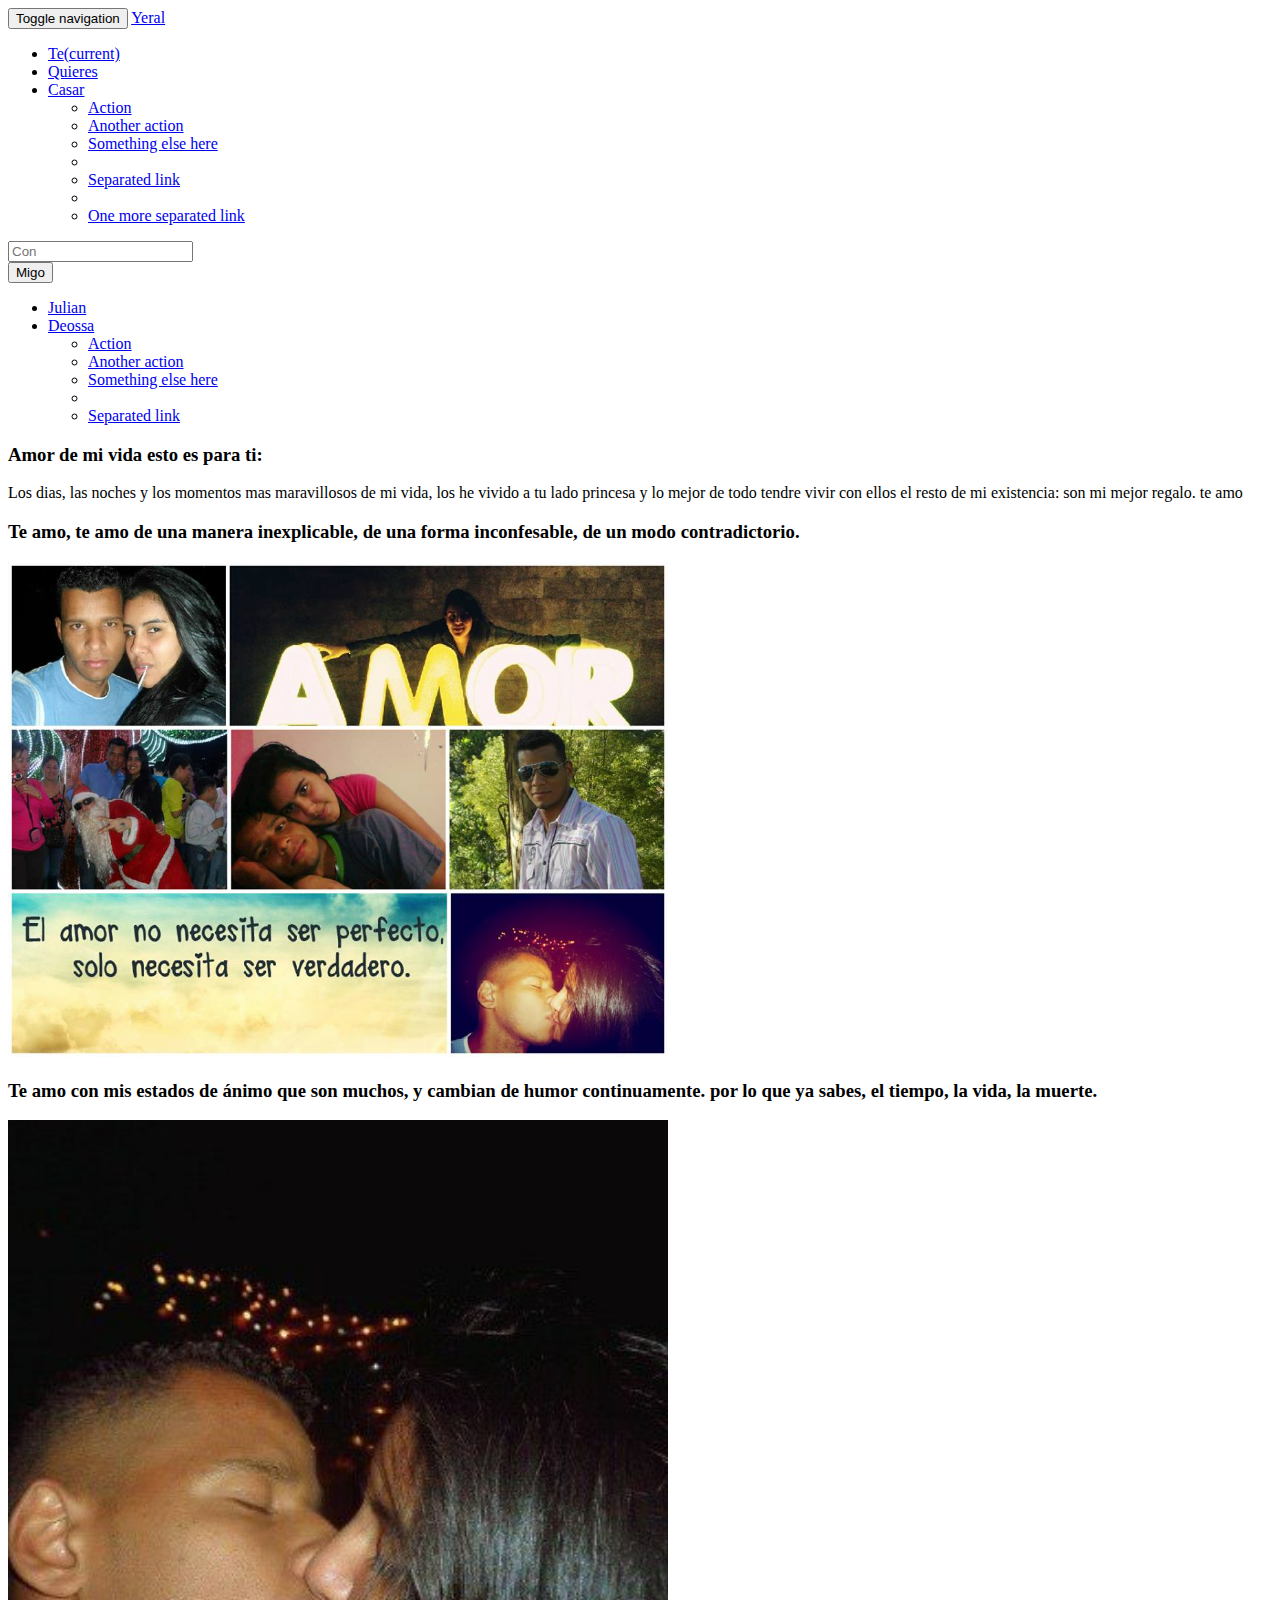
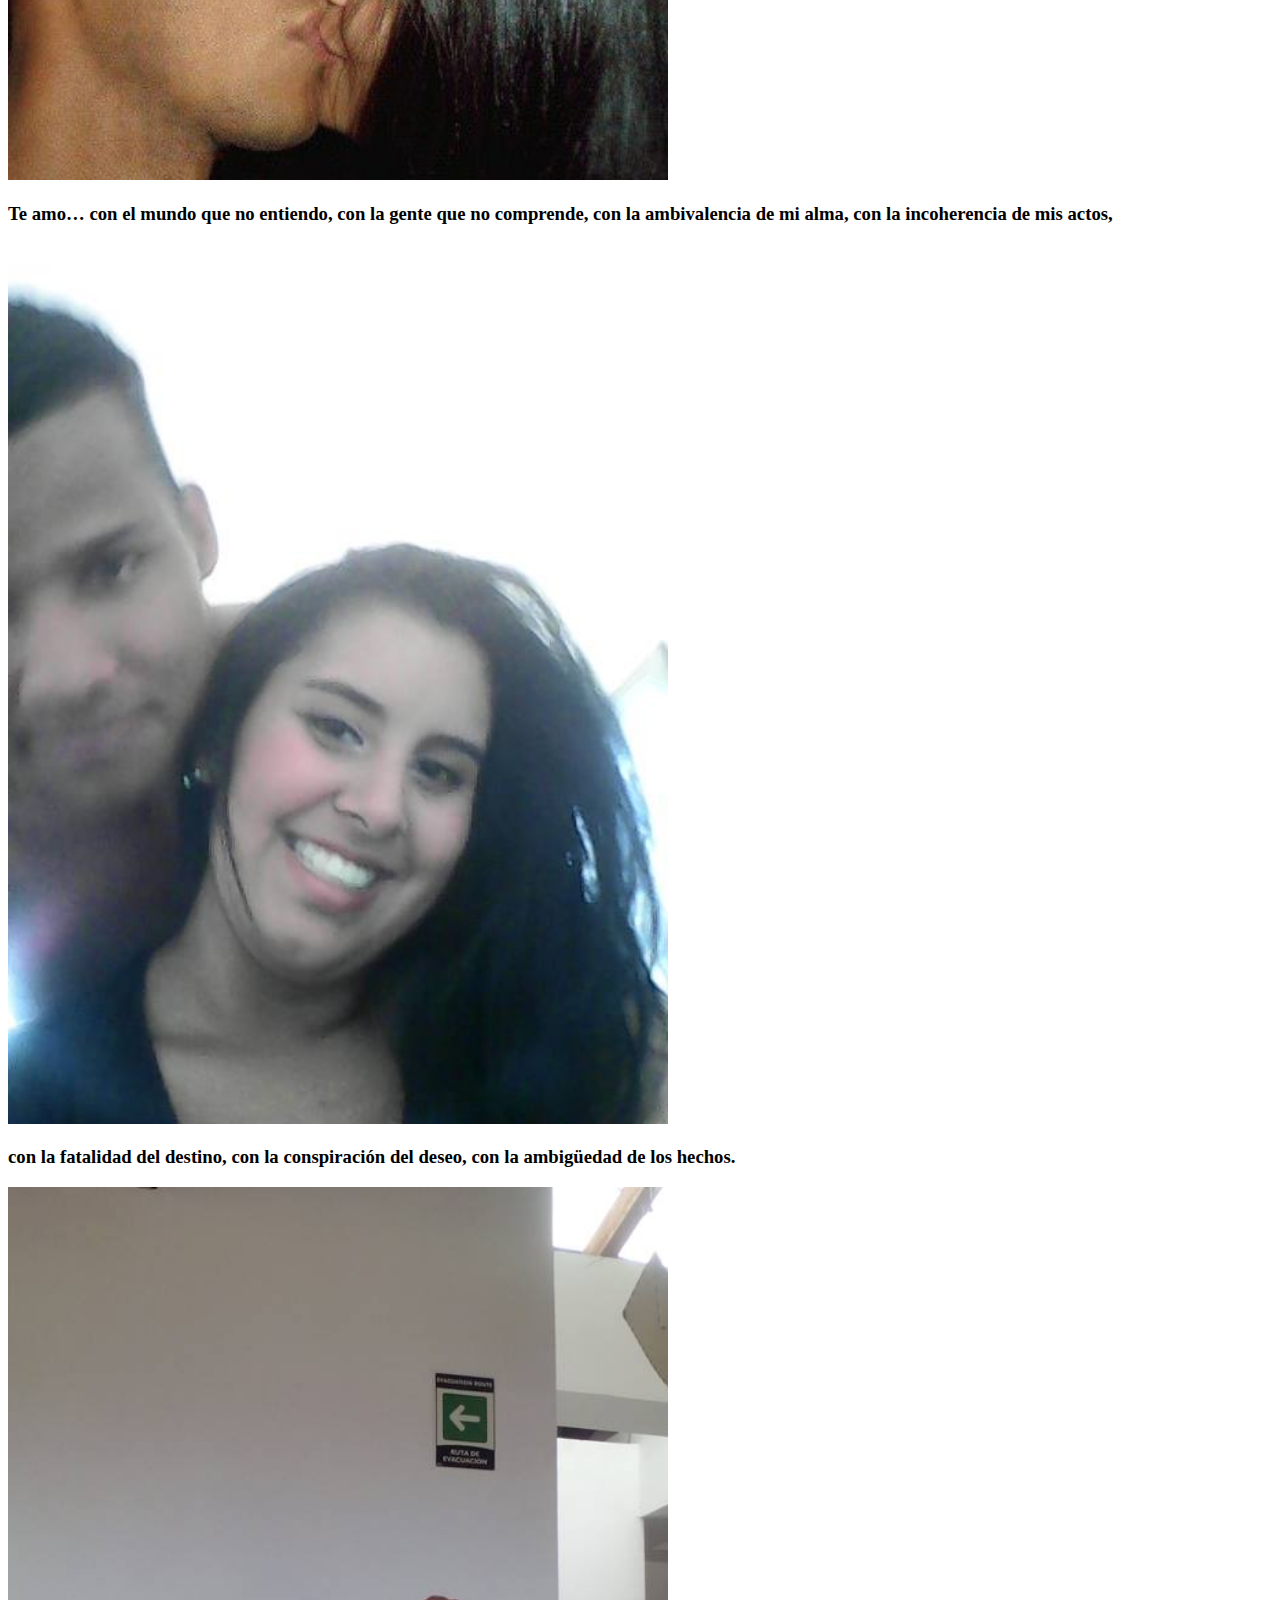
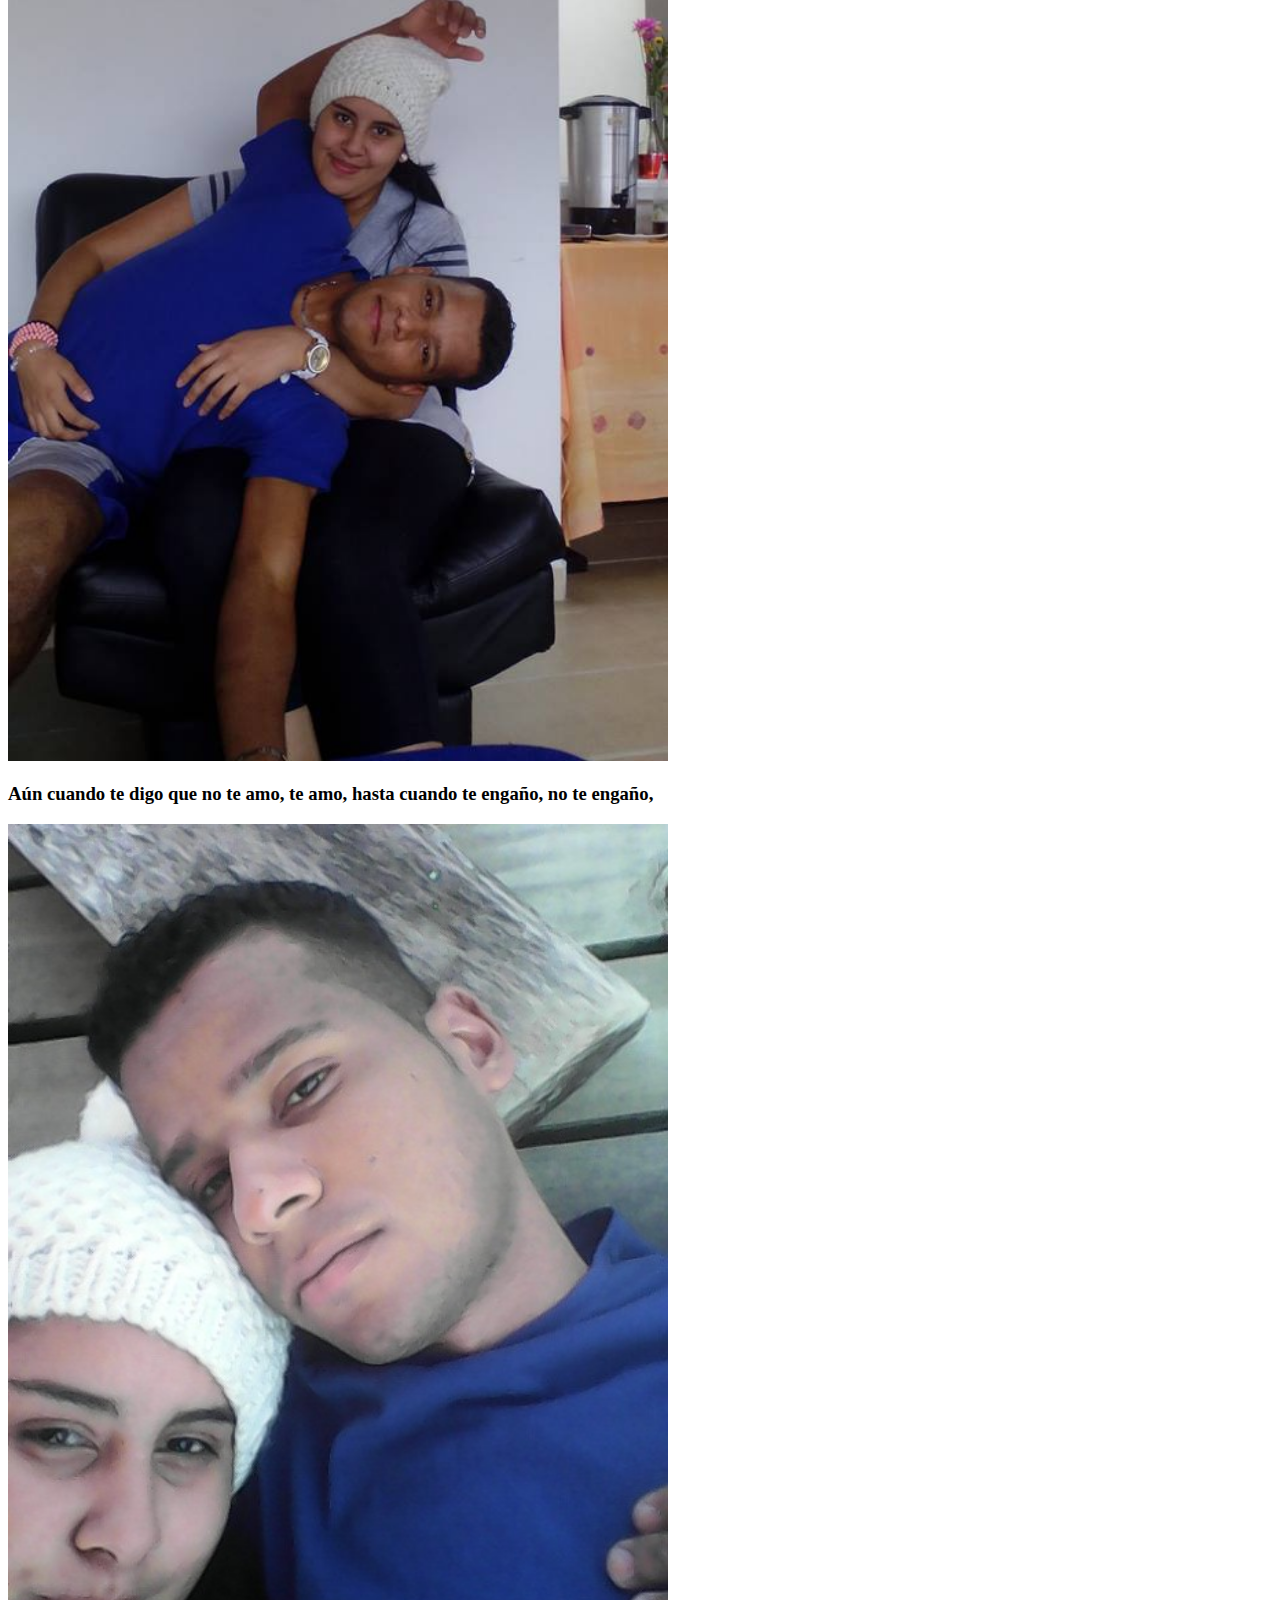
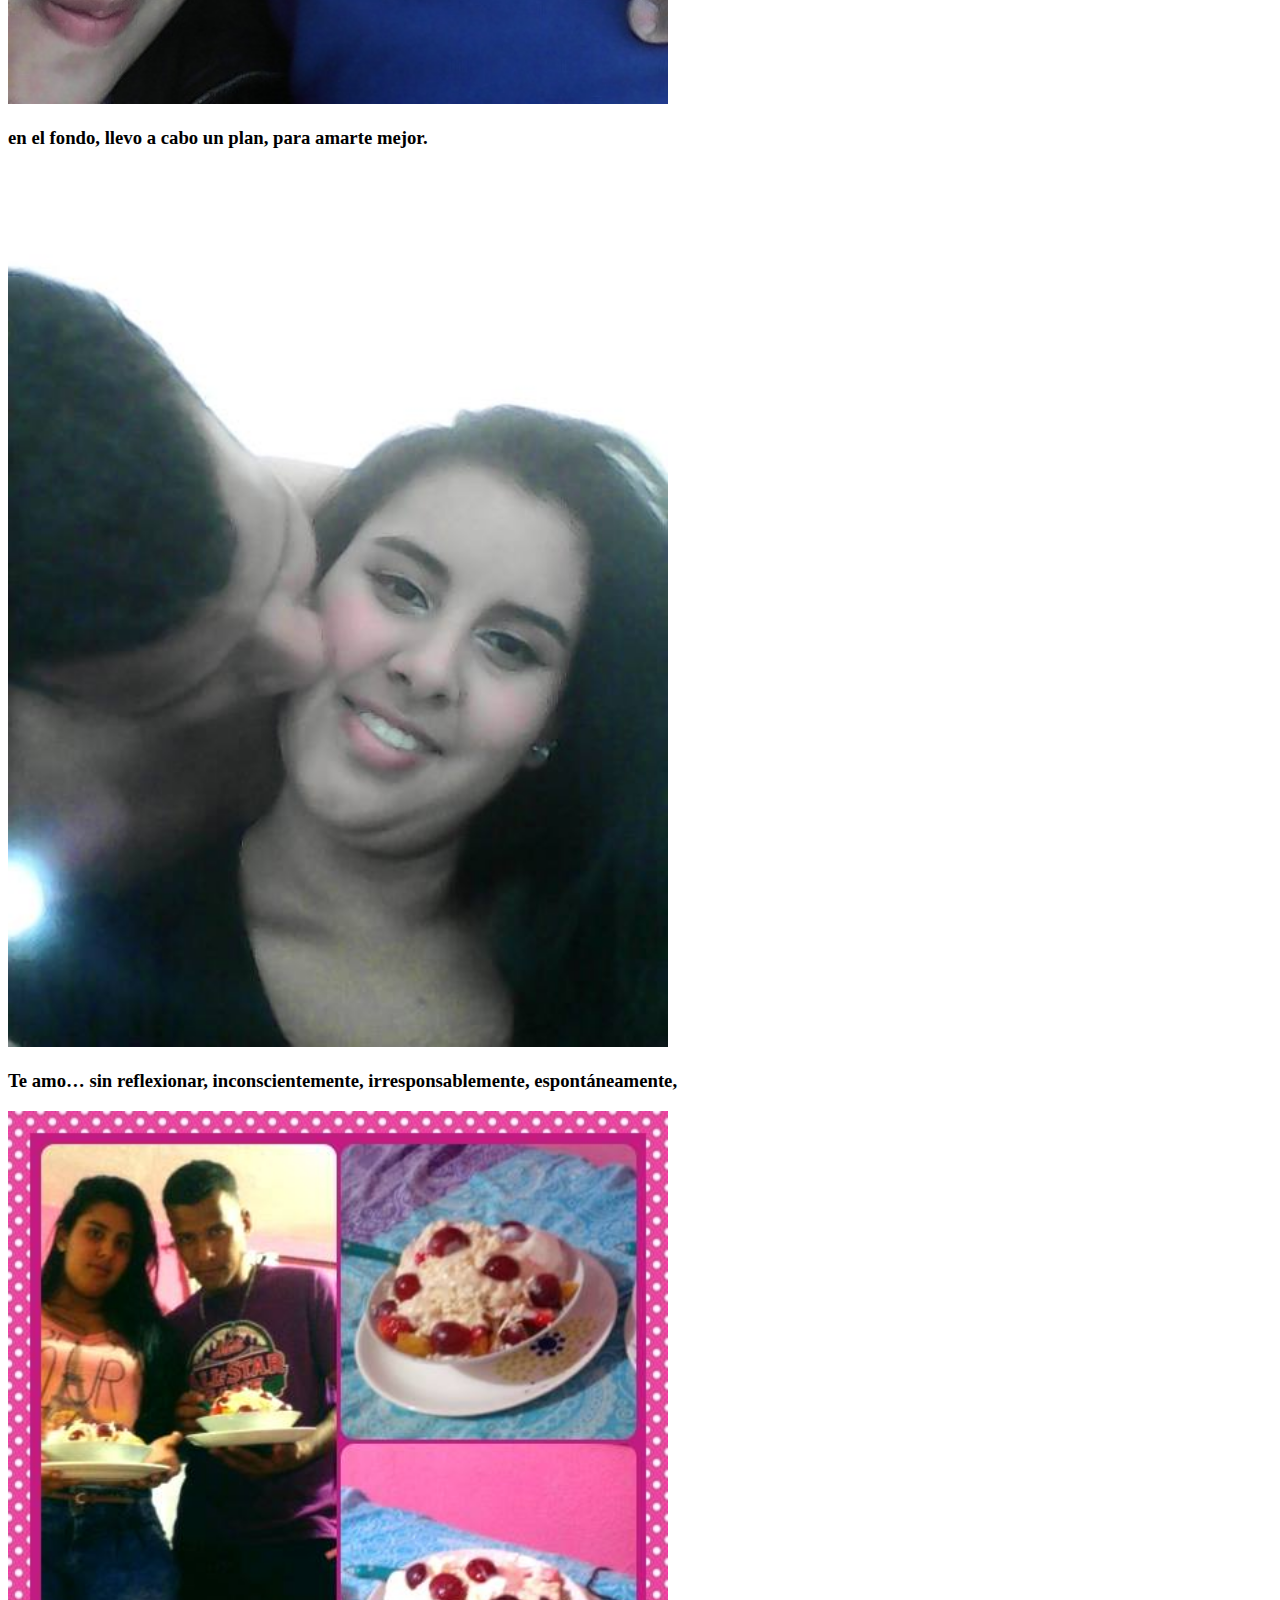
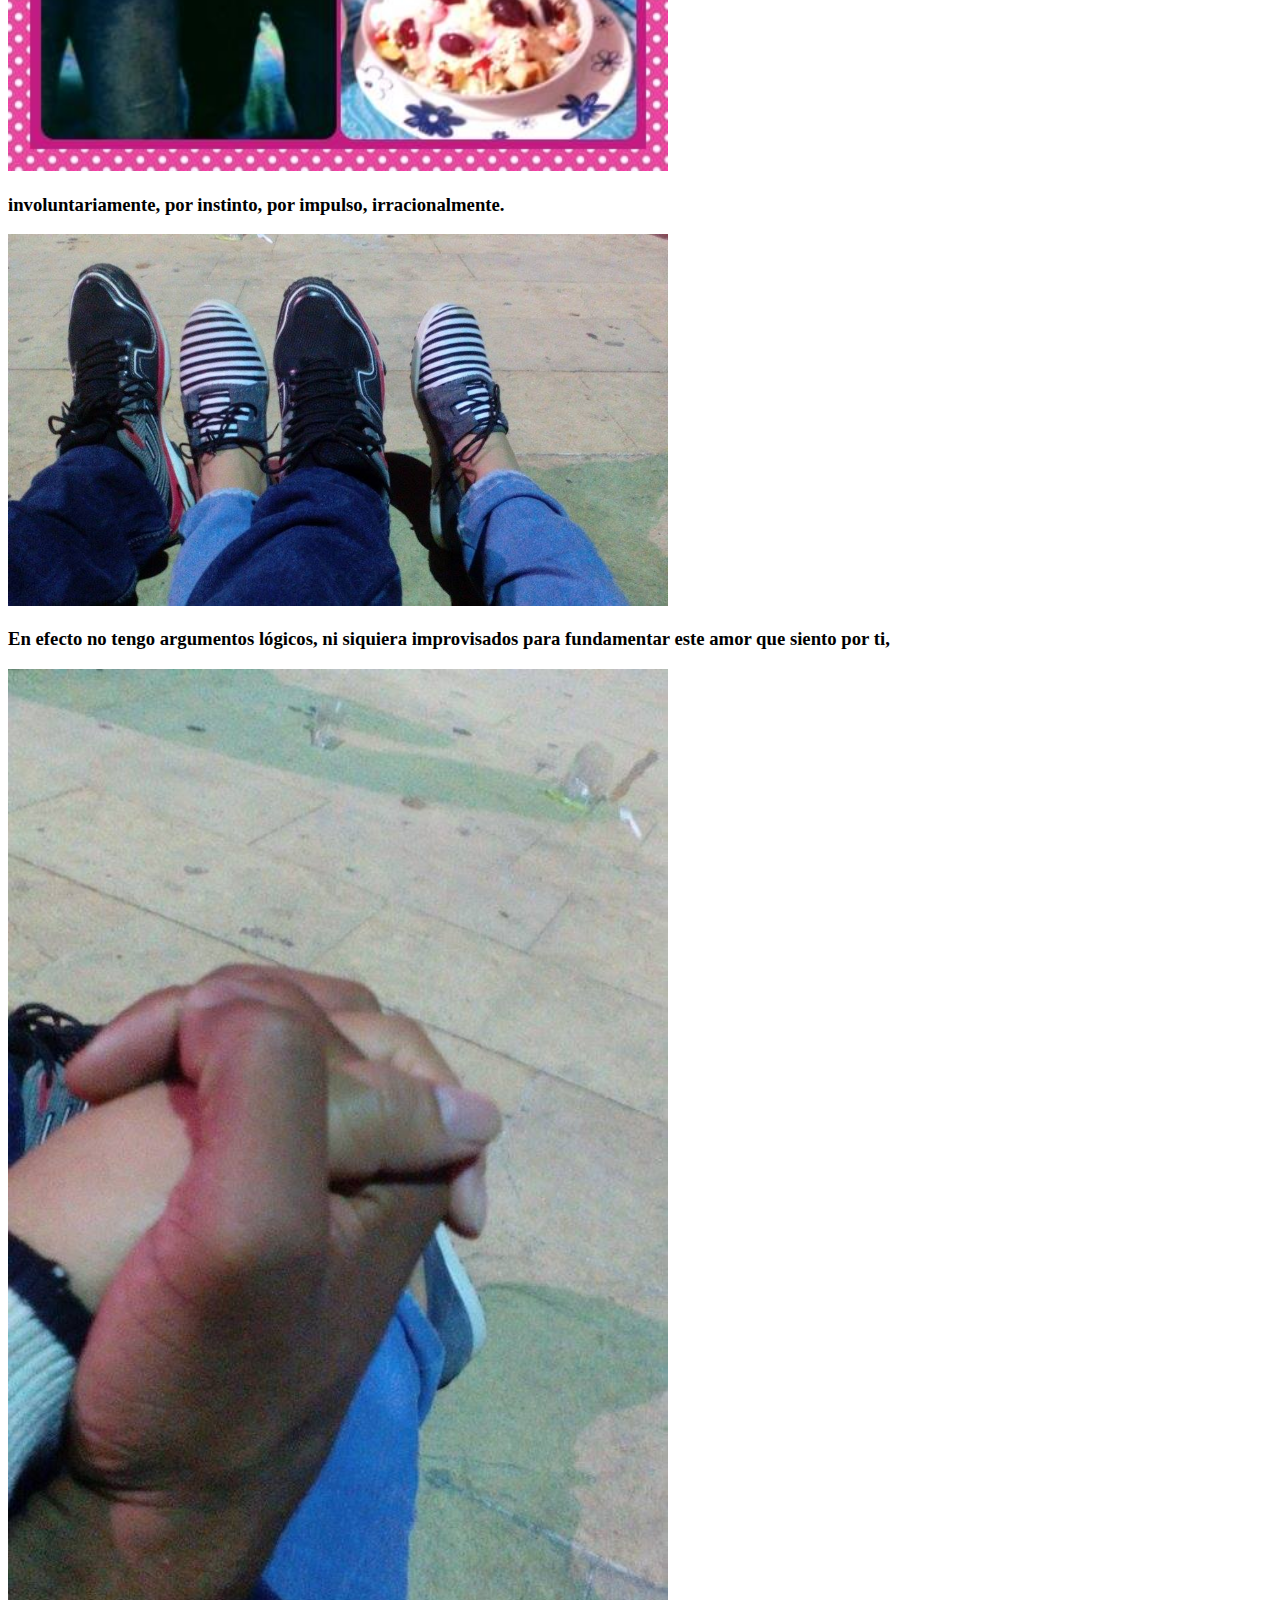
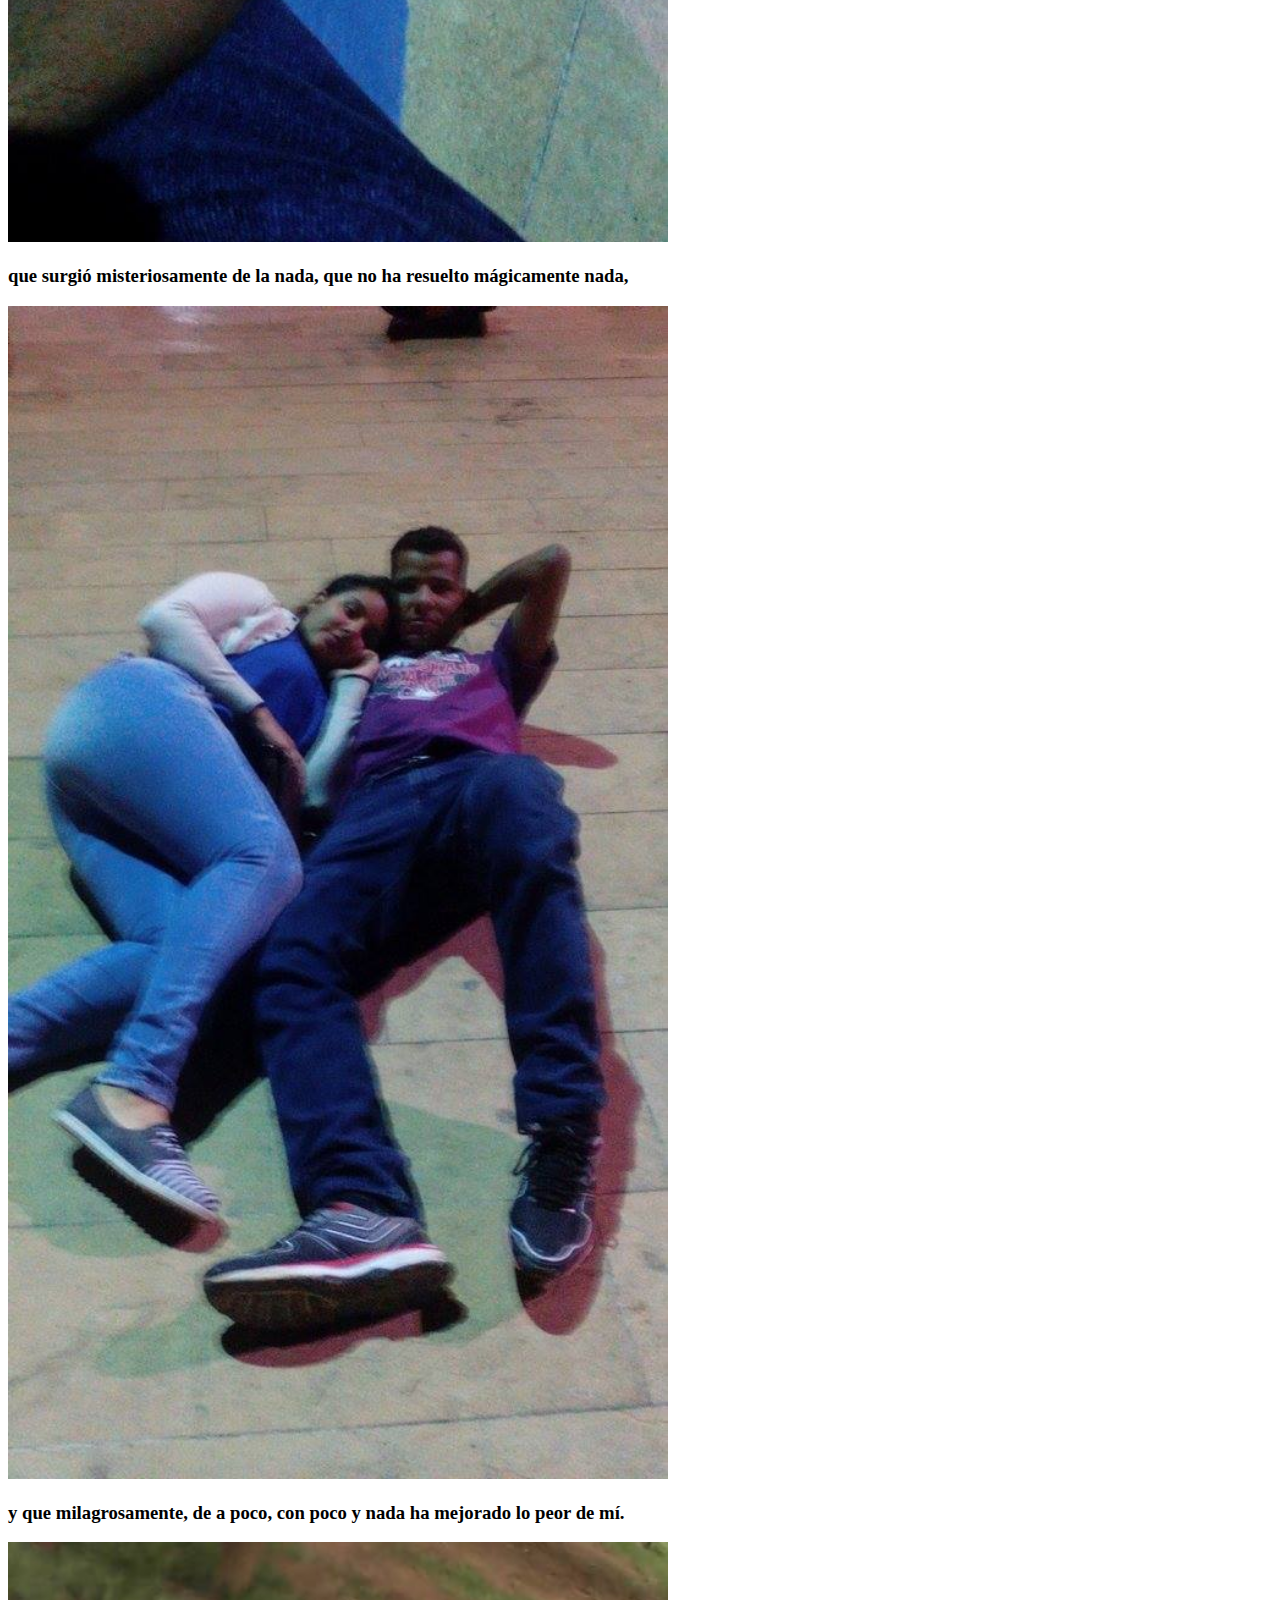
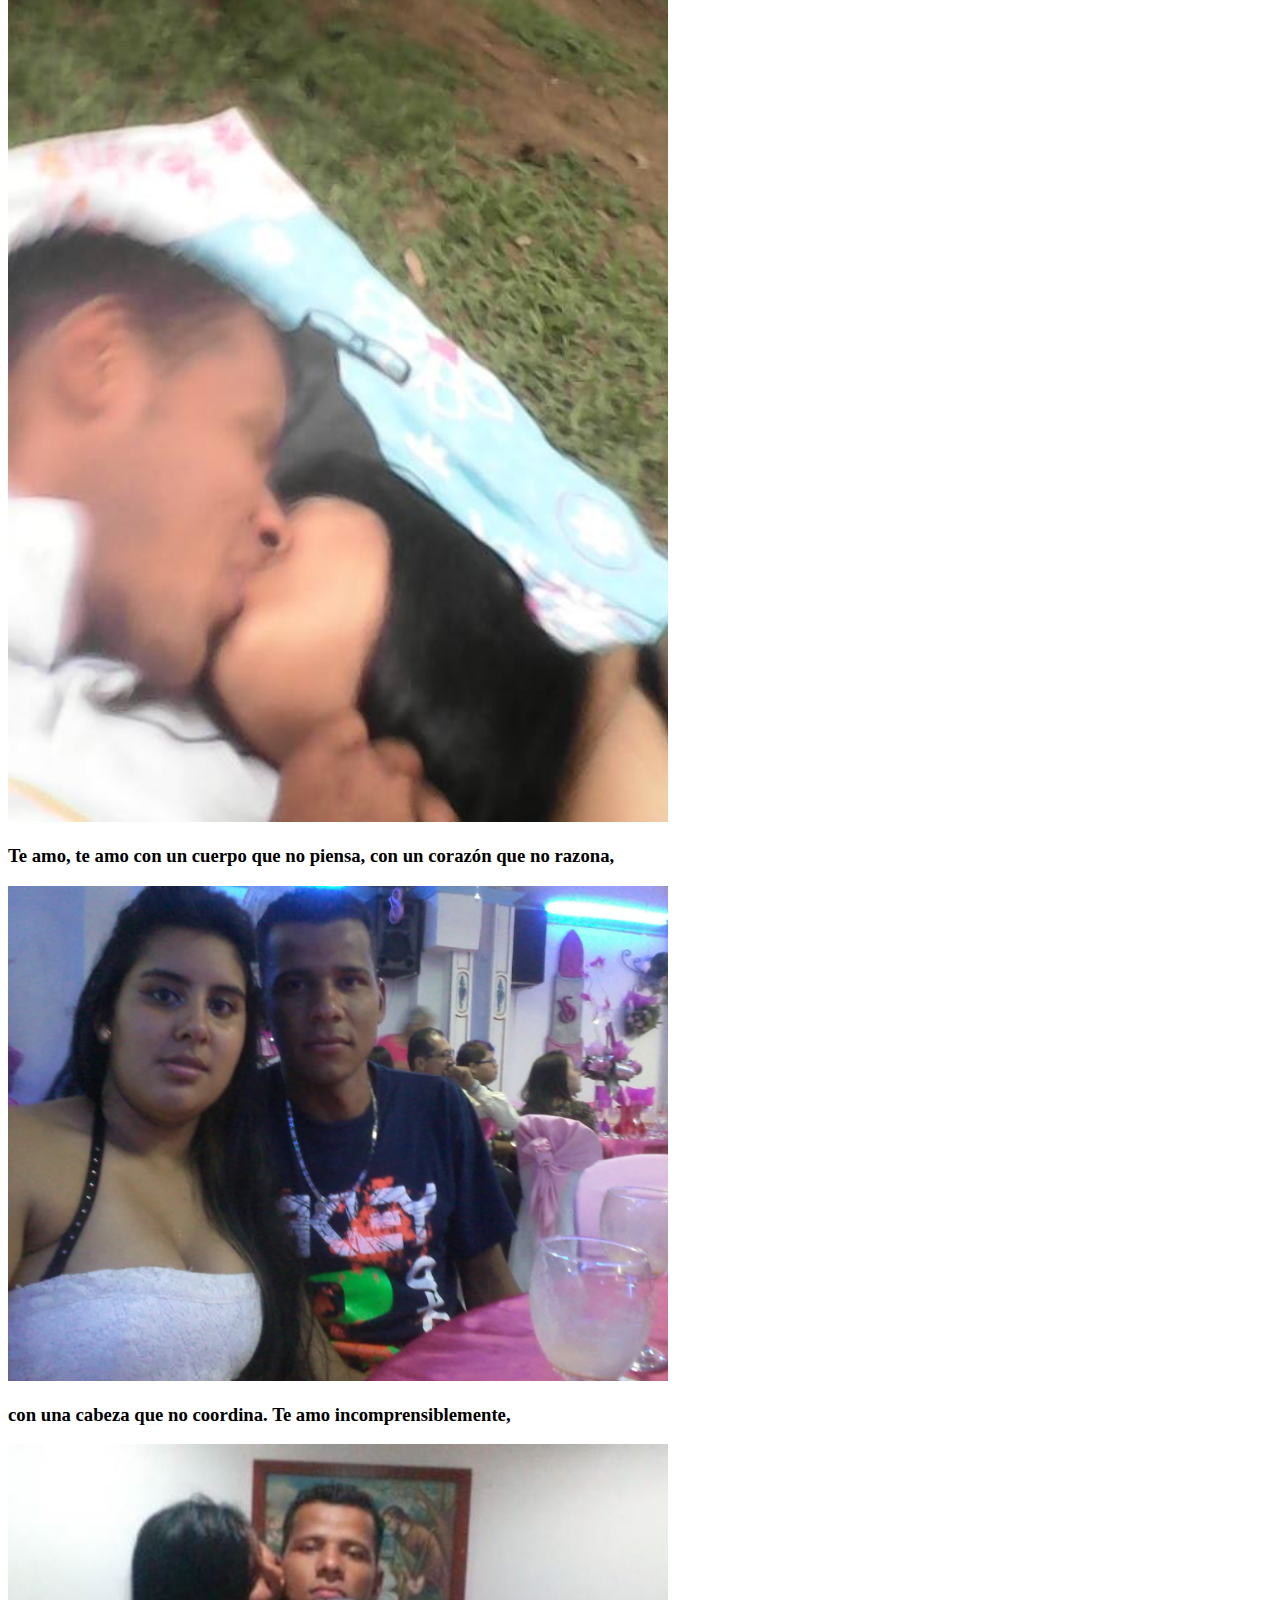
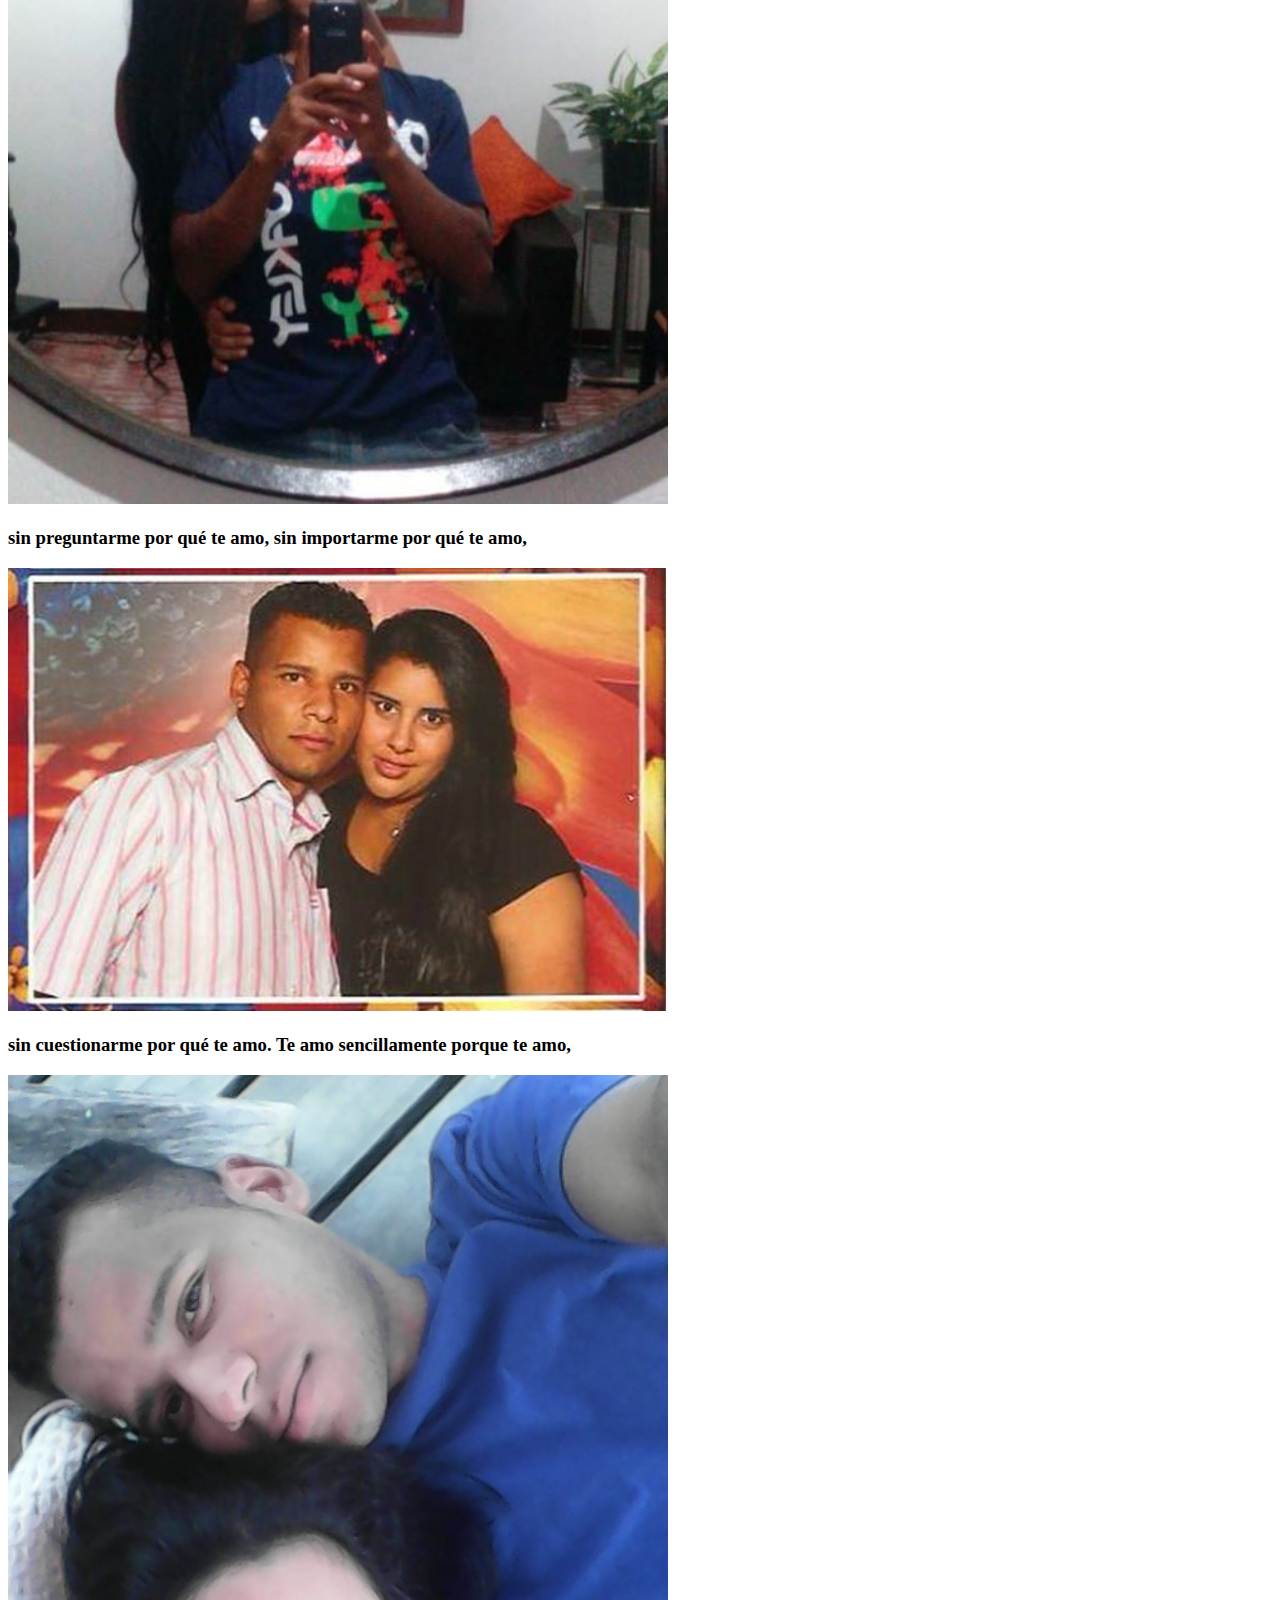
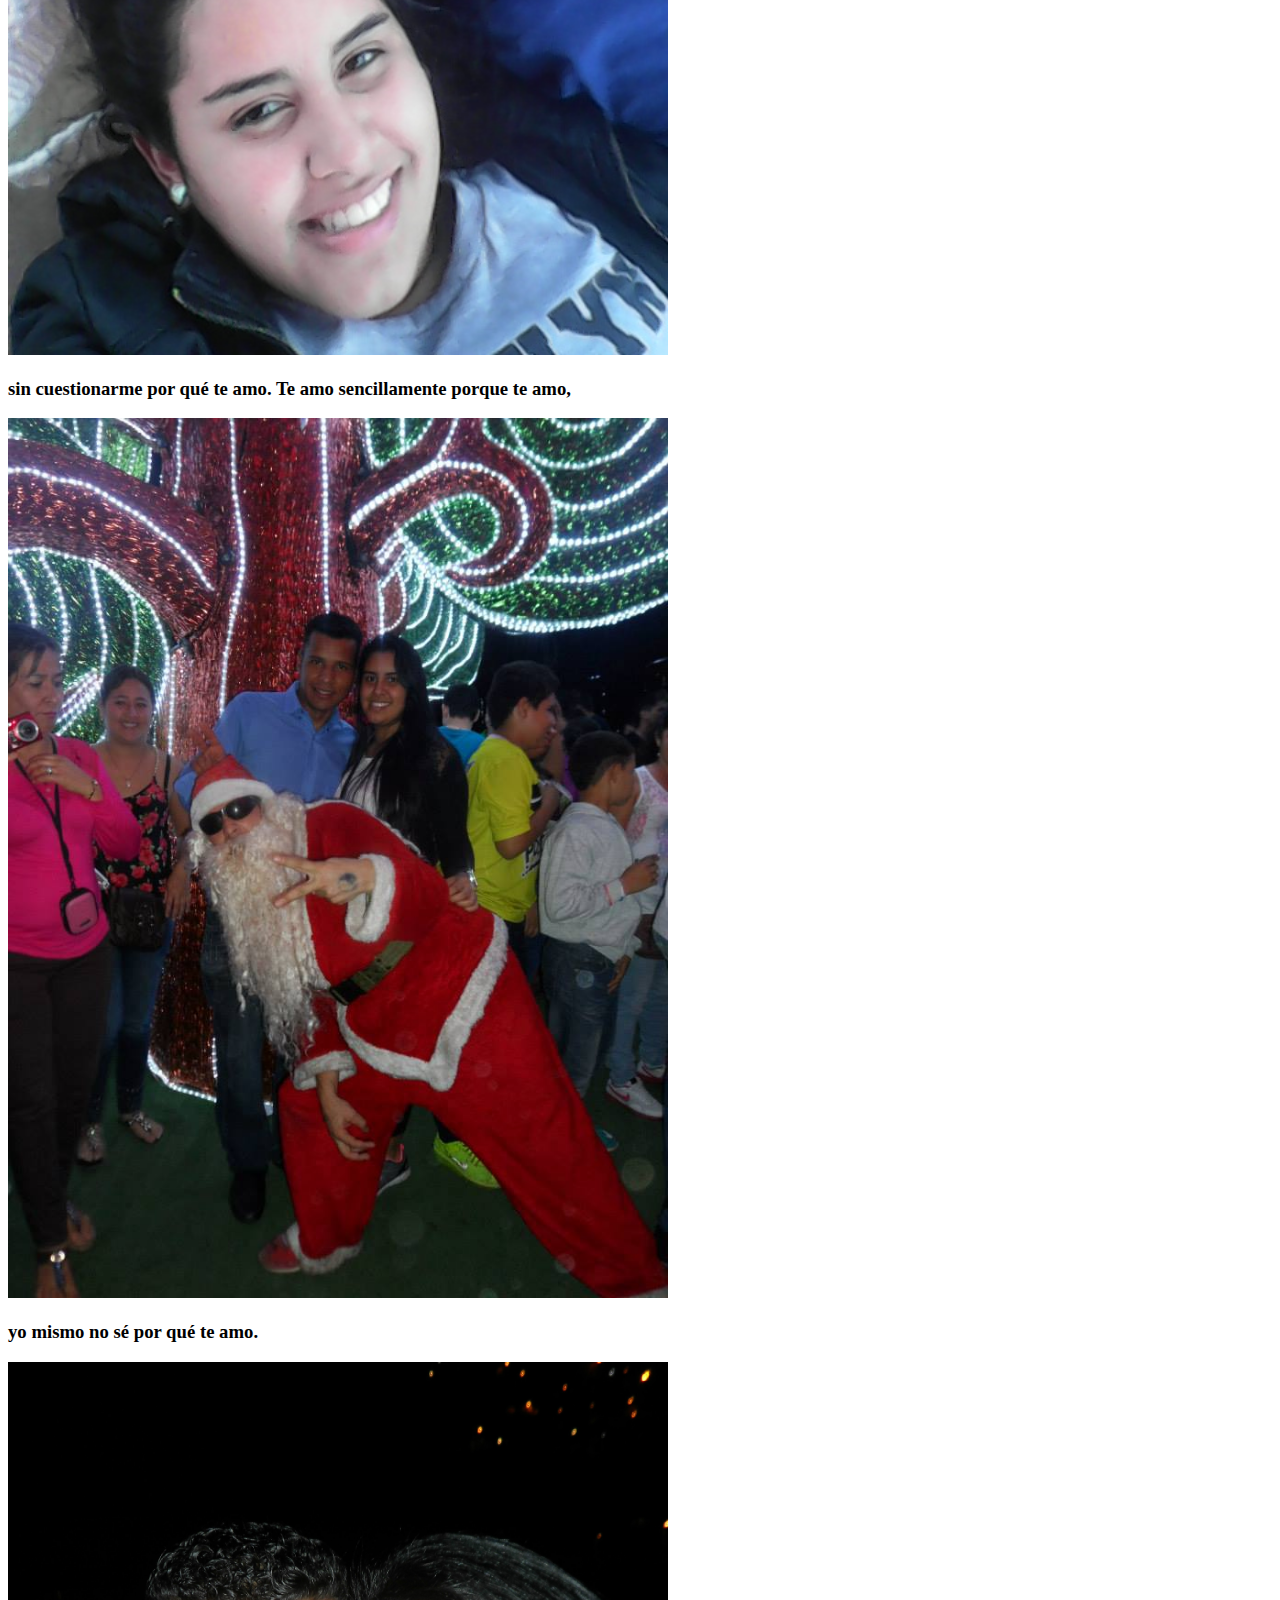
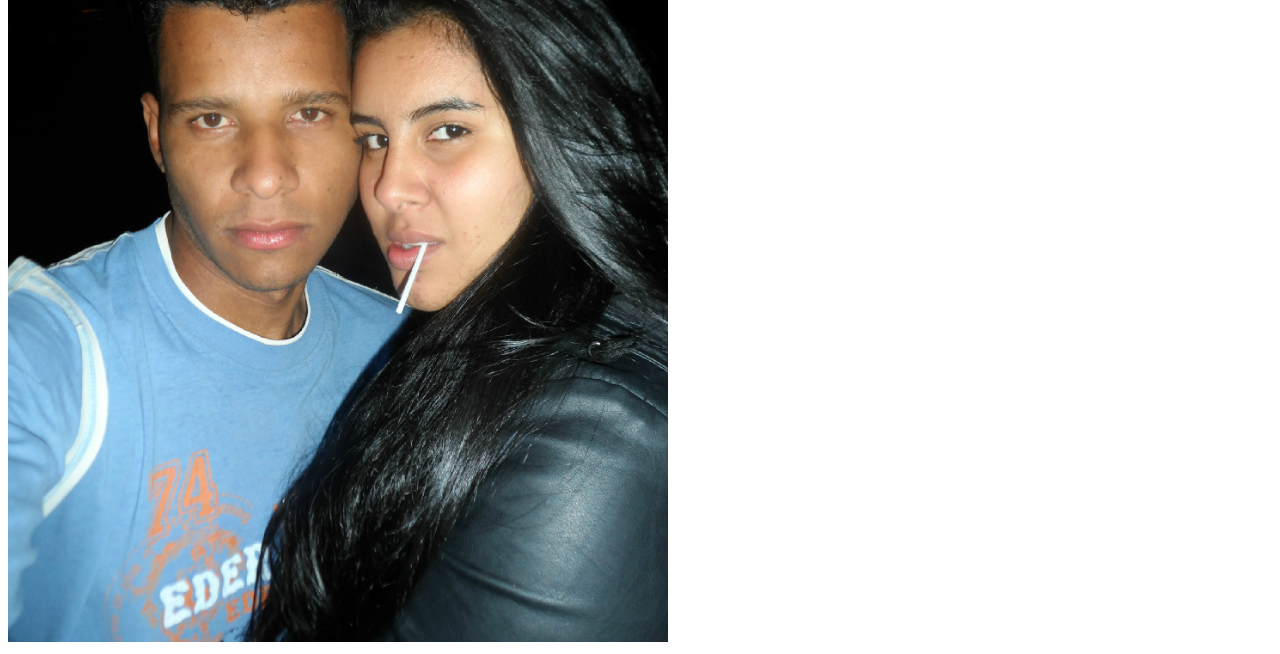
==== commit 43d88f44: "njh" ====
--- a/index.html
+++ b/index.html
@@ -337,20 +337,6 @@
         </div>
 
 
-<div class="row actions">  
-        <div class="panel panel-default">
-            <div class="panel-heading">
-              <h3 class="panel-title">yo mismo no sé por qué te amo.</h3>
-            </div>
-            <div class="panel-body">
-              <img src="images/16.jpg" alt="amor">
-              
-            </div>
-          </div>
-        </div>
-
-
-
 
 <div class="row actions">  
         <div class="panel panel-default">
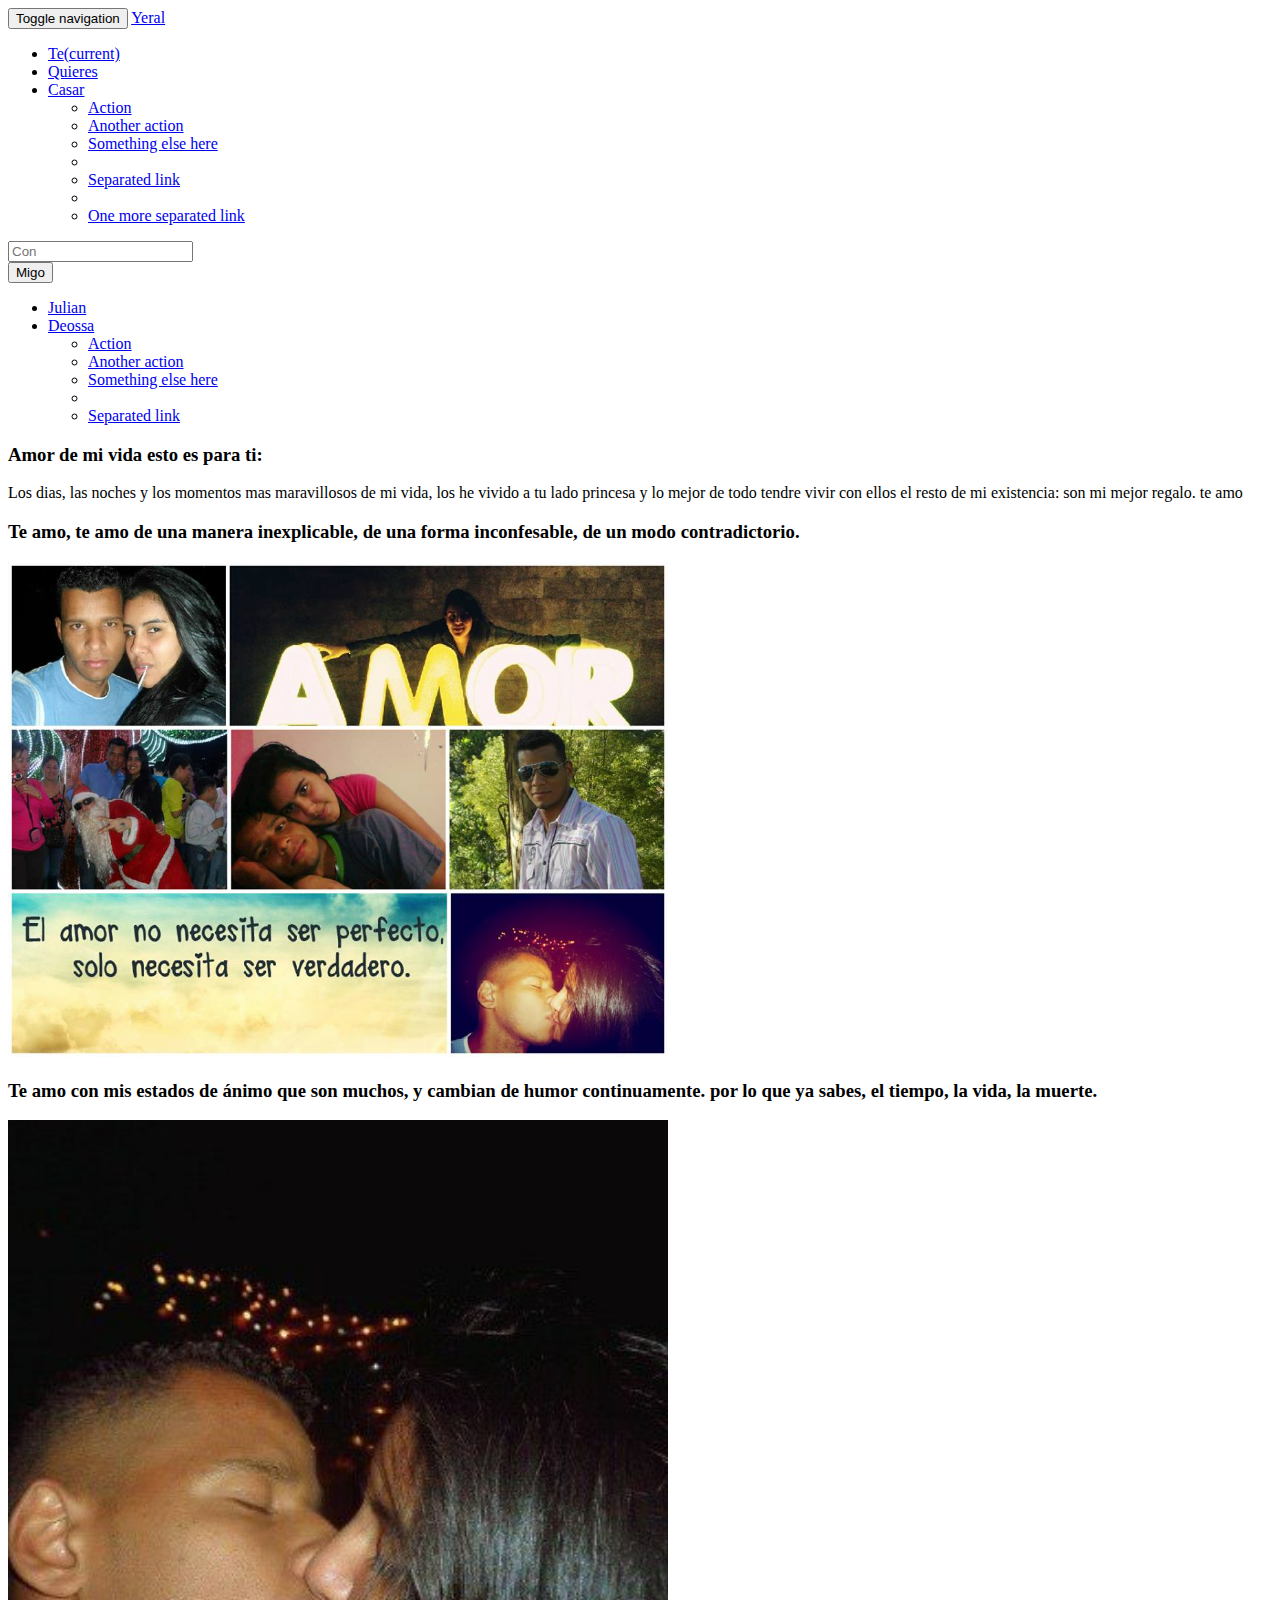
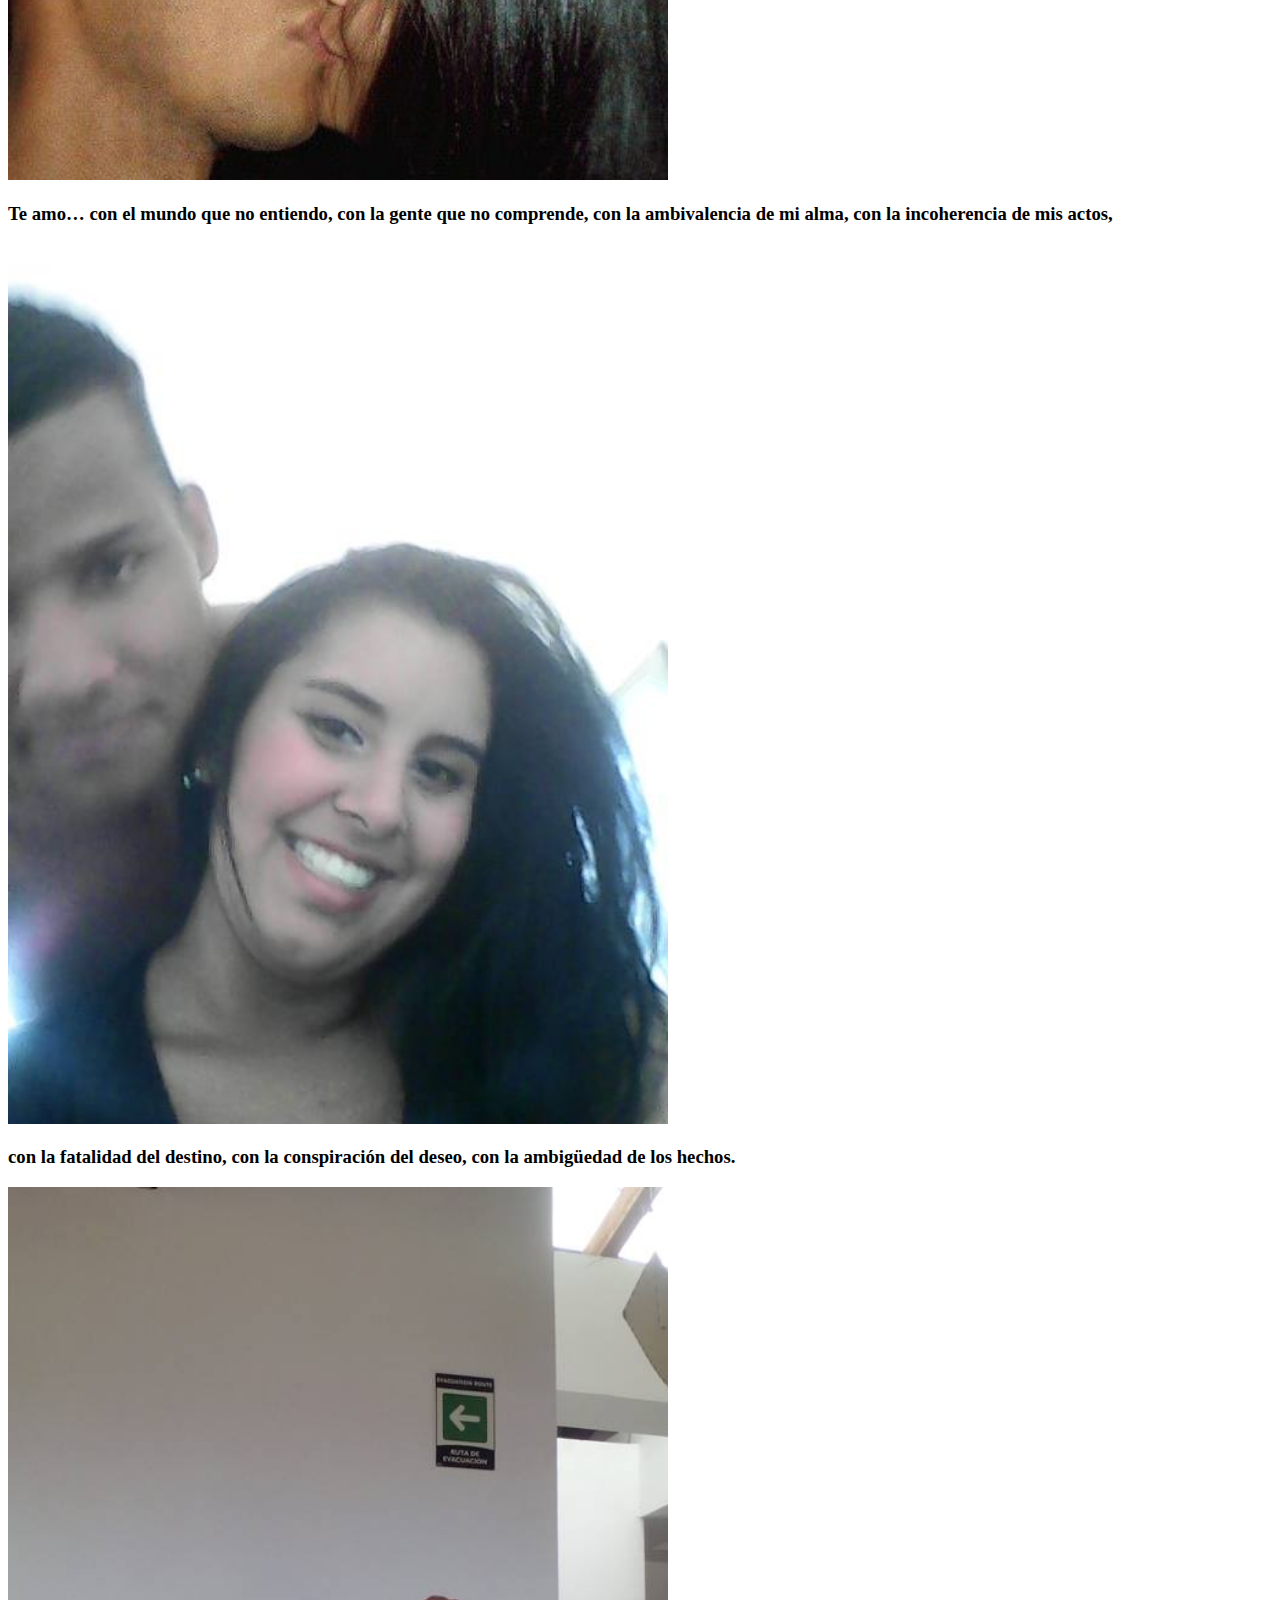
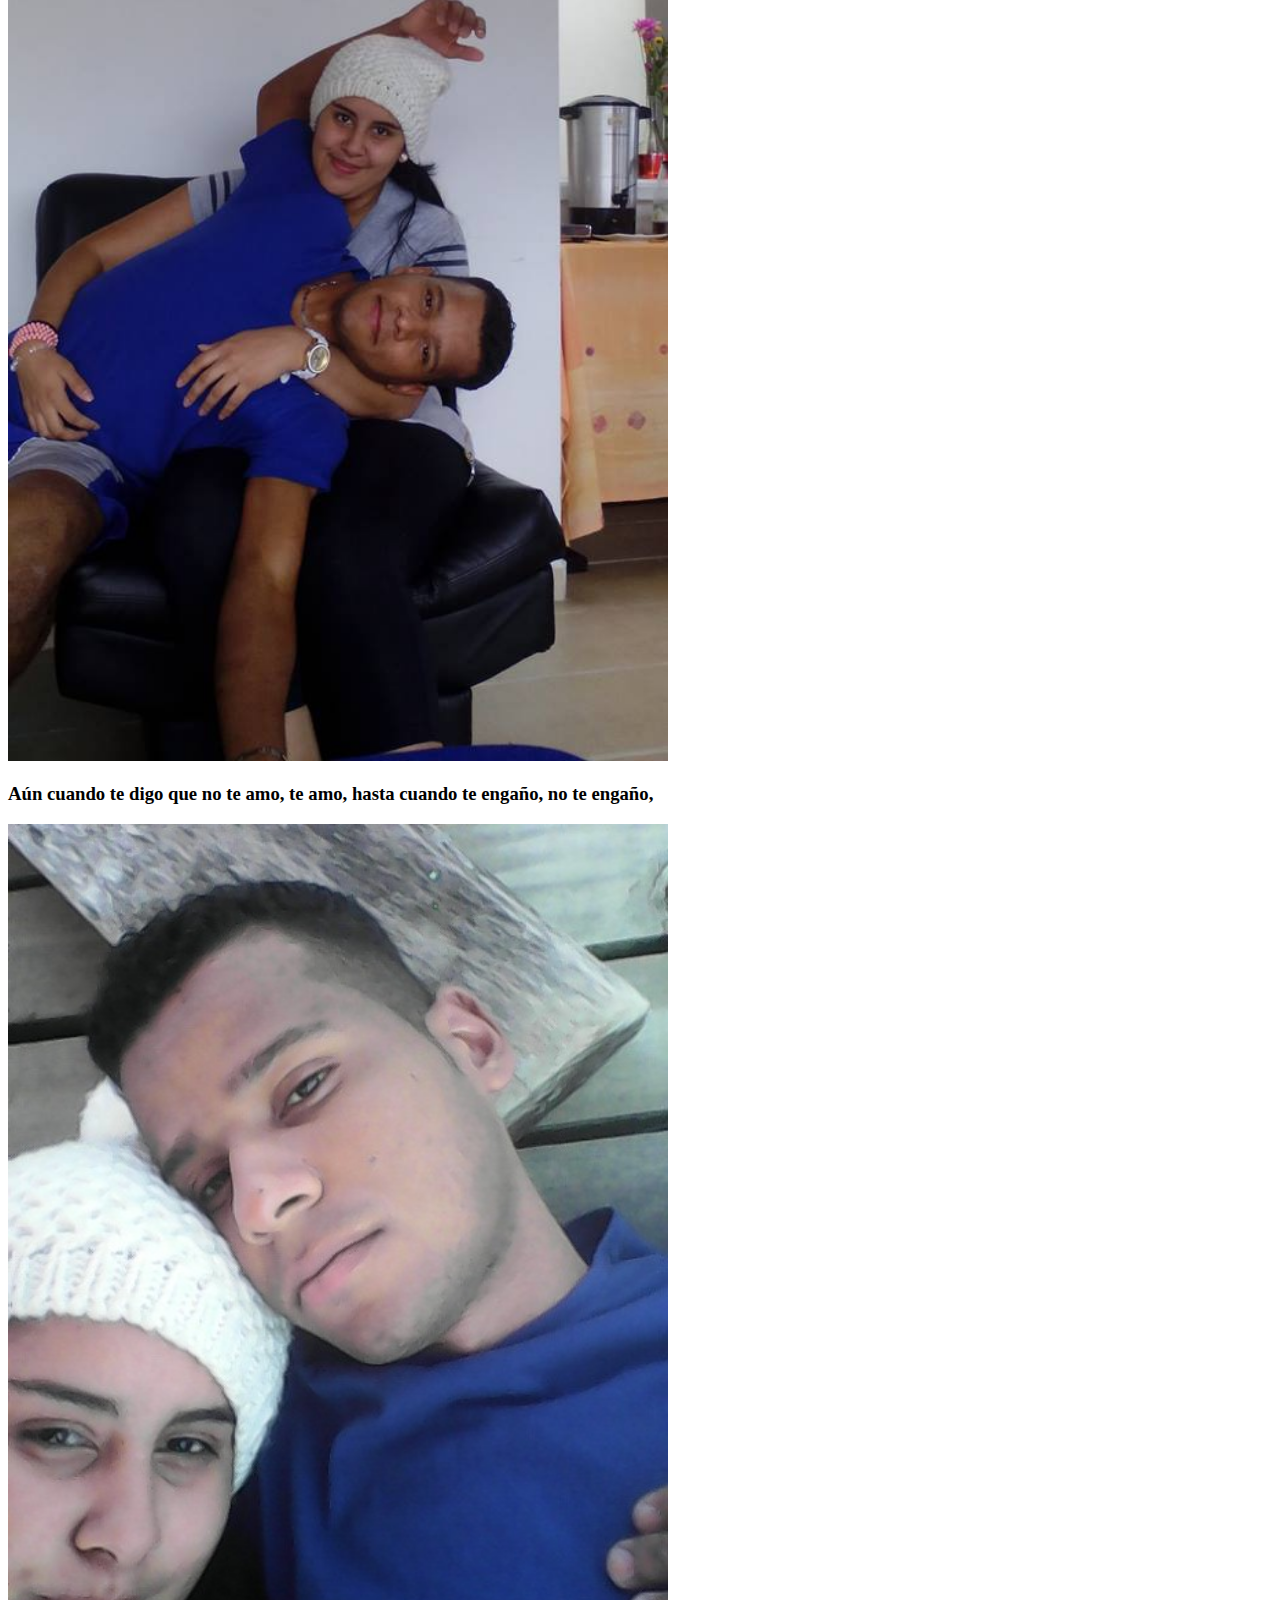
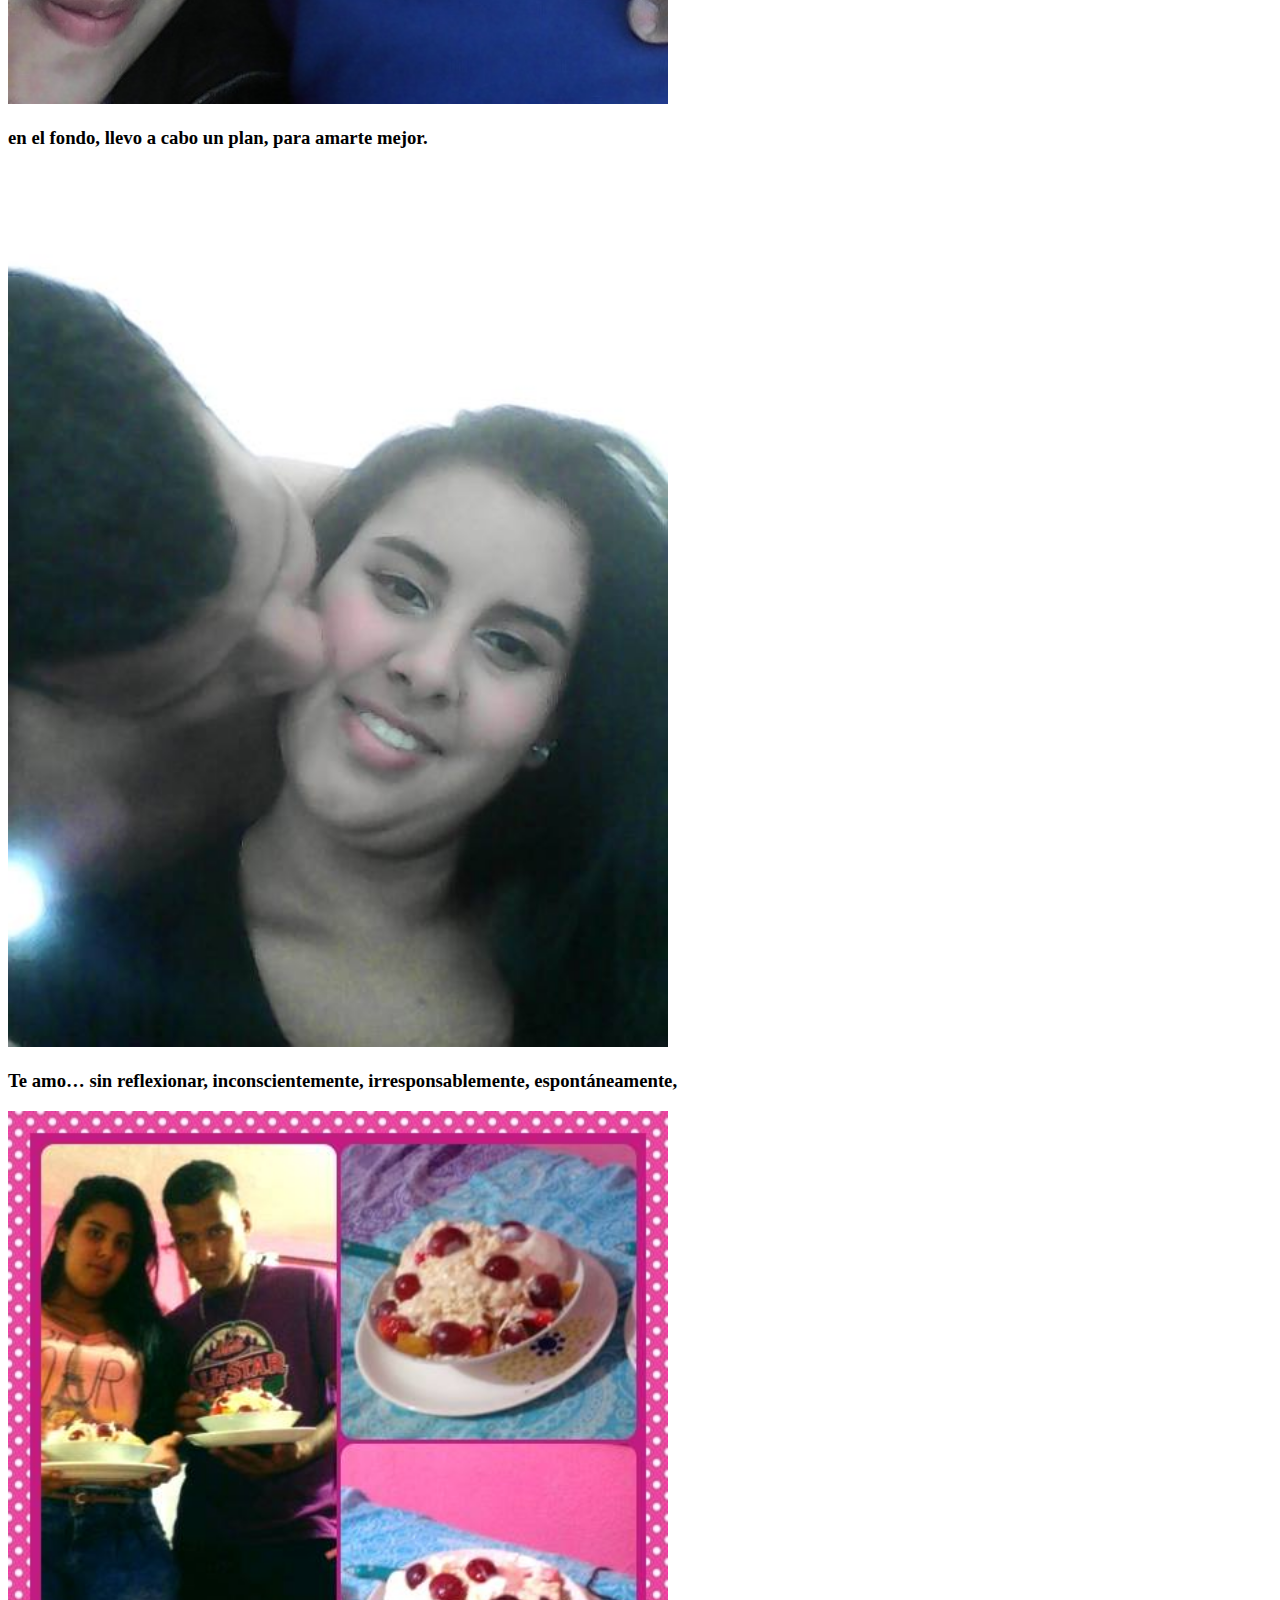
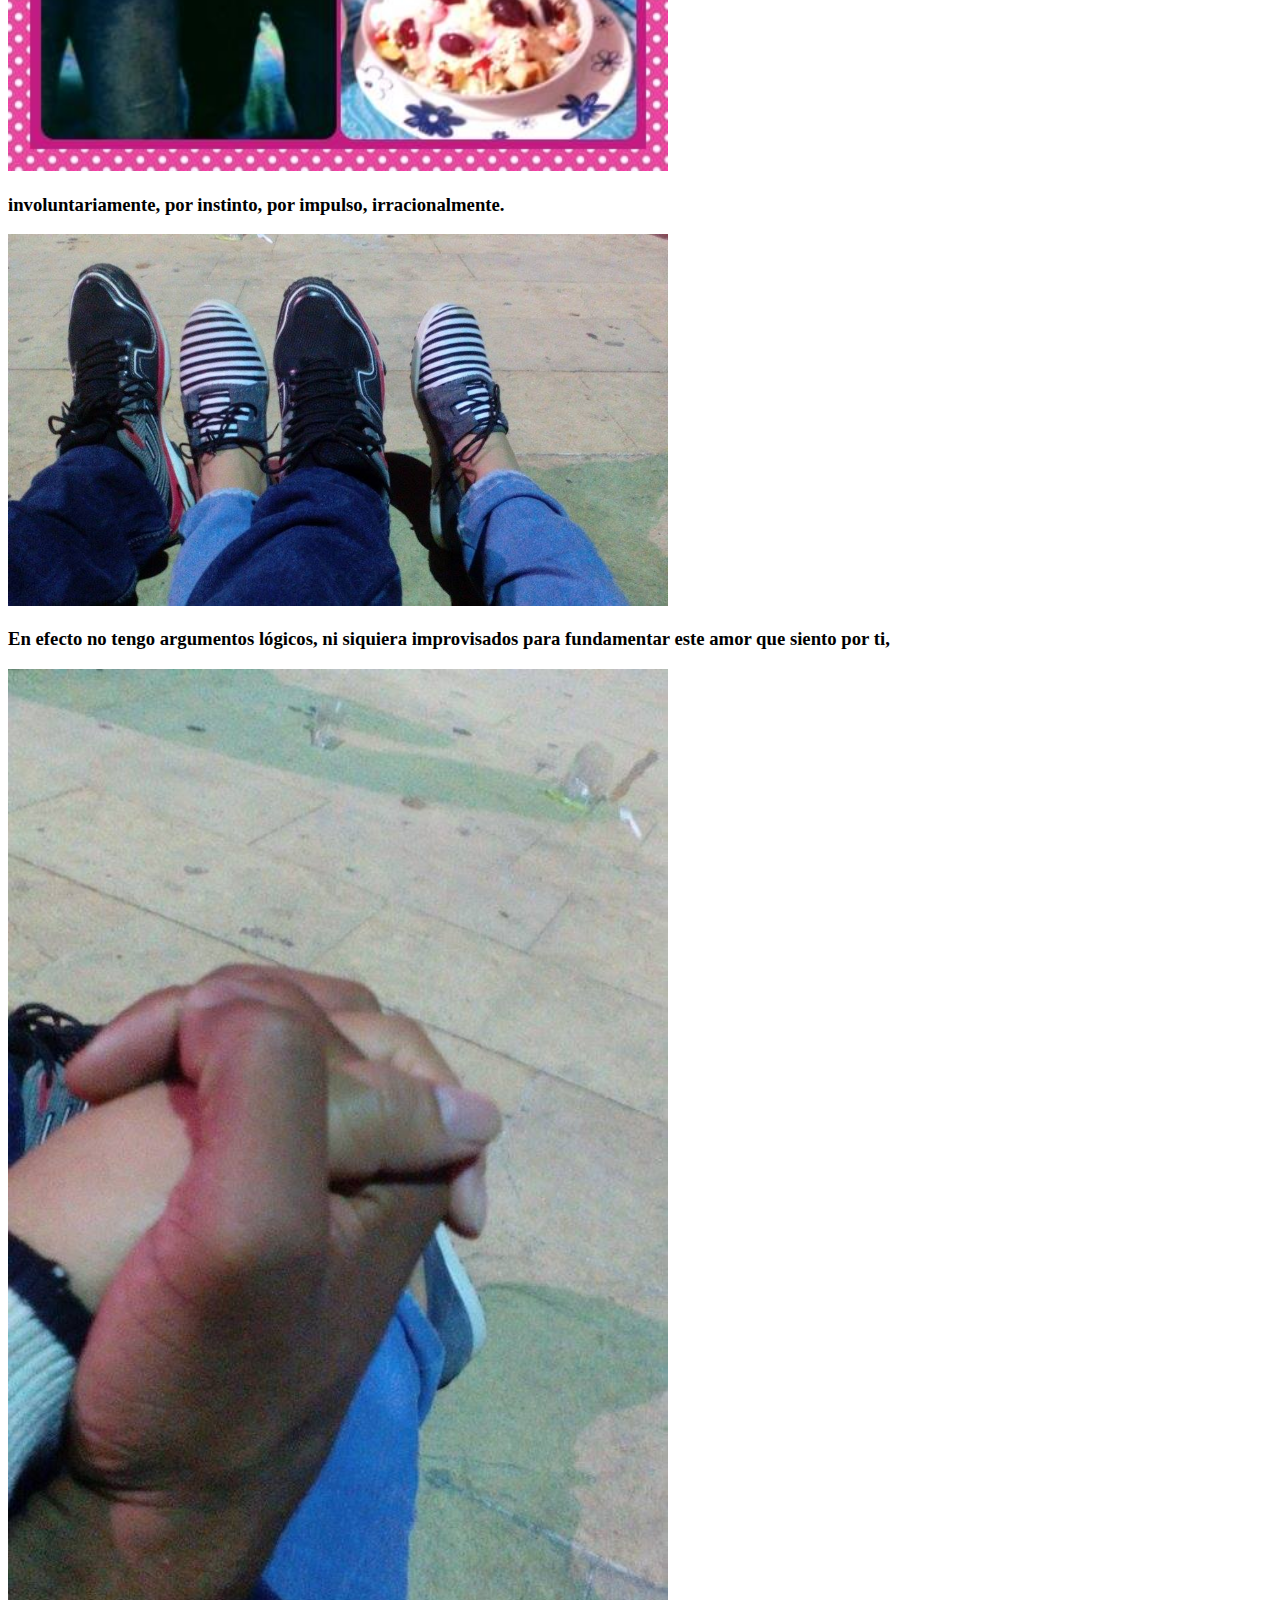
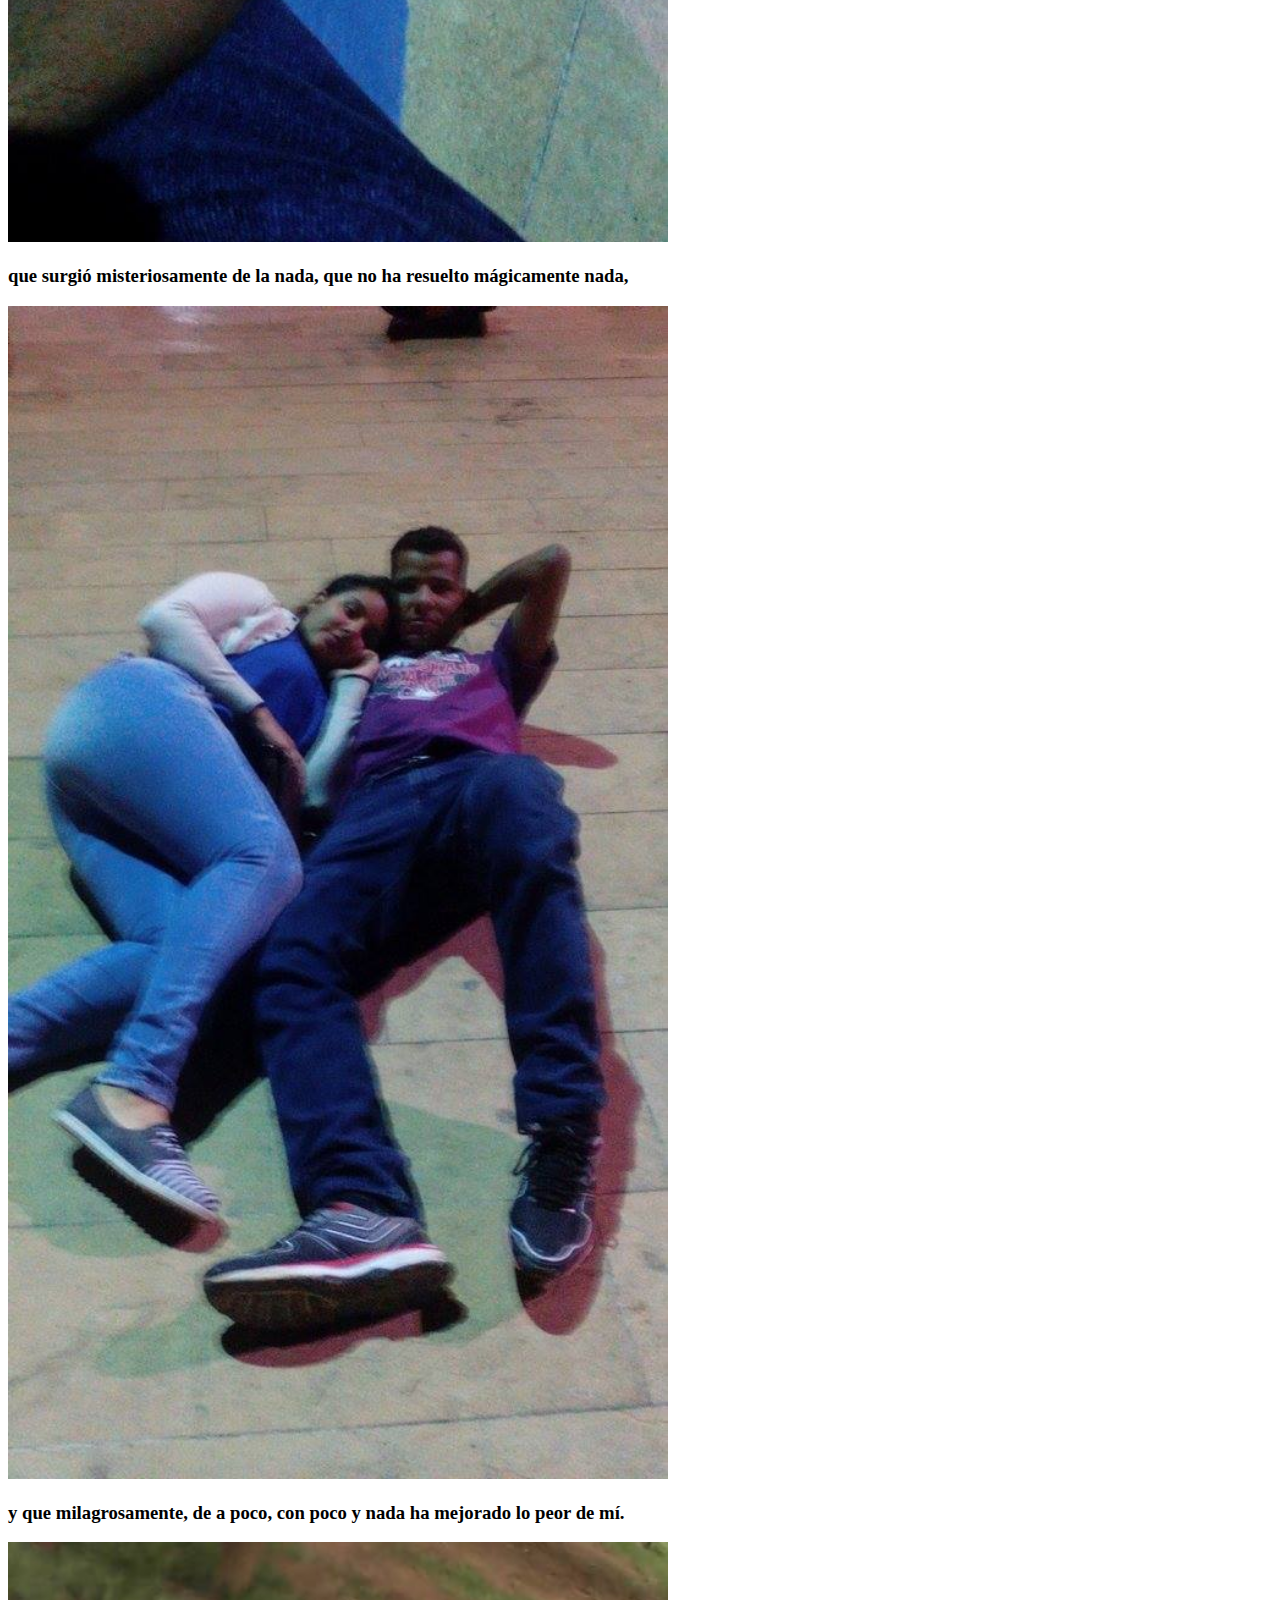
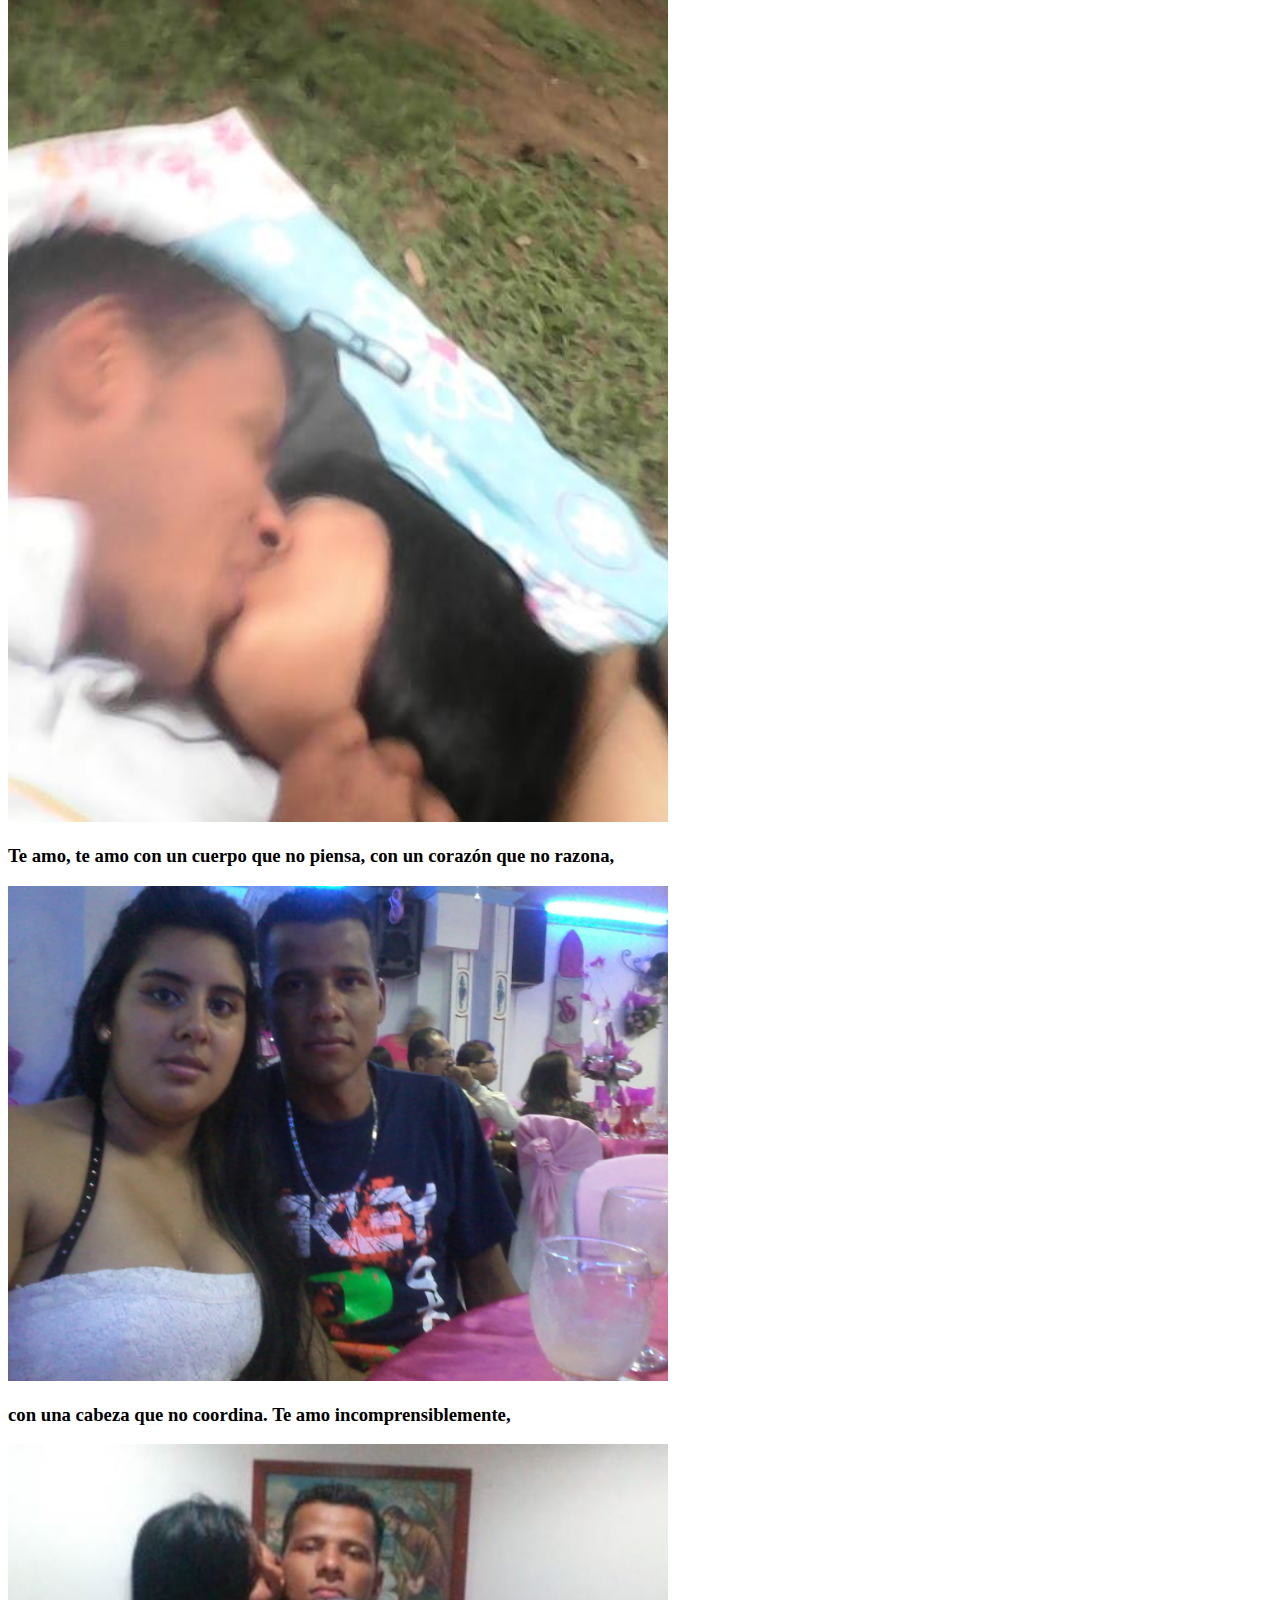
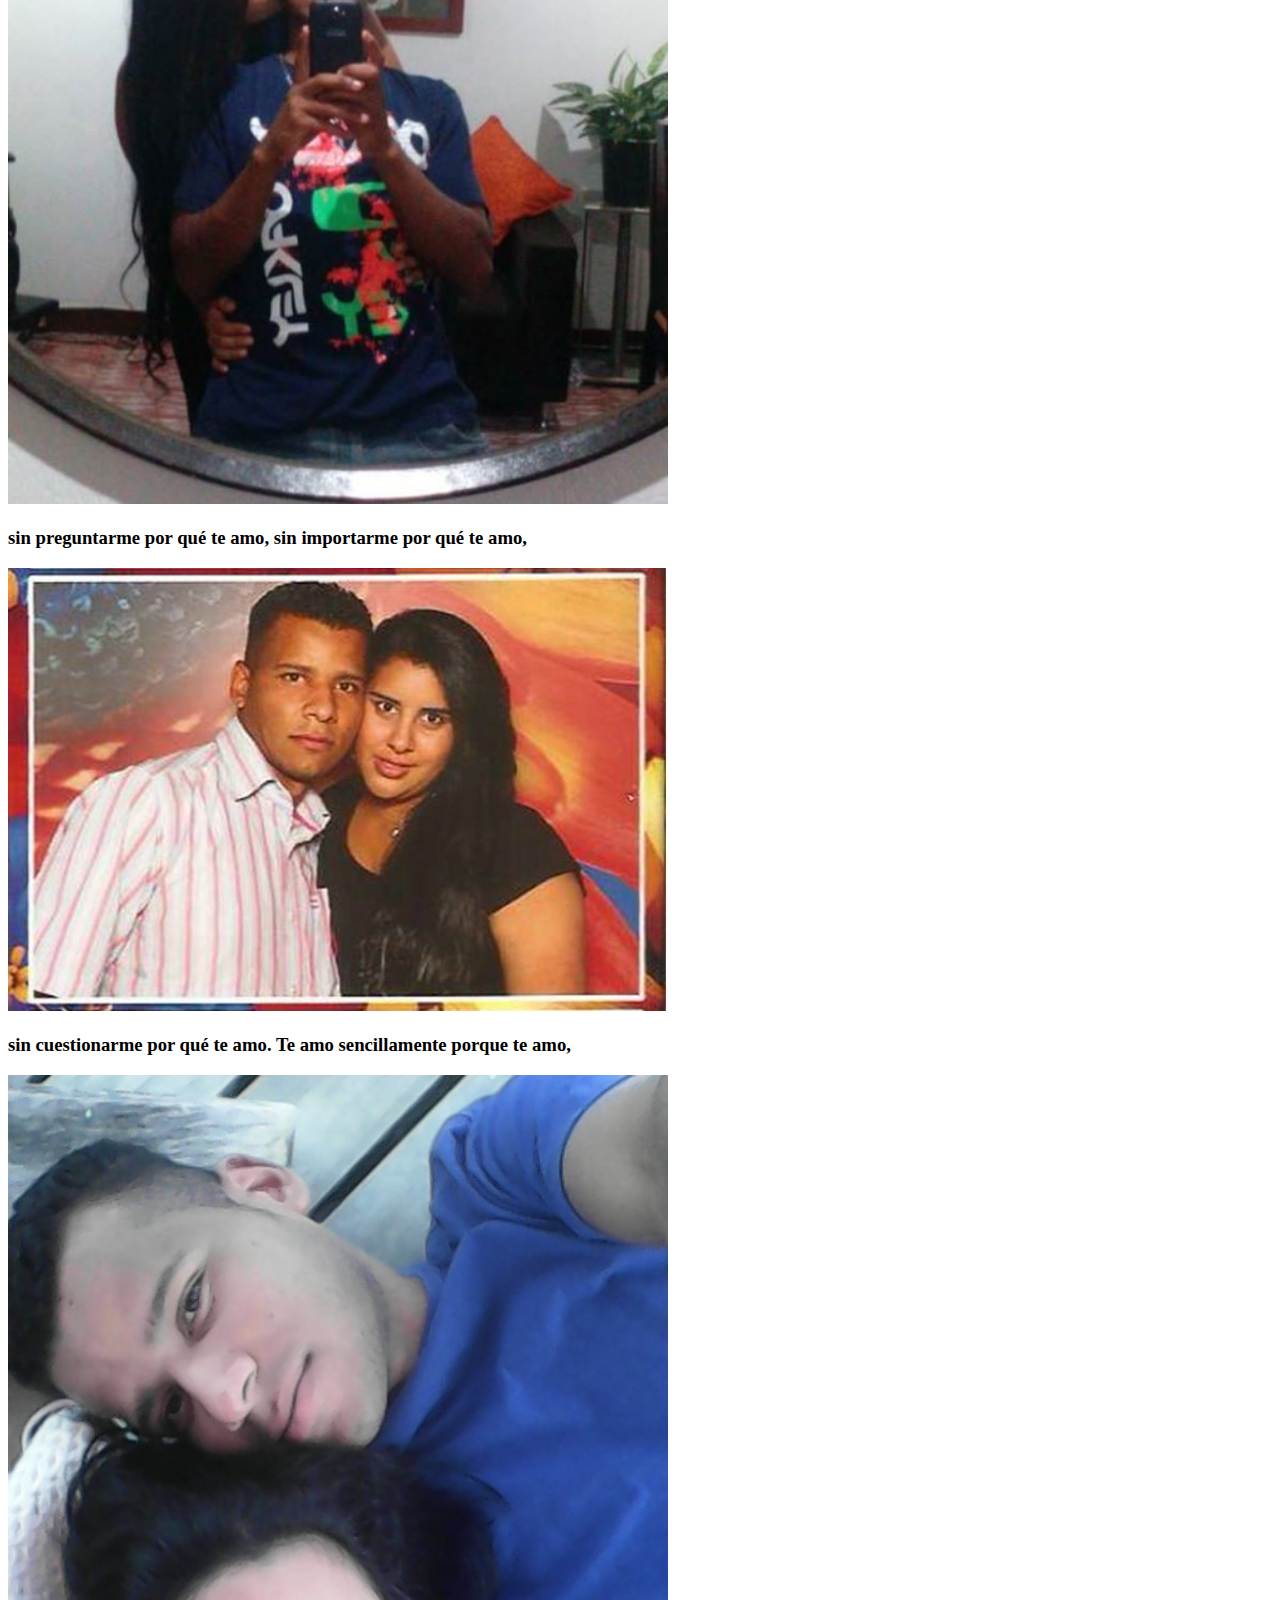
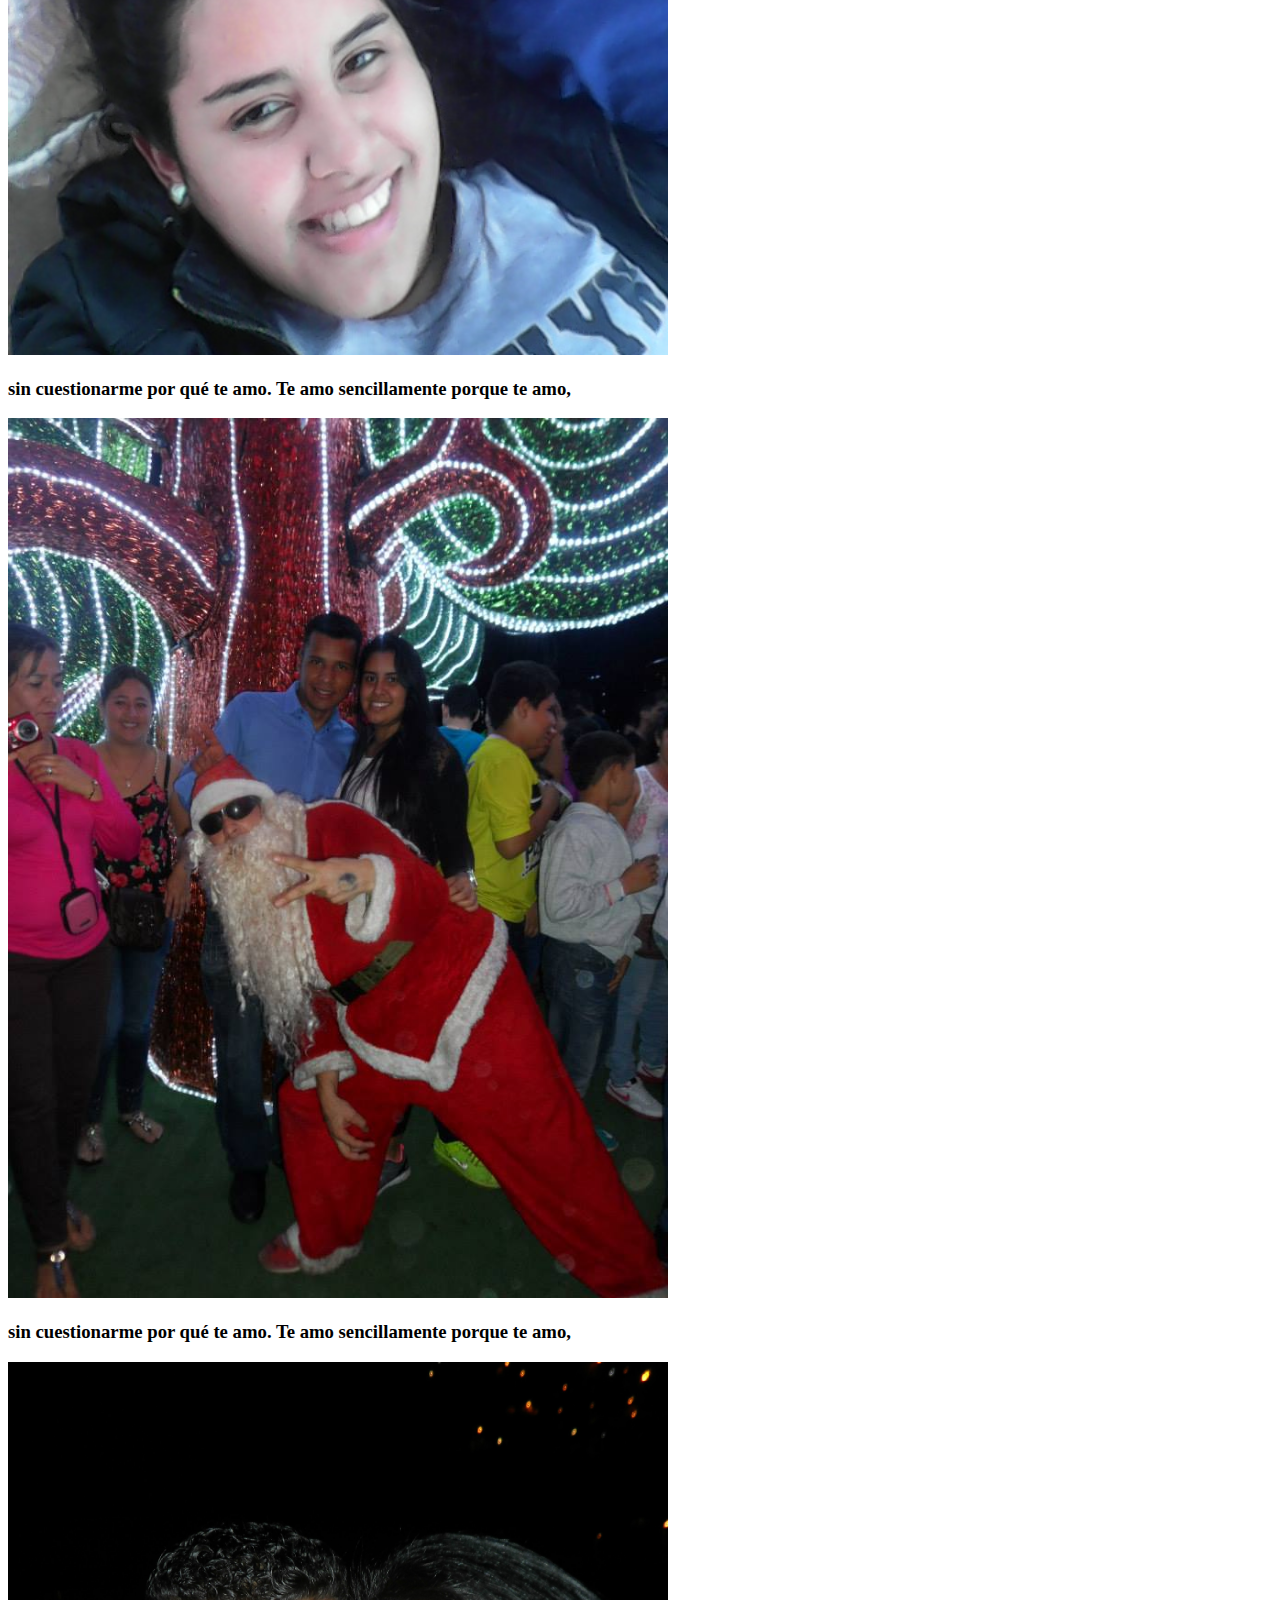
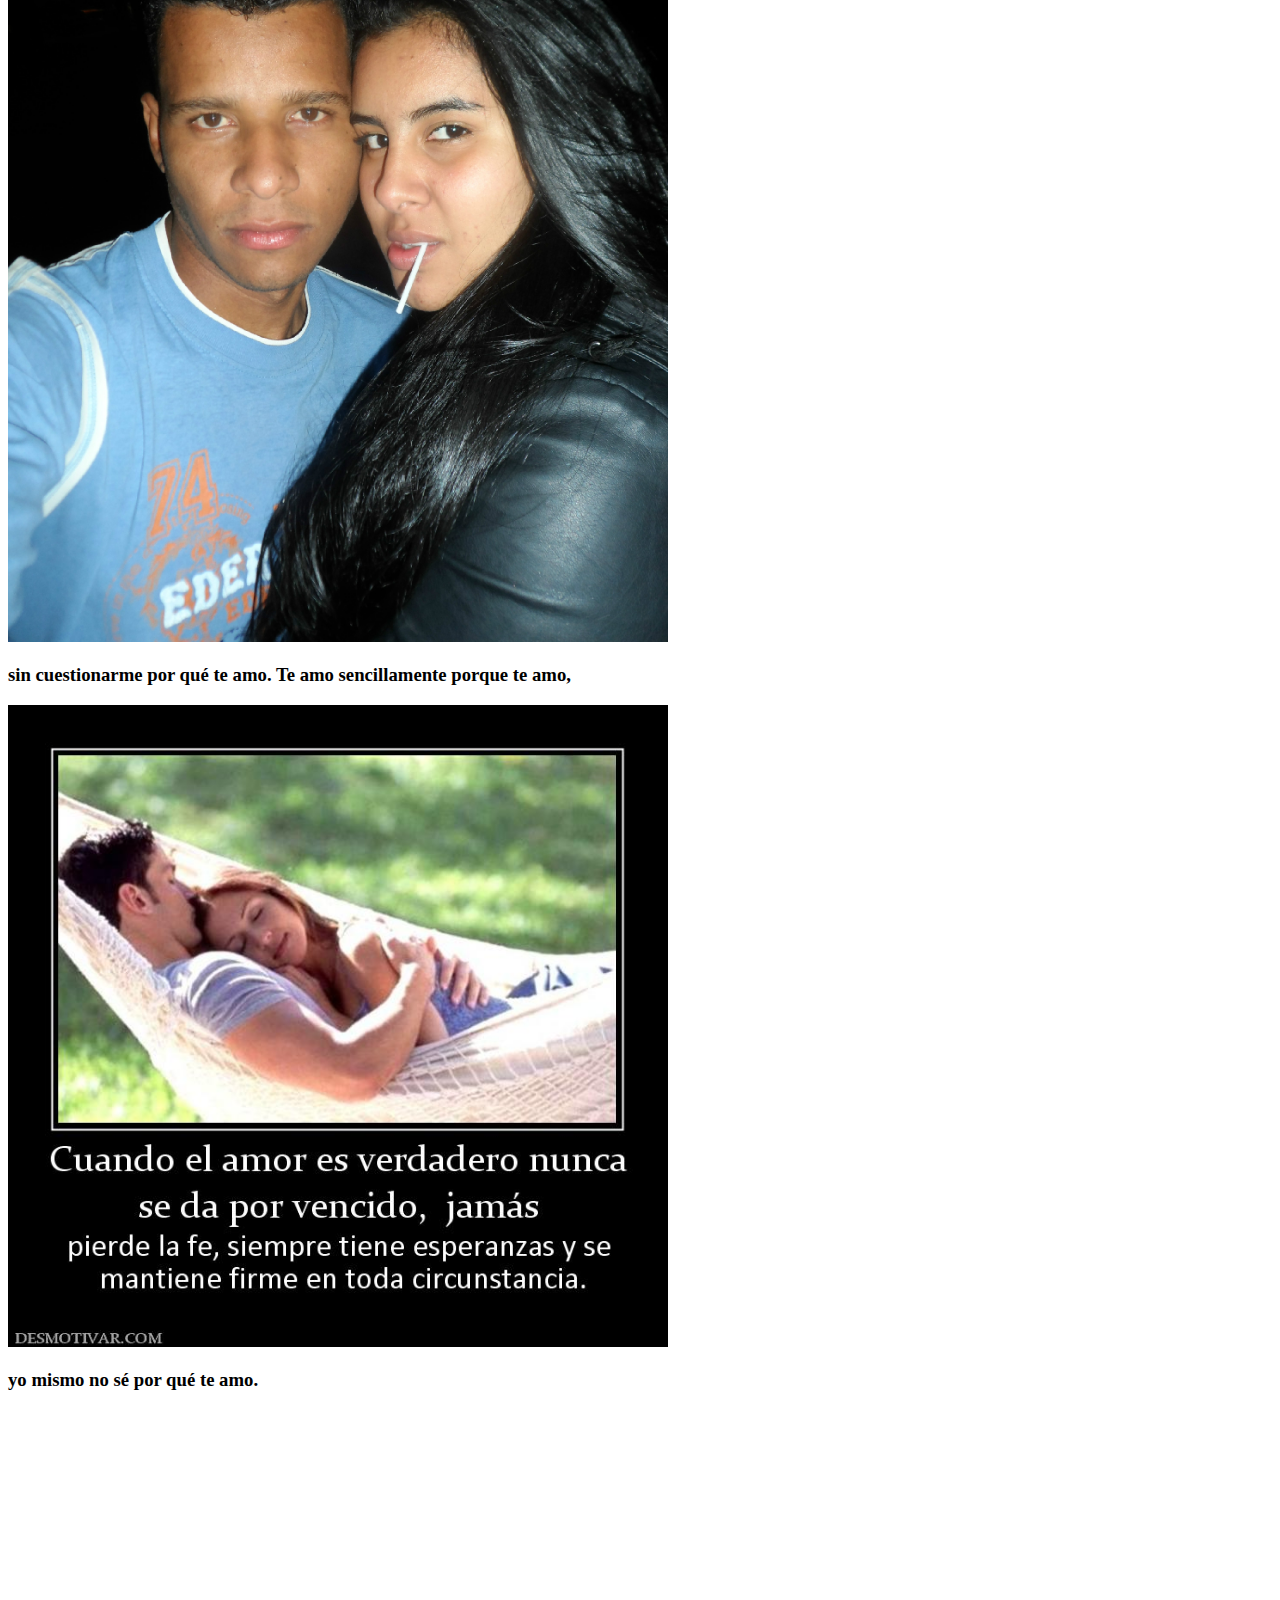
==== commit 49ac8fc6: "n11" ====
--- a/index.html
+++ b/index.html
@@ -341,14 +341,51 @@
 <div class="row actions">  
         <div class="panel panel-default">
             <div class="panel-heading">
+              <h3 class="panel-title">sin cuestionarme por qué te amo.
+              Te amo
+sencillamente porque te amo,</h3>
+            </div>
+            <div class="panel-body">
+              <img src="images/17.jpg" alt="amor">
+              
+            </div>
+          </div>
+        </div>
+
+
+
+<div class="row actions">  
+        <div class="panel panel-default">
+            <div class="panel-heading">
+              <h3 class="panel-title">sin cuestionarme por qué te amo.
+              Te amo
+sencillamente porque te amo,</h3>
+            </div>
+            <div class="panel-body">
+              <img src="images/18.jpg" alt="amor">
+              
+            </div>
+          </div>
+        </div>
+
+
+        <div class="row actions">  
+        <div class="panel panel-default">
+            <div class="panel-heading">
               <h3 class="panel-title">yo mismo no sé por qué te amo.</h3>
             </div>
             <div class="panel-body">
-              <img src="images/17.jpg" alt="amor">
-              
-            </div>
-          </div>
-        </div>
+                     
+
+              <iframe width="640" height="360" src="https://www.youtube.com/embed/Vo08_Be4vho?rel=0" frameborder="0" allowfullscreen></iframe>
+              
+            </div>
+          </div>
+        </div>
+
+
+
+
 
 
 
